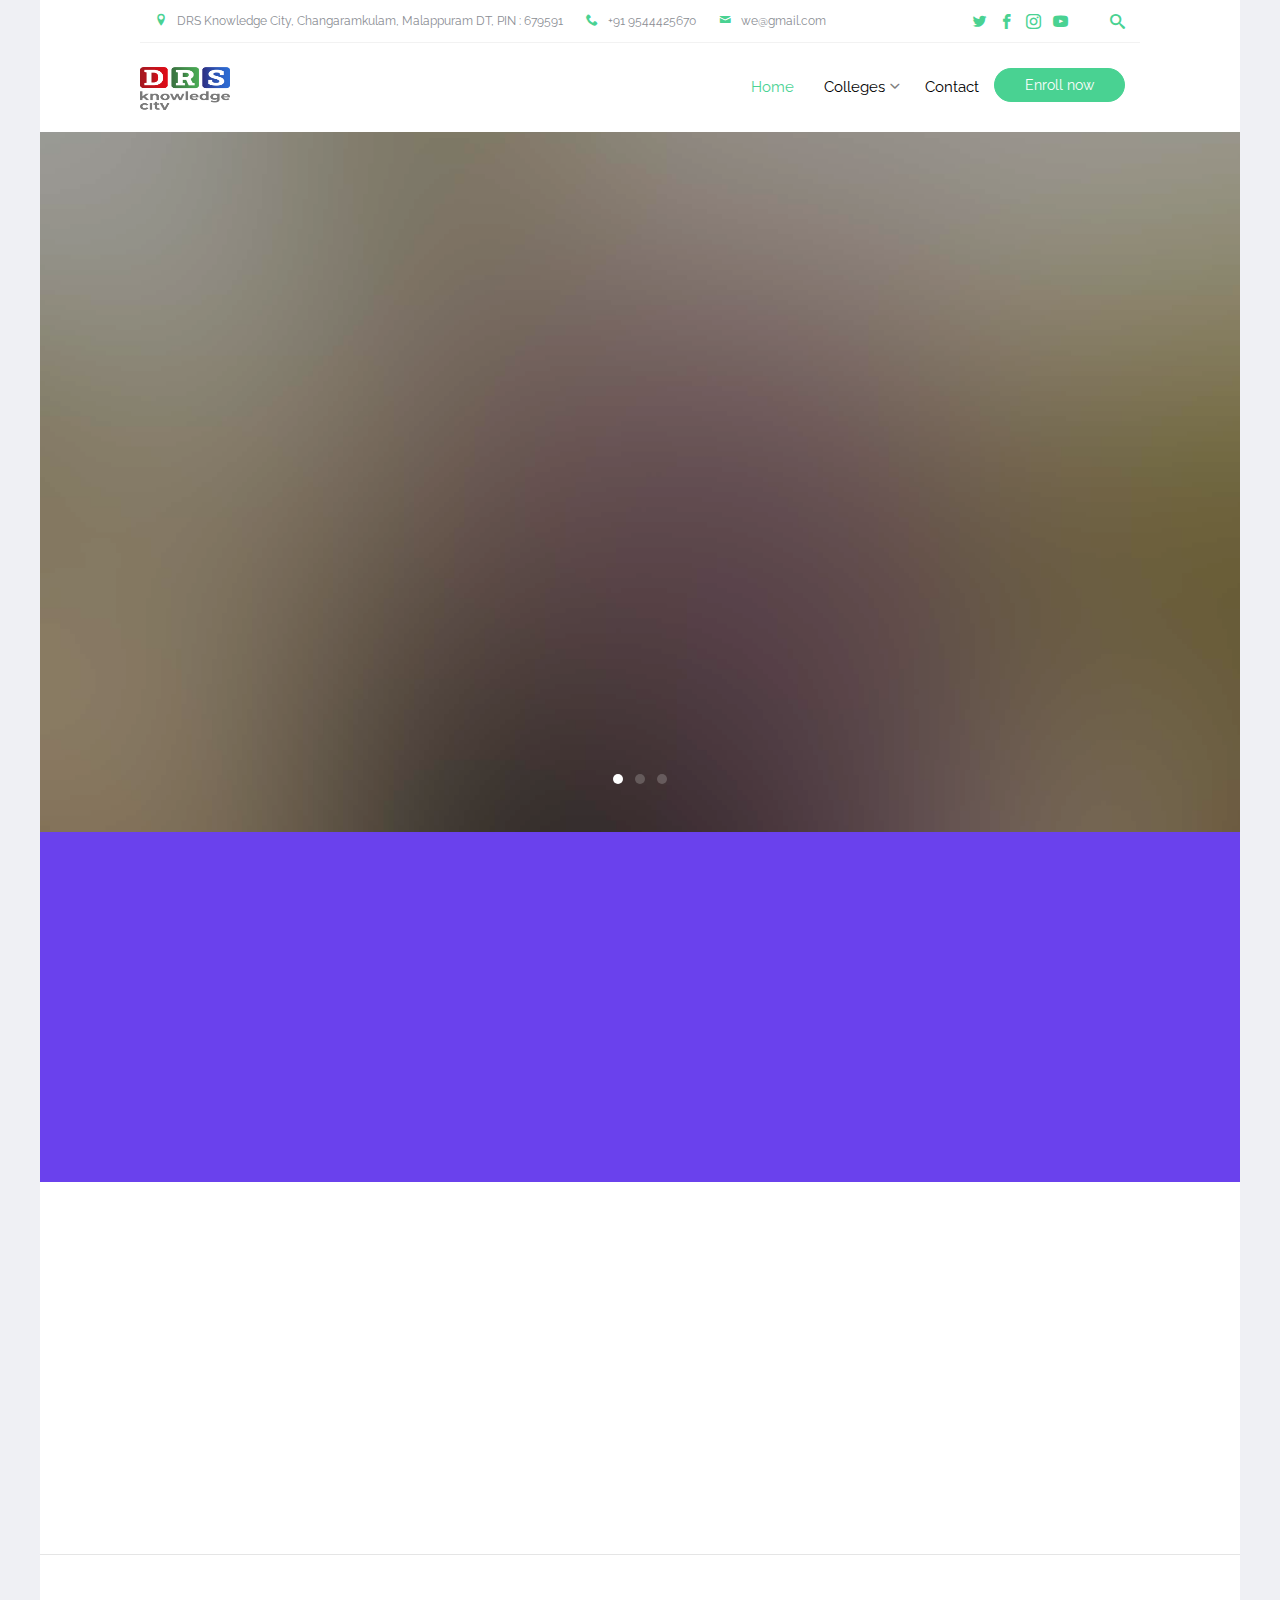
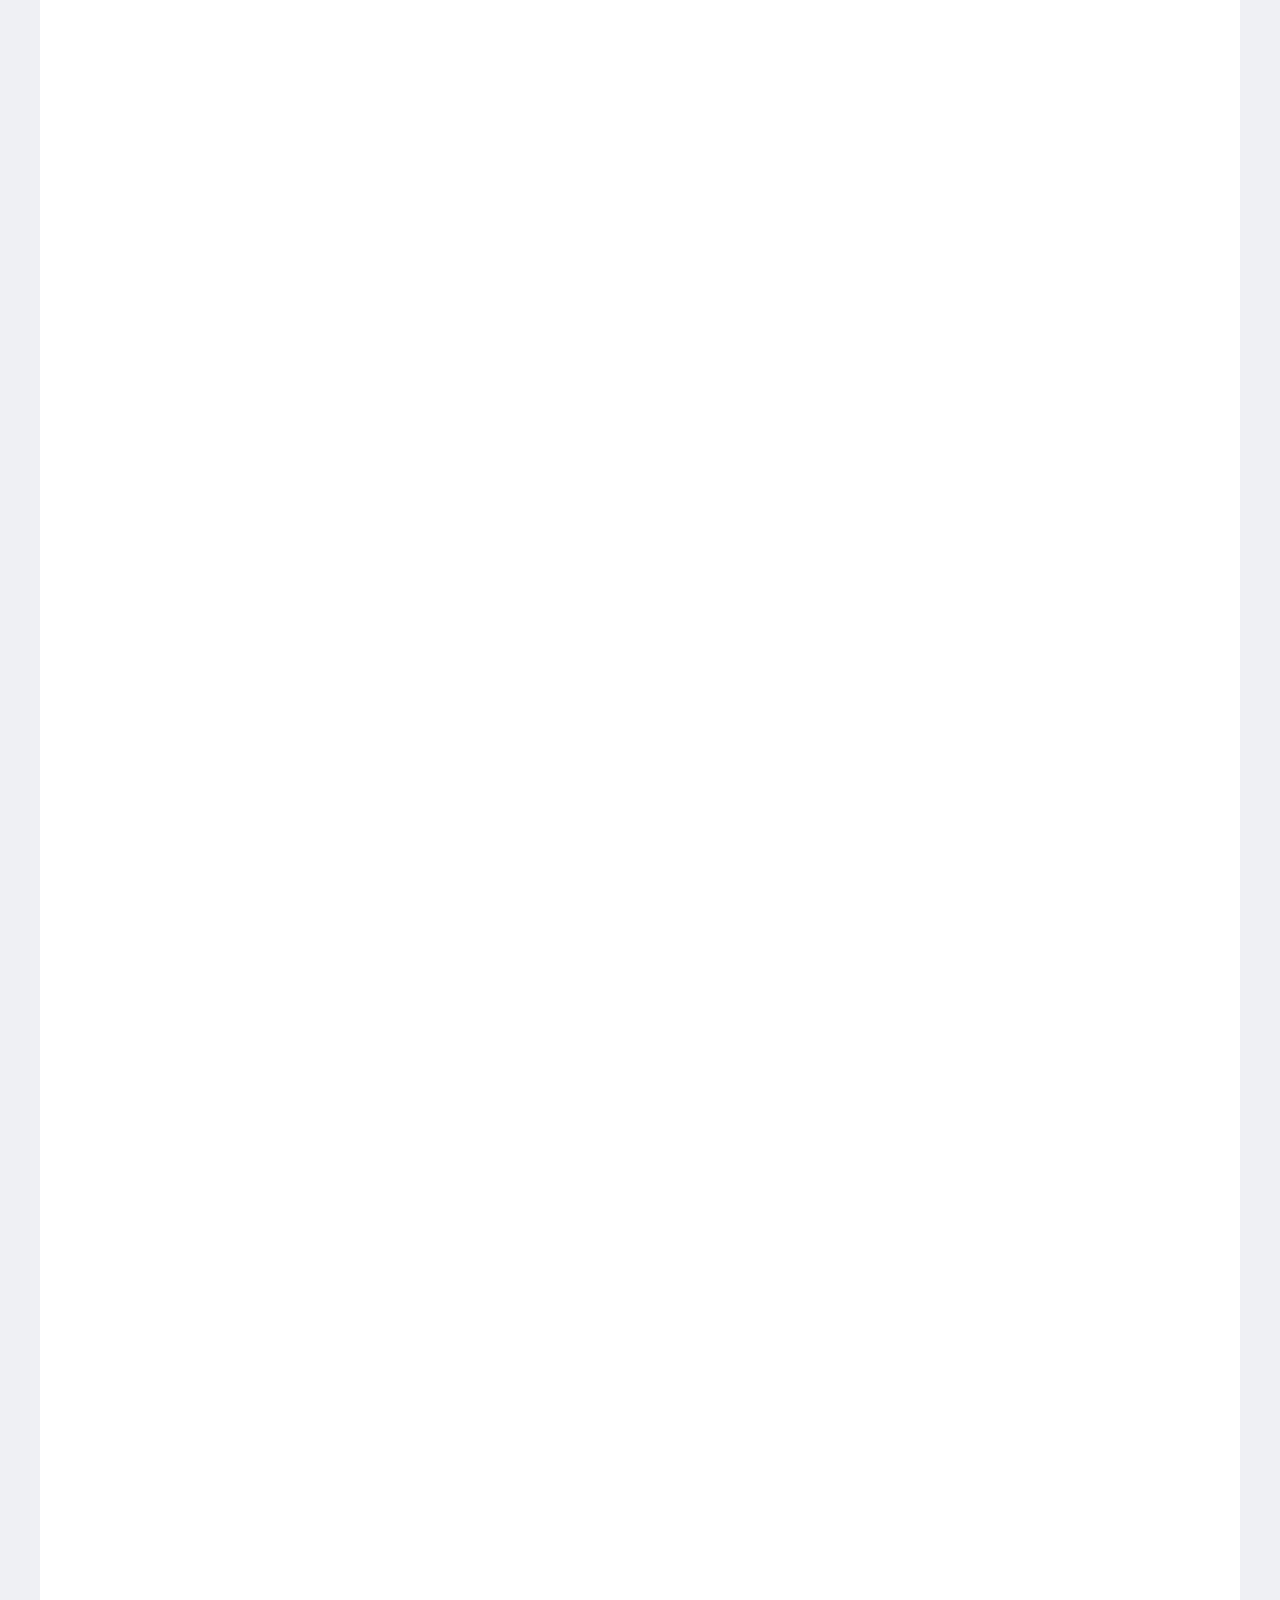
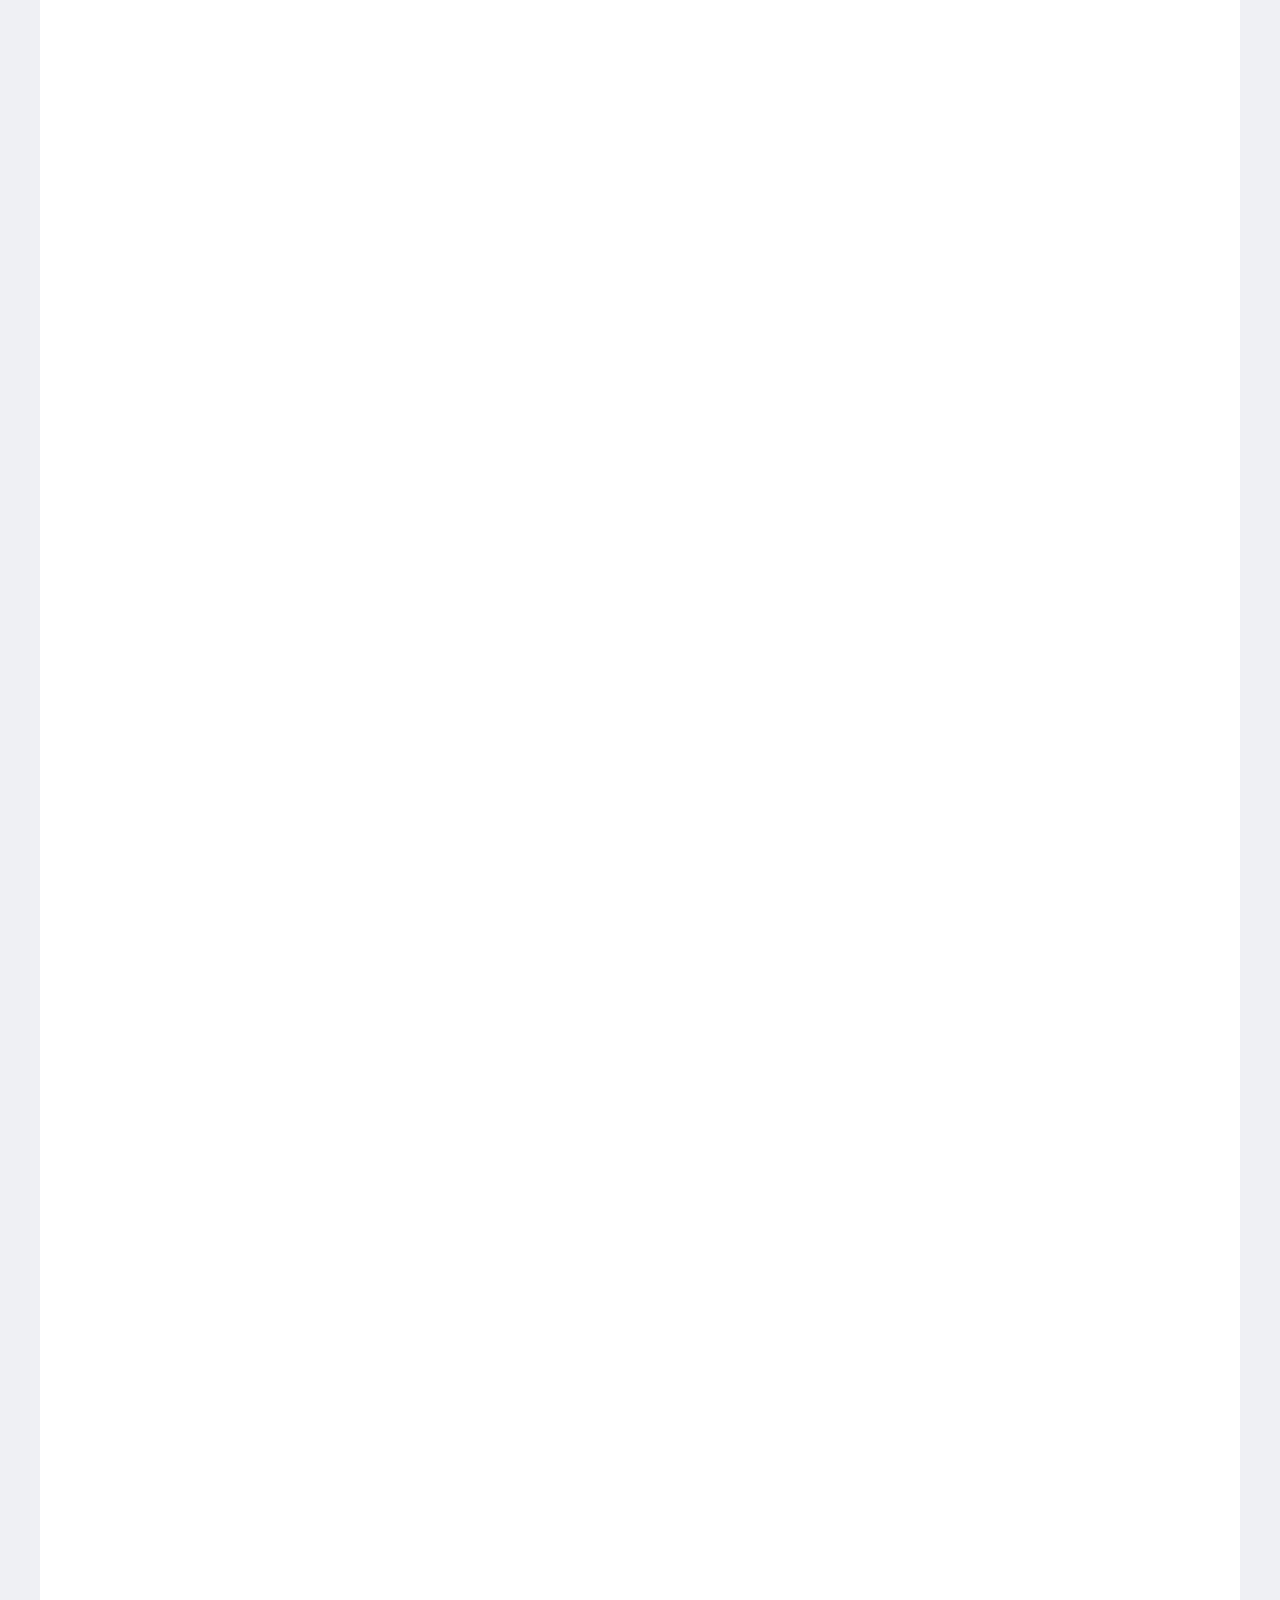
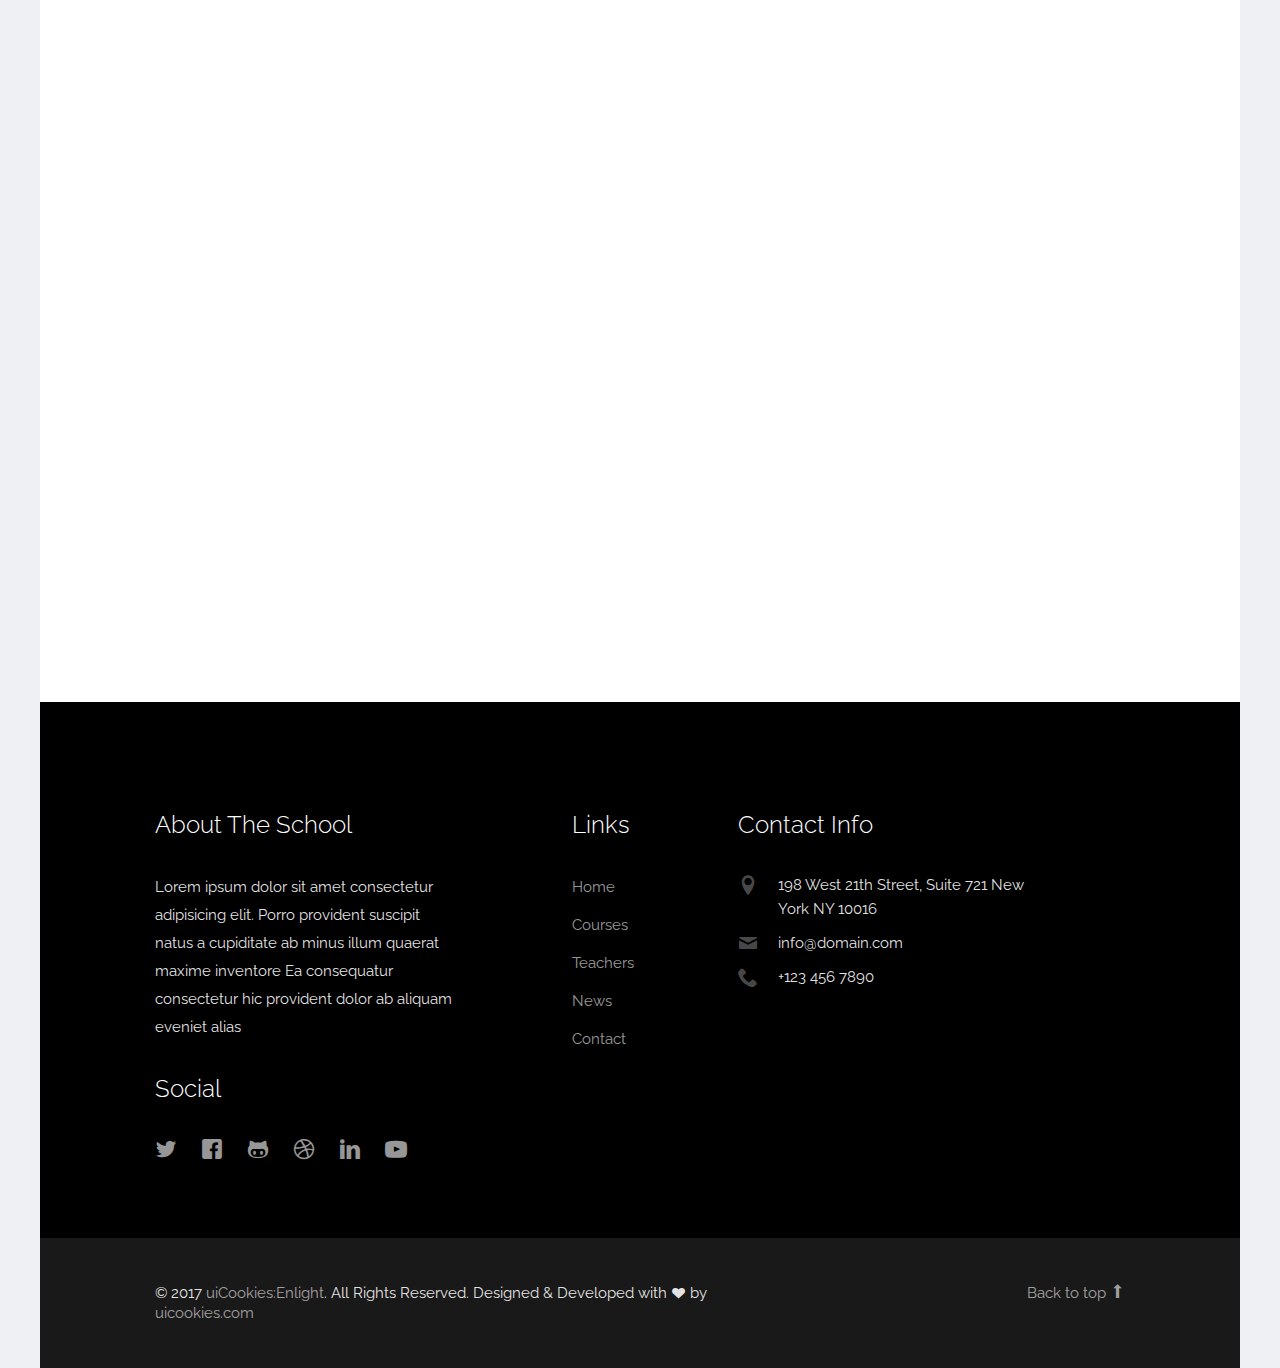
==== academy_of_science.html @ f232b22c "First commit" ====
<!DOCTYPE html>
<html lang="en">
<head>
    <meta charset="utf-8">
    <meta name="viewport" content="width=device-width, initial-scale=1">
    <title>uiCookies:Enlight &mdash; Free Bootstrap Theme, Free Responsive Bootstrap Website Template</title>
    <meta name="description" content="Free Bootstrap Theme by uicookies.com">
    <meta name="keywords"
          content="free website templates, free bootstrap themes, free template, free bootstrap, free website template">

    <link href="https://fonts.googleapis.com/css?family=Raleway:300,400,500,700|Open+Sans" rel="stylesheet">
    <link rel="stylesheet" href="css/styles-merged.css">
    <link rel="stylesheet" href="css/style.min.css">
    <link rel="stylesheet" href="css/custom.css">

    <!--[if lt IE 9]>
    <script src="js/vendor/html5shiv.min.js"></script>
    <script src="js/vendor/respond.min.js"></script>
    <script src="https://code.jquery.com/jquery-3.3.1.js"></script>

    <![endif]-->
</head>
<body>
<div class="probootstrap-page-wrapper">
    <div id="header"></div>
    <section class="flexslider">
        <ul class="slides">
            <li style="background-image: url(img/slider_1.jpg)" class="overlay">
                <div class="container">
                    <div class="row">
                        <div class="col-md-8 col-md-offset-2">
                            <div class="probootstrap-slider-text text-center">
                                <h1 class="probootstrap-heading probootstrap-animate">Your Bright Future is Our
                                    Mission</h1>
                            </div>
                        </div>
                    </div>
                </div>
            </li>
            <li style="background-image: url(img/slider_2.jpg)" class="overlay">
                <div class="container">
                    <div class="row">
                        <div class="col-md-8 col-md-offset-2">
                            <div class="probootstrap-slider-text text-center">
                                <h1 class="probootstrap-heading probootstrap-animate">Education is Life</h1>
                            </div>
                        </div>
                    </div>
                </div>

            </li>
            <li style="background-image: url(img/slider_3.jpg)" class="overlay">
                <div class="container">
                    <div class="row">
                        <div class="col-md-8 col-md-offset-2">
                            <div class="probootstrap-slider-text text-center">
                                <h1 class="probootstrap-heading probootstrap-animate">Helping Each of Our Students
                                    Fulfill the Potential</h1>
                            </div>
                        </div>
                    </div>
                </div>
            </li>
        </ul>
    </section>


    <section class="probootstrap-section probootstrap-section-colored">
        <div class="container">
            <div class="row">
                <div class="col-md-12 text-left section-heading probootstrap-animate">
                    <h2>Welcome to DRS School of Science</h2>
                </div>
            </div>
        </div>
    </section>

    <section class="probootstrap-section">
        <div class="container">
            <div class="row">
                <div class="col-md-12">
                    <div class="probootstrap-flex-block">
                        <div class="probootstrap-text probootstrap-animate">
                            <h3>About Us</h3>
                            <p>The Doctor’s Academy of Science
                                is providing a perfect platform for
                                all the paramedical courses.
                                We are providing internship in
                                major hospital</p>
                            <p><a href="#" class="btn btn-primary">Learn More</a></p>
                        </div>
                        <div class="probootstrap-image probootstrap-animate"
                             style="background-image: url(img/slider_3.jpg)">
                            <a href="https://vimeo.com/45830194" class="btn-video popup-vimeo"><i
                                    class="icon-play3"></i></a>
                        </div>
                    </div>
                </div>
            </div>
        </div>
    </section>

    <section class="probootstrap-section probootstrap-bg-white probootstrap-border-top">
        <div class="container">
            <div class="row">
                <div class="col-md-6 col-md-offset-3 text-center section-heading probootstrap-animate">
                    <h1 style="color:black">Our Featured Courses</h1>
                </div>
            </div>
            <div class="row">
                <div class="col-md-12 probootstrap-animate">
                    <h2>UG PROGRAMMES</h2>

                </div>
            </div>
            <!-- END row -->
            <div class="row">
                <div class="col-md-12">
                    <div class="probootstrap-service-2 probootstrap-animate">
                        <div class="image">
                            <div class="image-bg">
                                <img src="img/img_sm_1.jpg" alt="Free Bootstrap Template by uicookies.com">
                            </div>
                        </div>
                        <div class="text">
                            <span class="probootstrap-meta"><i class="icon-calendar2"></i> July 10, 2017</span>
                            <h3> B.VOC in Operation Theatre Technology</h3>
                            <p>B.Voc in Operation theatre technology OT
                                course provides you with the understanding
                                of the professional skills to become a
                                technician. In an operation theatre, both
                                the doctors as well as the technicians work
                                together. It is effort that provides successful
                                results.</p>
                            <p><a href="#" class="btn btn-primary">Enroll now</a> <span class="enrolled-count">2,928 students enrolled</span>
                            </p>
                        </div>
                    </div>

                    <div class="probootstrap-service-2 probootstrap-animate">
                        <div class="image">
                            <div class="image-bg">
                                <img src="img/img_sm_3.jpg" alt="Free Bootstrap Template by uicookies.com">
                            </div>
                        </div>
                        <div class="text">
                            <span class="probootstrap-meta"><i class="icon-calendar2"></i> July 10, 2017</span>
                            <h3>B.VOC Medical Imaging Technology</h3>
                            <p>A graduate of B.Voc in Medical imaging
                                technology is an all-rounder as far as imaging
                                is concerned. The course envisages to build
                                in an overall expertise in the student, of
                                imaging patients with care. This student
                                would be capable of offering a range of services
                                from X-Ray imaging to CT scan imaging to MRI
                                imaging to cath lab imagin.</p>
                            <p><a href="#" class="btn btn-primary">Enroll now</a> <span class="enrolled-count">7,202 students enrolled</span>
                            </p>
                        </div>
                    </div>

                    <div class="probootstrap-service-2 probootstrap-animate">
                        <div class="image">
                            <div class="image-bg">
                                <img src="img/img_sm_3.jpg" alt="Free Bootstrap Template by uicookies.com">
                            </div>
                        </div>
                        <div class="text">
                            <span class="probootstrap-meta"><i class="icon-calendar2"></i> July 10, 2017</span>
                            <h3>B.VOC Cardiac Care Technology</h3>
                            <p>B.Voc in Cardiac care technology is a 3-year
                                full-time undergraduate course divided into
                                6 semesters. Cardiac care technology is an
                                allied course in medicine. Cardiac technologists
                                assist physicians during invasive
                                cardiovascular testing; a tube is inserted
                                into one of the blood vessels that carry blood
                                into the hear.</p>
                            <p><a href="#" class="btn btn-primary">Enroll now</a> <span class="enrolled-count">7,202 students enrolled</span>
                            </p>
                        </div>
                    </div>
                    <div class="probootstrap-service-2 probootstrap-animate">
                        <div class="image">
                            <div class="image-bg">
                                <img src="img/img_sm_3.jpg" alt="Free Bootstrap Template by uicookies.com">
                            </div>
                        </div>
                        <div class="text">
                            <span class="probootstrap-meta"><i class="icon-calendar2"></i> July 10, 2017</span>
                            <h3>B.VOC Medical Laboratory Technology</h3>
                            <p>B.Voc Medical lab technology is a
                                vocational training program. It is an
                                undergraduate level training program.
                                This training program will help you build
                                a decent career in allied health sector.
                                Lab technician, lab technologist, lab
                                supervisor-these are some of the job
                                profiles.</p>
                            <p><a href="#" class="btn btn-primary">Enroll now</a> <span class="enrolled-count">7,202 students enrolled</span>
                            </p>
                        </div>
                    </div>
                    <div class="probootstrap-service-2 probootstrap-animate">
                        <div class="image">
                            <div class="image-bg">
                                <img src="img/img_sm_3.jpg" alt="Free Bootstrap Template by uicookies.com">
                            </div>
                        </div>
                        <div class="text">
                            <span class="probootstrap-meta"><i class="icon-calendar2"></i> July 10, 2017</span>
                            <h3>B.VOC Dialysis Technology</h3>
                            <p>B.Voc in Dialysis technology is a three years
                                bachelor degree course in dialysis technology.
                                Dialysis technician are medical personnel who
                                cleans the blood of metabolic waste products
                                by the process hemodialysis do Hemodylysis,
                                maintain and operate the equipment used for
                                dialysis.</p>
                            <p><a href="#" class="btn btn-primary">Enroll now</a> <span class="enrolled-count">7,202 students enrolled</span>
                            </p>
                        </div>
                    </div>

                </div>

            </div>

        </div>
    </section>

    <section class="probootstrap-section probootstrap-bg-white">
        <div class="container">
            <div class="row">
                <div class="col-md-12 probootstrap-animate">
                    <h2>DIPLOMA PROGRAMMES </h2>

                </div>
            </div>
            <!-- END row -->
            <div class="row">
                <div class="col-md-12">
                    <div class="probootstrap-service-2 probootstrap-animate">
                        <div class="image">
                            <div class="image-bg">
                                <img src="img/img_sm_1.jpg" alt="Free Bootstrap Template by uicookies.com">
                            </div>
                        </div>
                        <div class="text">
                            <span class="probootstrap-meta"><i class="icon-calendar2"></i> July 10, 2017</span>
                            <h3>DIPLOMA IN Operation Theatre Technology</h3>
                            <p>Diploma in operation theatre technology is a two year
                                diploma program designed to build a trained and
                                qualified professional who will assist medical
                                professionals in the operation theatre of hospitals,
                                intensive care units as well as emergency
                                departments.</p>
                            <p><a href="#" class="btn btn-primary">Enroll now</a> <span class="enrolled-count">2,928 students enrolled</span>
                            </p>
                        </div>
                    </div>


                    <div class="probootstrap-service-2 probootstrap-animate">
                        <div class="image">
                            <div class="image-bg">
                                <img src="img/img_sm_3.jpg" alt="Free Bootstrap Template by uicookies.com">
                            </div>
                        </div>
                        <div class="text">
                            <span class="probootstrap-meta"><i class="icon-calendar2"></i> July 10, 2017</span>
                            <h3>DIPLOMA IN Radiology & Imaging
                                Technology</h3>
                            <p>Diploma in Radiology & imaging technology
                                is a two-year academic programme that will
                                provide students with a broad knowledge in
                                biophysical& health sciences to enable them
                                to acquire lessons in handling radio imaging
                                equipment and procedure.</p>
                            <p><a href="#" class="btn btn-primary">Enroll now</a> <span class="enrolled-count">7,202 students enrolled</span>
                            </p>
                        </div>
                    </div>
                    <div class="probootstrap-service-2 probootstrap-animate">
                        <div class="image">
                            <div class="image-bg">
                                <img src="img/img_sm_3.jpg" alt="Free Bootstrap Template by uicookies.com">
                            </div>
                        </div>
                        <div class="text">
                            <span class="probootstrap-meta"><i class="icon-calendar2"></i> July 10, 2017</span>
                            <h3>DIPLOMA IN Medical Laboratory Technology</h3>
                            <p>Diploma in Medical laboratory technology is a
                                2 year diploma program designed to impart
                                experiential learning to the students in order
                                to develop a workforce to combat ever increasing
                                demand of medical lab technicians in the health
                                care sector. The programme is designed with
                                specifific inputs from industry experts, based on
                                the latest technologies available and in practice,
                                for individuals intrested in entering the field of
                                clinical laboratory science.</p>
                            <p><a href="#" class="btn btn-primary">Enroll now</a> <span class="enrolled-count">7,202 students enrolled</span>
                            </p>
                        </div>
                    </div>
                    <div class="probootstrap-service-2 probootstrap-animate">
                        <div class="image">
                            <div class="image-bg">
                                <img src="img/img_sm_3.jpg" alt="Free Bootstrap Template by uicookies.com">
                            </div>
                        </div>
                        <div class="text">
                            <span class="probootstrap-meta"><i class="icon-calendar2"></i> July 10, 2017</span>
                            <h3>DIPLOMA IN Dialysis Technician</h3>
                            <p>Diploma in Dialysis technician is a 2 year diploma
                                program designed to build a well-informed and
                                duty trained dialysis technicians for working
                                efficiently in hospitals, medical clinics, dialysis
                                centers, paramedical teaching and training
                                institutions.</p>
                            <p><a href="#" class="btn btn-primary">Enroll now</a> <span class="enrolled-count">7,202 students enrolled</span>
                            </p>
                        </div>
                    </div>

                </div>

            </div>

        </div>
    </section>

    <div id="footer"></div>
</div>

<!-- END wrapper -->


<script src="js/scripts.min.js"></script>
<script src="js/main.min.js"></script>
<script src="js/custom.js"></script>
<script>
$(function(){
  $("#header").load("header.html");
  $("#footer").load("footer.html");
});














</script>

</body>
</html>
---- css/style.min.css ----
/*!==============================
 * Theme Name: Enlight
 * Theme URL: https://probootstrap.com/enlight-free-education-responsive-bootstrap-website-template
 * Author: ProBootstrap.com
 * Author URL: https://probootstrap.com
 * License: Released for free under the Creative Commons Attribution 3.0 license (probootstrap.com/license)
 */body,h1,h2,h3,h4,h5,h6{font-family:Raleway,Arial,sans-serif}.probootstrap-header-top,a{-webkit-transition:.3s all}@font-face{font-family:icomoon;src:url(../fonts/icomoon/icomoon.eot?1z9v6x);src:url(../fonts/icomoon/icomoon.eot?1z9v6x#iefix) format("embedded-opentype"),url(../fonts/icomoon/icomoon.ttf?1z9v6x) format("truetype"),url(../fonts/icomoon/icomoon.woff?1z9v6x) format("woff"),url(../fonts/icomoon/icomoon.svg?1z9v6x#icomoon) format("svg");font-weight:400;font-style:normal}html{overflow-x:hidden}body{background:#EFF0F4;color:#8b8e94;line-height:28px;font-size:15px}h1,h2,h3,h4,h5,h6{color:#181920;line-height:1.5;font-weight:300;margin:0 0 30px}h1{font-size:46px}h2,h4{font-size:36px}h3{font-size:28px}h5,h6{font-size:14px}ol,p,ul{margin-bottom:30px}a{transition:.3s all;color:#6a41ed}a:active,a:focus,a:hover{color:#582aeb;text-decoration:none}.flexslider .probootstrap-heading,.hero-text-heading,.probootstrap-hero h1{font-size:52px;margin-bottom:10px;margin-top:0;line-height:64px;color:#fff;font-weight:300}@media screen and (max-width:768px){.flexslider .probootstrap-heading,.hero-text-heading,.probootstrap-hero h1{font-size:40px;line-height:1.5}.probootstrap-header-top{display:none}.probootstrap-header-top.active{display:block}}.probootstrap-navbar .dropdown-submenu>a:before,.probootstrap-navbar .dropdown>a:before{font-family:icomoon;font-style:normal;font-weight:400;line-height:1;speak:none;font-variant:normal;-webkit-font-smoothing:antialiased;-moz-osx-font-smoothing:grayscale}@media screen and (max-width:480px){.flexslider .probootstrap-heading,.hero-text-heading,.probootstrap-hero h1{font-size:30px}}.flexslider .probootstrap-subheading,.hero-text-subheading,.probootstrap-hero p{font-size:16px;color:rgba(255,255,255,.9)}.flexslider .probootstrap-subheading:last-child,.hero-text-subheading:last-child,.probootstrap-hero p:last-child{margin-bottom:0}.probootstrap-page-wrapper{max-width:1500px;margin:0 auto;background:#fff}@media screen and (max-width:1500px){.probootstrap-page-wrapper{max-width:1200px}.probootstrap-page-wrapper .container{max-width:1000px}}@media screen and (max-width:1200px){.probootstrap-page-wrapper{max-width:960px}.probootstrap-page-wrapper .container{max-width:900px}}.probootstrap-sidebar-inner{background:#fff;padding:40px;margin-bottom:40px;-webkit-box-shadow:0 2px 20px 0 rgba(0,0,0,.1);box-shadow:0 2px 20px 0 rgba(0,0,0,.1)}.probootstrap-side-menu{padding:0;margin:0}.probootstrap-side-menu li{padding:0;margin:0 0 20px;list-style:none;font-size:16px}.probootstrap-side-menu li.active,.probootstrap-side-menu li.active a{color:#000}.probootstrap-header-top{margin-top:0;position:relative;transition:.3s all}.probootstrap-header-top>.container{border-bottom:1px solid #f2f2f2}.probootstrap-top-quick-contact-info{padding-top:7px;padding-bottom:7px;font-size:12px}.probootstrap-top-quick-contact-info span{display:inline-block;margin-right:20px}.probootstrap-top-quick-contact-info span i{display:inline-block;margin-right:10px;color:#49D292}.probootstrap-top-social{text-align:right}.probootstrap-top-social ul{padding:0;margin:5px 0 0}.probootstrap-top-social ul li{list-style:none;padding:0;margin:0;display:inline-block}.probootstrap-top-social ul li a{display:inline-block;padding:4px;color:#49D292}.probootstrap-top-social ul li:last-child a{padding-right:0}.probootstrap-search-icon{margin-left:30px}.probootstrap-navbar{border:none;-webkit-box-shadow:none;box-shadow:none;border-radius:0;margin-bottom:0;background:#fff;-webkit-transition:.3s all;transition:.3s all}@media screen and (max-width:768px){.probootstrap-top-social{text-align:left}.probootstrap-navbar{background:#fff;-webkit-box-shadow:0 2px 10px 0 rgba(0,0,0,.1);box-shadow:0 2px 10px 0 rgba(0,0,0,.1)}}.probootstrap-navbar .btn-more{position:absolute;right:80px;top:13px;z-index:100}.probootstrap-navbar .btn-more a{color:#b3b2b2}.probootstrap-navbar .btn-more a:hover{color:#1a1919}.probootstrap-navbar .navbar-toggle:focus,.probootstrap-navbar .navbar-toggle:hover{background-color:transparent}.probootstrap-navbar .navbar-toggle{border:none}.probootstrap-navbar .navbar-toggle span.icon-bar{-webkit-transition:all .15s;transition:all .15s}.probootstrap-navbar .navbar-toggle span:nth-child(2){-webkit-transform:rotate(45deg);transform:rotate(45deg);-webkit-transform-origin:10% 10%;transform-origin:10% 10%}.probootstrap-navbar .navbar-toggle span:nth-child(3){opacity:0}.probootstrap-navbar .navbar-toggle span:nth-child(4){-webkit-transform:rotate(-45deg);transform:rotate(-45deg);-webkit-transform-origin:10% 90%;transform-origin:10% 90%}.probootstrap-navbar .navbar-toggle.collapsed span:nth-child(2),.probootstrap-navbar .navbar-toggle.collapsed span:nth-child(4){-webkit-transform:rotate(0);transform:rotate(0)}.probootstrap-navbar .navbar-toggle.collapsed span:nth-child(3){opacity:1}.probootstrap-navbar .navbar-brand,.probootstrap-navbar .navbar-nav>li>a,.probootstrap-navbar .parent-nav-link-padding{margin-left:15px;margin-right:15px;padding:34px 0}.probootstrap-navbar .dropdown-header{color:rgba(255,255,255,.2);padding-left:10px;text-transform:uppercase}.probootstrap-navbar .dropdown>a{padding-right:10px!important;position:relative;display:block}@media screen and (max-width:480px){.probootstrap-navbar .btn-more{right:70px}.probootstrap-navbar .dropdown>a{display:block;padding-right:0}}.probootstrap-navbar .dropdown>a:before{text-transform:none;position:absolute;top:50%;right:0;margin-right:-10px;margin-top:-11px;content:"\e924";font-size:20px;color:rgba(0,0,0,.5);-webkit-transition:.3s all;transition:.3s all}@media screen and (max-width:768px){.probootstrap-navbar .navbar-brand,.probootstrap-navbar .navbar-nav>li>a,.probootstrap-navbar .parent-nav-link-padding{padding-top:15px!important;padding-bottom:15px!important}.probootstrap-navbar .dropdown>a:before{color:rgba(0,0,0,.2)}}.probootstrap-navbar .dropdown>a:hover:before{-webkit-transform:rotate(180deg);transform:rotate(180deg)}.probootstrap-navbar .dropdown.open>a,.probootstrap-navbar .dropdown:active>a,.probootstrap-navbar .dropdown:focus>a,.probootstrap-navbar .dropdown:hover>a{-webkit-transition:.3s all;transition:.3s all}.probootstrap-navbar .dropdown.open>a:before,.probootstrap-navbar .dropdown:active>a:before,.probootstrap-navbar .dropdown:focus>a:before,.probootstrap-navbar .dropdown:hover>a:before{-webkit-transform:rotate(180deg);transform:rotate(180deg)}.probootstrap-navbar .dropdown>.dropdown-menu>li a{padding:10px;color:rgba(255,255,255,.8)}.probootstrap-navbar .dropdown>.dropdown-menu>li a:hover,.probootstrap-navbar .dropdown>.dropdown-menu>li.open>a,.probootstrap-navbar .dropdown>.dropdown-menu>li:active>a,.probootstrap-navbar .dropdown>.dropdown-menu>li:focus>a,.probootstrap-navbar .dropdown>.dropdown-menu>li:hover>a{color:#49D292;background:#fff;border-top:none}.probootstrap-navbar .dropdown>.dropdown-menu>li.dropdown-submenu.open>a,.probootstrap-navbar .dropdown>.dropdown-menu>li.dropdown-submenu:active>a,.probootstrap-navbar .dropdown>.dropdown-menu>li.dropdown-submenu:focus>a,.probootstrap-navbar .dropdown>.dropdown-menu>li.dropdown-submenu:hover>a{border-top:none}.probootstrap-navbar .dropdown>.dropdown-menu>li.dropdown-submenu.open>a:before,.probootstrap-navbar .dropdown>.dropdown-menu>li.dropdown-submenu:active>a:before,.probootstrap-navbar .dropdown>.dropdown-menu>li.dropdown-submenu:focus>a:before,.probootstrap-navbar .dropdown>.dropdown-menu>li.dropdown-submenu:hover>a:before{color:#000}.probootstrap-navbar .dropdown>.dropdown-menu>li.active>a{color:#fff}.probootstrap-navbar .navbar-right .dropdown-menu{right:auto}.probootstrap-navbar .dropdown-menu{border:none;background:#49D292;border-radius:0;-webkit-box-shadow:0 0 7px 0 rgba(0,0,0,.15);box-shadow:0 0 7px 0 rgba(0,0,0,.15);min-width:200px;white-space:normal;word-wrap:break-word}.probootstrap-search,.probootstrap-service-2 .image .image-bg img{min-width:100%;min-height:100%}.probootstrap-navbar .dropdown-menu a{white-space:normal}@media screen and (max-width:768px){.probootstrap-navbar .dropdown-menu{width:100%;padding:10px 15px}.probootstrap-navbar .dropdown-menu a{color:#fff}}.probootstrap-navbar .navbar-brand{padding-top:0!important;padding-bottom:0!important;font-size:30px;text-transform:uppercase;background:url(../img/logo.png) left 100% no-repeat;top:24px;position:relative;width:160px;height:43px;text-indent:-999999px;-webkit-transition:.2s all;transition:.2s all}@media screen and (max-width:768px){.probootstrap-navbar .navbar-brand{top:5px!important;background-position:left 100%}}@media screen and (max-width:480px){.probootstrap-navbar .navbar-brand{top:6px!important}}@media only screen and (-webkit-min-device-pixel-ratio:2),only screen and (min--moz-device-pixel-ratio:2),only screen and (min-device-pixel-ratio:2),only screen and (min-resolution:192dpi),only screen and (min-resolution:2dppx){.probootstrap-navbar .navbar-brand{position:relative;width:160px;height:43px;background:url(../img/logo@2x.png) left 100% no-repeat;background-size:cover}}.probootstrap-navbar .navbar-nav>li>a{color:#000;font-size:15px;position:relative}@media screen and (max-width:768px){.probootstrap-navbar .navbar-nav>li>a{padding-top:8px;padding-bottom:8px;color:rgba(0,0,0,.7)}}.probootstrap-navbar .navbar-nav>li>a:active,.probootstrap-navbar .navbar-nav>li>a:focus,.probootstrap-navbar .navbar-nav>li>a:hover{color:rgba(0,0,0,.7)}.probootstrap-navbar .navbar-nav>li.open>a,.probootstrap-navbar .navbar-nav>li.open>a:focus,.probootstrap-navbar .navbar-nav>li.open>a:hover{background:0 0}.probootstrap-navbar .navbar-nav>li.active>a{background:0 0!important;color:#49D292!important}.probootstrap-navbar .navbar-nav .dropdown li.active>a,.probootstrap-navbar .navbar-nav>li.active>a:active,.probootstrap-navbar .navbar-nav>li.active>a:focus,.probootstrap-navbar .navbar-nav>li.active>a:hover{background:0 0}.probootstrap-navbar .navbar-nav>li>.dropdown-menu:before{border:1px solid #49D292;content:"";position:absolute;top:-20px;left:40px;border-color:rgba(73,210,146,0);border-bottom-color:#49D292;border-width:10px;margin-left:-10px}@media screen and (max-width:768px){.probootstrap-navbar .navbar-nav>li.active>a{color:rgba(0,0,0,.7)!important}.probootstrap-navbar .navbar-nav>li>.dropdown-menu:before{display:none}}.probootstrap-navbar .dropdown-submenu{position:relative}.probootstrap-navbar .dropdown-submenu .dropdown-menu{top:0;left:100%;margin-top:-1px}.probootstrap-navbar .dropdown-submenu>a{display:block}.probootstrap-navbar .dropdown-submenu>a:before{text-transform:none;position:absolute;top:50%;right:0;margin-right:10px;margin-top:-11px;content:"\e926";font-size:20px;color:rgba(0,0,0,.5);-webkit-transition:.3s all;transition:.3s all}@media screen and (max-width:768px){.probootstrap-navbar .dropdown-submenu>a:before{color:rgba(0,0,0,.2)}}.probootstrap-navbar .dropdown-submenu>a:hover:before{color:rgba(0,0,0,.3);-webkit-transform:rotate(180deg);transform:rotate(180deg)}.probootstrap-navbar.scrolled{background:#fff;-webkit-box-shadow:0 1px 3px 0 rgba(0,0,0,.09);box-shadow:0 1px 3px 0 rgba(0,0,0,.09)}.probootstrap-navbar.scrolled .navbar-brand,.probootstrap-navbar.scrolled .navbar-nav>li>a,.probootstrap-navbar.scrolled .parent-nav-link-padding{padding-top:20px;padding-bottom:20px}.probootstrap-navbar.scrolled .navbar-brand{top:10px;background-position:left 100%}.probootstrap-navbar.scrolled .dropdown>a:before{color:rgba(0,0,0,.4)}.probootstrap-navbar.scrolled .navbar-nav>li>a{color:rgba(0,0,0,.7)}.probootstrap-navbar.scrolled .navbar-nav>li>a:hover{color:rgba(0,0,0,.7)!important}.probootstrap-navbar.scrolled .navbar-nav>li.active>a{color:#000!important}.container-fluid .navbar-brand{margin-left:15px}.container-fluid .dropdown-submenu{position:relative}.container-fluid .dropdown-submenu .dropdown-menu{top:0;left:auto;right:100%;margin-top:-1px}.probootstrap-hero{background-size:cover;background-position:center center}.probootstrap-hero>.overlay{position:absolute;top:0;left:0;right:0;bottom:0;background:rgba(0,0,0,.3);z-index:1}.probootstrap-hero>.container{position:relative;z-index:2}.probootstrap-hero .probootstrap-hero-text{padding-top:200px;padding-bottom:200px}@media screen and (max-width:768px){.probootstrap-navbar.scrolled .navbar-nav>li.active>a{color:#000!important}.probootstrap-hero .probootstrap-hero-text{padding-top:50px;padding-bottom:50px}}.probootstrap-hero.probootstrap-sm-hero .probootstrap-hero-text{padding-top:150px;padding-bottom:150px}@media screen and (max-width:768px){.probootstrap-hero.probootstrap-sm-hero .probootstrap-hero-text{padding-top:50px;padding-bottom:50px}}.probootstrap-hero.probootstrap-xs-hero .probootstrap-hero-text{padding-top:90px;padding-bottom:90px}@media screen and (max-width:768px){.probootstrap-hero.probootstrap-xs-hero .probootstrap-hero-text{padding-top:50px;padding-bottom:50px}}.probootstrap-hero .btn{position:relative;font-size:18px;width:200px}@media screen and (max-width:480px){.container-fluid .dropdown-submenu:hover>.dropdown-menu,.probootstrap-navbar .dropdown-submenu:hover>.dropdown-menu{display:block}.probootstrap-hero .btn{width:100%;margin-bottom:10px}}.probootstrap-hero .btn.btn-primary{text-transform:uppercase;padding:15px 20px}.probootstrap-hero.probootstrap-hero-colored{background:#6a41ed}.probootstrap-hero.probootstrap-hero-colored h1{color:#fff}.probootstrap-hero.probootstrap-hero-colored p{color:rgba(255,255,255,.8)}.probootstrap-feature-showcase{margin-top:100px;position:relative}.probootstrap-home-showcase-wrap{width:100%}.probootstrap-home-showcase-wrap .probootstrap-home-showcase-inner{-webkit-box-shadow:0 0 40px 0 rgba(0,0,0,.08);box-shadow:0 0 40px 0 rgba(0,0,0,.08);z-index:1;height:500px;overflow:hidden;width:100%;position:relative}@media screen and (max-width:768px){.probootstrap-feature-showcase{margin-top:0}.probootstrap-home-showcase-wrap .probootstrap-home-showcase-inner{height:100%}}.probootstrap-home-showcase-wrap .probootstrap-home-showcase-inner .probootstrap-chrome{background:#dddde0;padding:15px;border-radius:5px 5px 0 0;position:relative}.probootstrap-home-showcase-wrap .probootstrap-home-showcase-inner .probootstrap-chrome>div{position:absolute;left:10px;top:50%;margin-top:-3px}.probootstrap-home-showcase-wrap .probootstrap-home-showcase-inner .probootstrap-chrome>div>span{width:5px;height:5px;display:block;float:left;margin-right:4px;background:#898991;border-radius:50%}@media screen and (max-width:768px){.probootstrap-home-showcase-wrap .probootstrap-image-showcase{height:400px}}@media screen and (max-width:480px){.probootstrap-home-showcase-wrap .probootstrap-image-showcase{height:200px}.probootstrap-cta h2{text-align:center}}.probootstrap-home-showcase-wrap .probootstrap-image-showcase>ul{padding:0;margin:0;position:relative}.probootstrap-home-showcase-wrap .probootstrap-image-showcase>ul>li{padding:0;margin:0;list-style:none;position:absolute;top:0;bottom:0;height:100%;width:100%;opacity:0;visibility:hidden;-webkit-transition:.3s all;transition:.3s all}.probootstrap-home-showcase-wrap .probootstrap-image-showcase>ul>li img{max-width:100%}.probootstrap-home-showcase-wrap .probootstrap-image-showcase>ul>li.active{opacity:1;visibility:visible}.probootstrap-showcase-nav{margin-top:30px}.probootstrap-showcase-nav ul{padding:0;margin:0}.probootstrap-showcase-nav ul li{margin:0 0 15px;padding:0 0 0 20px;list-style:none}.probootstrap-showcase-nav ul li>a{color:rgba(0,0,0,.5);margin-bottom:10px;font-weight:700;text-transform:uppercase}.probootstrap-showcase-nav ul li p{display:none}.probootstrap-showcase-nav ul li.active{padding:20px;background:#fff;border-radius:4px;-webkit-box-shadow:0 0 40px 0 rgba(0,0,0,.08);box-shadow:0 0 40px 0 rgba(0,0,0,.08)}.probootstrap-showcase-nav ul li.active>a{color:#6a41ed;padding-left:0;display:block}.probootstrap-showcase-nav ul li.active p{display:block;font-size:13px;line-height:20px;margin-bottom:0}.btn{border:none;border-radius:30px;padding-left:30px;padding-right:30px}.btn:active{-webkit-transition:.2s all;transition:.2s all;-webkit-transform:scale(.95);transform:scale(.95);-webkit-box-shadow:none;box-shadow:none}.btn.btn-lg{line-height:1.5}.btn.btn-primary{border:1px solid #49D292;background:#49D292;color:#fff}.btn.btn-primary:active,.btn.btn-primary:focus,.btn.btn-primary:hover{background:#51d497}.btn.btn-primary:active,.btn.btn-primary:focus{outline:0;border:1px solid #49D292}.btn.btn-ghost{background:0 0;border:1px solid #49D292;color:#49D292}.btn.btn-ghost:hover{background:#49D292;color:#fff}.btn.btn-ghost:active,.btn.btn-ghost:focus{outline:0;background:0 0;color:#49D292;border:1px solid #49D292}.probootstrap-section{padding:7em 0;position:relative}.probootstrap-section.probootstrap-section-sm{padding:3em 0}.probootstrap-section.probootstrap-border-top{border-top:1px solid rgba(0,0,0,.1)}.probootstrap-section.probootstrap-border-bottom{border-bottom:1px solid rgba(0,0,0,.1)}.probootstrap-section>.container.probootstrap-border-top{padding-top:50px;border-top:1px solid rgba(0,0,0,.1)}.probootstrap-section.probootstrap-section-colored{background:#6a41ed}.probootstrap-section.probootstrap-section-colored .section-heading h2{color:#fff}.probootstrap-section.probootstrap-section-colored .section-heading p{color:rgba(255,255,255,.6)}.probootstrap-section.probootstrap-bg-white{background:#fff}.probootstrap-section.probootstrap-bg{background-size:cover;background-repeat:no-repeat;background-position:center center}.probootstrap-section.probootstrap-bg:before{position:absolute;content:"";background:rgba(0,0,0,.4);top:0;left:0;right:0;bottom:0}.section-heading{margin-bottom:70px}.section-heading h1{color:#fff}@media screen and (max-width:768px){.probootstrap-section{padding:3em 0}.section-heading h1{font-size:24px;line-height:24px}}.section-heading h2{line-height:40px;font-size:40px;font-weight:300}@media screen and (max-width:768px){.section-heading h2{font-size:24px;line-height:24px}.section-heading p{font-size:16px}}.lead{font-size:18px;line-height:32px}.probootstrap-cta{padding:3em 0;background:#6a41ed;color:#fff}.probootstrap-cta h2{margin:12px 0 0;padding:0;color:#fff;float:left;line-height:1.5;font-weight:300}@media screen and (max-width:768px){.probootstrap-cta h2{float:none;width:100%;margin:0 0 30px}}.probootstrap-cta .btn{float:right;margin-top:10px}@media screen and (max-width:768px){.probootstrap-cta .btn{float:none;width:100%;margin-top:0}}.probootstrap-cta .btn.btn-ghost{width:200px;border:1px solid #fff;color:#fff}@media screen and (max-width:480px){.probootstrap-cta .btn.btn-ghost{width:100%}}.probootstrap-cta .btn.btn-ghost:hover{background:#fff;color:#6a41ed}.probootstrap-footer{padding:7em 0 0;background:#000;color:rgba(255,255,255,.9)}.probootstrap-footer a{color:rgba(255,255,255,.6)}.probootstrap-footer a:hover{color:#fff}.probootstrap-footer .probootstrap-copyright{padding:3em 0;margin-top:20px;background:#1a1919}@media screen and (max-width:768px){.probootstrap-footer{padding:3em 0}.probootstrap-footer .probootstrap-copyright{margin-top:0}}.probootstrap-footer .probootstrap-copyright p{line-height:20px}.probootstrap-footer .probootstrap-copyright p .icon{position:relative;top:2px}.probootstrap-footer .probootstrap-copyright p:last-child{margin-bottom:0}.probootstrap-footer .probootstrap-footer-widget{float:left;width:100%;margin-bottom:30px}.probootstrap-footer .probootstrap-footer-widget h3{color:#fff;font-size:24px;font-weight:300}.probootstrap-footer .probootstrap-footer-widget ul{margin:0;padding:0 0 20px}.probootstrap-footer .probootstrap-footer-widget ul li{margin:0 0 10px;padding:0;list-style:none}.probootstrap-footer .probootstrap-footer-widget .probootstrap-contact-info li{display:block}.probootstrap-footer .probootstrap-footer-widget .probootstrap-contact-info li i{display:table-cell;vertical-align:top;width:40px;color:rgba(255,255,255,.3)}.probootstrap-footer .probootstrap-footer-widget .probootstrap-contact-info li span{vertical-align:top;display:table-cell}.probootstrap-footer .probootstrap-back-to-top{text-align:right}.probootstrap-search{position:fixed;top:0;left:0;height:100vh;width:100vw;background:#fff;z-index:9999;-webkit-transition:.3s all;transition:.3s all;opacity:0;visibility:hidden}.probootstrap-search.active{opacity:1;visibility:visible}.probootstrap-search .probootstrap-close{color:#b3b2b2;right:30px;top:30px;position:absolute;font-size:28px}@media screen and (max-width:768px){.probootstrap-footer .probootstrap-back-to-top{text-align:left;margin-top:30px}.probootstrap-search .probootstrap-close{right:20px;top:20px}}.probootstrap-search .probootstrap-close:hover{color:#807f7f}.probootstrap-search form{position:absolute;left:50%;top:50%;-webkit-transform:translateY(-50%) translateX(-50%);transform:translateY(-50%) translateX(-50%);width:70%}@media screen and (max-width:768px){.probootstrap-search form{width:80%}}.probootstrap-search form input{color:#000;width:100%;font-size:50px;height:100px;border:none;-webkit-appearance:none;-moz-appearance:none;appearance:none;border-radius:0!important}@media screen and (max-width:768px){.probootstrap-search form input{font-size:18px;height:50px}}.probootstrap-search form input:active,.probootstrap-search form input:focus{outline:0}.probootstrap-uppercase{color:#b3b2b2;font-size:14px;margin-bottom:5px}.probootstrap-footer-social{padding:0;margin:0}.probootstrap-footer-social li{display:inline;padding:0;margin:0;list-style:none}.probootstrap-footer-social li a{padding:10px;font-size:22px}.probootstrap-footer-social li:first-child>a{padding-left:0}.probootstrap-teacher{padding:20px;border:1px solid #e6e5e5;-webkit-transition:.3s all;transition:.3s all;position:relative;top:0;margin-bottom:20px}.probootstrap-teacher .media{margin-bottom:20px}.probootstrap-teacher .media img{border-radius:50%;width:90px;margin:0 auto}.probootstrap-teacher .text h3{font-size:20px;margin:0}.probootstrap-teacher .text p{margin-bottom:10px}.probootstrap-teacher .probootstrap-footer-social li a{font-size:15px}.probootstrap-teacher .probootstrap-footer-social li.twitter a{color:#1da1f2}.probootstrap-teacher .probootstrap-footer-social li.facebook a{color:#3b5998}.probootstrap-teacher .probootstrap-footer-social li.instagram a{color:#e1306c}.probootstrap-teacher .probootstrap-footer-social li.google-plus a{color:#dd4b39}.probootstrap-teacher:focus,.probootstrap-teacher:hover{top:-10px;border:1px solid transparent;-webkit-box-shadow:0 2px 20px 0 rgba(0,0,0,.1);box-shadow:0 2px 20px 0 rgba(0,0,0,.1)}.probootstrap-counter-wrap{float:left;width:100%;margin-bottom:30px}.probootstrap-counter-wrap .probootstrap-icon,.probootstrap-counter-wrap .probootstrap-text{display:table-cell;vertical-align:top}.probootstrap-counter-wrap .probootstrap-icon{width:60px}.probootstrap-counter-wrap .probootstrap-icon i{font-size:40px;color:#49D292}.probootstrap-counter-wrap .probootstrap-text .probootstrap-counter{display:block;font-size:40px;color:#000;margin-bottom:10px;font-family:"Open Sans",Arial,sans-serif}.probootstrap-counter-wrap .probootstrap-text .probootstrap-counter-label{display:block;color:#b3b2b2;line-height:20px}.probootstrap-overlap{margin-top:-150px;position:relative}@media screen and (max-width:768px){.probootstrap-overlap{margin-top:-100px}}.probootstrap-flex-block{display:-webkit-box;display:-ms-flexbox;display:flex;-ms-flex-wrap:wrap;flex-wrap:wrap;margin-top:-200px;position:relative}.probootstrap-flex-block .probootstrap-text{width:30%;margin-right:20px;background:#fff;padding:40px;-webkit-box-shadow:0 2px 20px 0 rgba(0,0,0,.1);box-shadow:0 2px 20px 0 rgba(0,0,0,.1)}@media screen and (max-width:768px){.probootstrap-flex-block{margin-top:-100px}.probootstrap-flex-block .probootstrap-text{width:100%;margin-right:0}}.probootstrap-flex-block .probootstrap-text h3{margin:0 0 20px;padding:0;font-size:20px}.probootstrap-flex-block .probootstrap-text p:last-child{margin-bottom:0}.probootstrap-flex-block .probootstrap-image{width:67%;background-size:cover;background-repeat:no-repeat;margin-right:0;position:relative}.probootstrap-flex-block .probootstrap-image .btn-video{display:block;position:absolute;top:0;left:0;right:0;bottom:0;height:100%;width:100%}.probootstrap-flex-block .probootstrap-image .btn-video i{position:absolute;font-size:70px;color:#fff;left:50%;top:50%;-webkit-transform:translateY(-50%) translateX(-50%);transform:translateY(-50%) translateX(-50%)}.probootstrap-flex-block .probootstrap-image .btn-video:before{-webkit-transition:.3s all;transition:.3s all;background:rgba(0,0,0,.2);position:absolute;content:"";top:0;left:0;right:0;bottom:0}.probootstrap-flex-block .probootstrap-image .btn-video:hover:before{background:rgba(0,0,0,.3)}@media screen and (max-width:768px){.probootstrap-flex-block .probootstrap-image{width:100%;height:300px}}.nav-pills.probootstrap-center,.nav-tabs.probootstrap-center{text-align:center}.nav-pills.probootstrap-center>li,.nav-tabs.probootstrap-center>li{float:none;display:inline-block;zoom:1}.nav-pills.probootstrap-tabs>li>a,.nav-tabs.probootstrap-tabs>li>a{border-radius:0;padding:20px 30px;background:#49D292;color:#fff;font-size:16px;border:none!important}@media screen and (max-width:480px){.probootstrap-flex-block .probootstrap-image{height:200px}.nav-pills.probootstrap-center>li,.nav-pills.probootstrap-tabs>li>a,.nav-tabs.probootstrap-center>li,.nav-tabs.probootstrap-tabs>li>a{width:100%;display:block}}.nav-pills.probootstrap-tabs>li>a:hover,.nav-tabs.probootstrap-tabs>li>a:hover{background:#35cd86}.nav-pills.probootstrap-tabs>li>a:active,.nav-pills.probootstrap-tabs>li>a:focus,.nav-tabs.probootstrap-tabs>li>a:active,.nav-tabs.probootstrap-tabs>li>a:focus{outline:0}.nav-pills.probootstrap-tabs>li.active>a,.nav-tabs.probootstrap-tabs>li.active>a{background:#fff;color:#000}.nav-pills.probootstrap-tabs.no-border,.nav-tabs.probootstrap-tabs.no-border{border-bottom:none}.probootstrap-tab-style-1{position:absolute;bottom:1px;width:100%}@media screen and (max-width:768px){.probootstrap-tab-section{padding-bottom:0!important}.probootstrap-tab-style-1{position:relative}}.probootstrap-date,.probootstrap-location{display:block;color:#666}.probootstrap-date i,.probootstrap-location i{color:#ccc;position:relative;top:2px;width:30px;display:inline-block;zoom:1}.probootstrap-featured-news-box .probootstrap-media{position:relative;z-index:1}.probootstrap-featured-news-box .probootstrap-text{position:relative;z-index:2;background:#fff;padding:20px;-webkit-box-shadow:0 2px 10px 0 rgba(0,0,0,.05);box-shadow:0 2px 10px 0 rgba(0,0,0,.05);margin-left:10px;margin-right:10px;top:-30px;-webkit-transition:.3s all;transition:.3s all;border-bottom:3px solid #6a41ed}.probootstrap-featured-news-box .probootstrap-text h3{font-size:18px;margin:0 0 10px;line-height:22px}.probootstrap-featured-news-box .probootstrap-text p{color:#666}.probootstrap-featured-news-box:focus,.probootstrap-featured-news-box:hover{outline:0}.probootstrap-featured-news-box:focus .probootstrap-text,.probootstrap-featured-news-box:hover .probootstrap-text{background:#6a41ed;top:-40px;-webkit-box-shadow:0 2px 20px 0 rgba(0,0,0,.1);box-shadow:0 2px 20px 0 rgba(0,0,0,.1)}.probootstrap-featured-news-box:focus .probootstrap-text h3,.probootstrap-featured-news-box:hover .probootstrap-text h3{font-size:18px;margin:0 0 10px;color:#fff}.probootstrap-featured-news-box:focus .probootstrap-text p,.probootstrap-featured-news-box:hover .probootstrap-text p{color:rgba(255,255,255,.7)}.probootstrap-featured-news-box:focus .probootstrap-text .probootstrap-date,.probootstrap-featured-news-box:focus .probootstrap-text .probootstrap-location,.probootstrap-featured-news-box:hover .probootstrap-text .probootstrap-date,.probootstrap-featured-news-box:hover .probootstrap-text .probootstrap-location{color:rgba(255,255,255,.8)}.probootstrap-featured-news-box:focus .probootstrap-text .probootstrap-date i,.probootstrap-featured-news-box:focus .probootstrap-text .probootstrap-location i,.probootstrap-featured-news-box:hover .probootstrap-text .probootstrap-date i,.probootstrap-featured-news-box:hover .probootstrap-text .probootstrap-location i{color:rgba(255,255,255,.4)}.service{margin-bottom:30px;float:left;width:100%;padding:40px;border:1px solid rgba(0,0,0,.1)}.service .icon{display:block;margin-bottom:30px}.service .icon i{font-size:40px;color:#49D292}.service h3{font-size:22px;margin-bottom:20px}.service p{font-size:15px}.service.left-icon{padding:0;border:none;margin-bottom:20px!important}.service.left-icon .icon,.service.left-icon .text{display:table-cell;vertical-align:top}.service.left-icon .icon{width:70px;position:relative;top:20px}.service.left-icon .icon i{font-size:40px}.service.left-icon .text{display:table-cell}.service.left-icon h3{font-size:22px;margin-bottom:0}.service.left-icon p{font-size:14px}.service.left-icon p:last-child{margin-bottom:0}.service.hover_service{-webkit-transition:.3s all;transition:.3s all}.service.hover_service:focus,.service.hover_service:hover{-webkit-box-shadow:0 2px 20px 0 rgba(0,0,0,.1);box-shadow:0 2px 20px 0 rgba(0,0,0,.1);border:1px solid transparent}.probootstrap-service-2{display:-webkit-box;display:-ms-flexbox;display:flex;-ms-flex-wrap:wrap;flex-wrap:wrap;-webkit-box-shadow:0 2px 20px 0 rgba(0,0,0,.1);box-shadow:0 2px 20px 0 rgba(0,0,0,.1);margin-bottom:40px}.probootstrap-service-2 .image{width:40%;overflow:hidden;position:relative}.probootstrap-service-2 .text{width:60%;padding:20px}@media screen and (max-width:480px){.probootstrap-service-2 .image,.probootstrap-service-2 .text{width:100%}.probootstrap-service-2 .image{width:100%;height:200px}}.probootstrap-service-2 .image .image-bg{position:absolute;left:50%;top:50%;-webkit-transform:translateY(-50%) translateX(-50%);transform:translateY(-50%) translateX(-50%)}.probootstrap-service-2 .text h3{font-size:20px;margin:0}.probootstrap-service-2 .text p{margin-bottom:20px}.probootstrap-service-2 .text p:last-child{margin-bottom:0}.probootstrap-service-2 .text .probootstrap-meta{font-size:14px;color:#b3b2b2}.enrolled-count{display:block;margin-top:10px;font-size:12px;color:#b3b2b2;font-family:"Open Sans",Arial,sans-serif;font-style:italic}.probootstrap-gallery{width:100%;float:left}.probootstrap-gallery figure{display:block;width:32%;margin-right:2%;float:left;margin-bottom:20px}.probootstrap-gallery figure:nth-of-type(3n+3){margin-right:0}.probootstrap-gallery figure figcaption{display:none}.probootstrap-gallery img{width:100%;height:auto}.probootstrap-gallery.four-col figure{width:23.5%;margin-right:2%;float:left}.probootstrap-gallery.four-col figure:nth-of-type(4n+4){margin-right:0}.probootstrap-gallery.three-col figure{width:32%;margin-right:2%;float:left}.probootstrap-gallery.three-col figure:nth-of-type(3n+3){margin-right:0}.probootstrap-gallery.two-col figure{width:49%;margin-right:2%;float:left}.probootstrap-gallery.two-col figure:nth-of-type(2n+2){margin-right:0}.grid-item{float:left}.gutter-sizer{width:2%}.isotope .isotope-item{-webkit-transition-duration:.6s;transition-duration:.6s;-webkit-transition-property:-webkit-transform,opacity;-webkit-transition-property:opacity,-webkit-transform;transition-property:opacity,-webkit-transform;transition-property:transform,opacity;transition-property:transform,opacity,-webkit-transform}.grid-item,.grid-sizer{margin-bottom:0}.grid-item img,.grid-sizer img{max-width:100%;margin-bottom:0;transition:all .3s ease-in-out;-moz-transition:all .3s ease-in-out;-webkit-transition:all .3s ease-in-out}.two-cols .grid-item,.two-cols .grid-sizer{width:49%}@media screen and (max-width:768px){.two-cols .grid-item,.two-cols .grid-sizer{width:49%}}@media screen and (max-width:768px) and (max-width:992px){.two-cols .grid-item img,.two-cols .grid-sizer img{margin-bottom:10px}}@media screen and (max-width:768px) and (max-width:768px){.two-cols .grid-item img,.two-cols .grid-sizer img{margin-bottom:10px}}@media screen and (max-width:480px){.two-cols .grid-item,.two-cols .grid-sizer{width:100%;margin-left:0;margin-right:0}}.three-cols .grid-item,.three-cols .grid-sizer{width:32%}@media screen and (max-width:768px){.three-cols .grid-item,.three-cols .grid-sizer{width:48%;margin-bottom:10px}}@media screen and (max-width:480px){.three-cols .grid-item,.three-cols .grid-sizer{width:100%;margin-left:0;margin-right:0}}.four-cols .grid-item,.four-cols .grid-sizer{width:23.5%}@media screen and (max-width:768px){.four-cols .grid-item,.four-cols .grid-sizer{width:32%;margin-bottom:10px}}@media screen and (max-width:480px){.four-cols .grid-item,.four-cols .grid-sizer{width:100%;margin-left:0;margin-right:0}}.probootstrap-gallery-item{padding:0;margin:0 0 20px;list-style:none;float:left;cursor:pointer;position:relative}.probootstrap-gallery-item img{max-width:100%;-webkit-transition:.3s all;transition:.3s all}.probootstrap-gallery-item a{display:block;float:left;width:100%}.probootstrap-gallery-item:hover img{opacity:.7}.probootstrap-form{margin-bottom:50px}.probootstrap-form label{font-weight:400}.probootstrap-form .form-control{height:46px;-webkit-box-shadow:none;box-shadow:none;font-size:16px;-webkit-appearance:none;-moz-appearance:none;appearance:none}.probootstrap-form .form-control:active,.probootstrap-form .form-control:focus{-webkit-box-shadow:none;box-shadow:none;border-color:#6a41ed}.probootstrap-form textarea.form-control{height:inherit;resize:vertical}.probootstrap-animate{opacity:0;visibility:hidden}.modal .modal-content{border-radius:0;border:none;position:relative;-webkit-box-shadow:0 0 40px 0 rgba(0,0,0,.2);box-shadow:0 0 40px 0 rgba(0,0,0,.2)}.modal .modal-content .close{position:absolute;top:10px;right:10px;z-index:100;font-size:26px}.modal .probootstrap-modal-flex{display:-webkit-box;display:-ms-flexbox;display:flex;-ms-flex-wrap:wrap;flex-wrap:wrap}.modal .probootstrap-modal-flex .probootstrap-modal-figure{width:40%;background-size:cover;background-position:center center;background-repeat:no-repeat}.modal .probootstrap-modal-flex .probootstrap-modal-content{width:60%;padding:40px;position:relative}@media screen and (max-width:480px){.modal .modal-content .close{top:20px;right:20px}.modal .probootstrap-modal-flex .probootstrap-modal-figure{height:200px}.modal .probootstrap-modal-flex .probootstrap-modal-content{padding-left:15px;padding-right:15px}.modal .probootstrap-modal-flex .probootstrap-modal-content,.modal .probootstrap-modal-flex .probootstrap-modal-figure{width:100%}.modal .probootstrap-modal-flex .btn{margin-bottom:10px}}.modal .probootstrap-modal-flex .form-control{height:40px}.modal .probootstrap-modal-flex .probootstrap-remember{float:left}.modal .probootstrap-modal-flex .probootstrap-forgot{float:right}.modal .probootstrap-modal-flex .form-group{position:relative}.modal .probootstrap-modal-flex .probootstrap-or{padding:10px 0;text-align:center;display:block;font-size:11px;text-transform:uppercase}.modal .probootstrap-modal-flex .probootstrap-or>span{display:block}.modal .probootstrap-modal-flex .probootstrap-or>span:before{height:1px;left:0;right:0;top:50%;background:#ccc;width:100%;content:"";position:absolute}.modal .probootstrap-modal-flex .probootstrap-or em{color:#ccc;display:inline-block;background:#fff;position:relative;z-index:2;padding:0 4px;font-style:normal}.modal .probootstrap-modal-flex .btn-connect-facebook{background:#3b5998;border-color:#3b5998;color:#fff}.modal .probootstrap-modal-flex .btn-connect-twitter{background:#1da1f2;border-color:#1da1f2;color:#fff}.modal .probootstrap-modal-flex .btn-connect-google{background:#ea4335;border-color:#ea4335;color:#fff}.modal .vertical-alignment-helper{display:table;height:100%;width:100%;pointer-events:none}.modal .vertical-align-center{display:table-cell;vertical-align:middle;pointer-events:none}.modal .modal-content{width:inherit;height:inherit;margin:0 auto;pointer-events:all}.probootstrap-contact-info{padding:0;margin:0 0 30px}.probootstrap-contact-info li{padding:0;margin:20px 0 15px;list-style:none;line-height:24px}.probootstrap-contact-info li>i,.probootstrap-contact-info li>span{vertical-align:top;display:table-cell}.probootstrap-contact-info li>i{font-size:20px;position:relative;top:2px;width:30px}.probootstrap-team{margin-bottom:30px;float:left;display:block;position:relative;overflow:hidden;z-index:2;border-radius:6px}.probootstrap-team img{-webkit-transition:.3s all;transition:.3s all;-webkit-transition-timing-function:cubic-bezier(.57,.21,.69,1.25);transition-timing-function:cubic-bezier(.57,.21,.69,1.25)}.probootstrap-team .probootstrap-team-info{visibility:hidden;opacity:0;position:absolute;top:50%;width:100%;-webkit-transform:translateY(-50%);transform:translateY(-50%);-webkit-transition:.3s all;transition:.3s all;-webkit-transition-timing-function:cubic-bezier(.57,.21,.69,1.25);transition-timing-function:cubic-bezier(.57,.21,.69,1.25);text-align:center;margin-top:20px;z-index:3;display:block}@media screen and (max-width:480px){.modal .probootstrap-modal-flex .probootstrap-forgot{float:left}.probootstrap-team{overflow:visible}.probootstrap-team img{max-width:100%}.probootstrap-team .probootstrap-team-info{position:relative;top:inherit!important;margin-top:0!important;visibility:visible;opacity:1;-webkit-transform:translateY(0);transform:translateY(0)}}.flexslider .slides>li.overlay:before,.probootstrap-team:before{content:"";top:0;left:0;bottom:0;right:0}.probootstrap-team .probootstrap-team-info h3{color:#fff}.probootstrap-team .probootstrap-team-info h3 .position{display:block;font-size:14px;color:rgba(255,255,255,.4)}.probootstrap-team:before{visibility:hidden;opacity:0;position:absolute;background:rgba(0,0,0,.8);-webkit-transition:.3s all;transition:.3s all;z-index:1;border-radius:5px}.flexslider,.probootstrap-pricing,.probootstrap-pricing-wrap{position:relative}.probootstrap-team:focus img,.probootstrap-team:hover img{-webkit-transform:scale(1.1);transform:scale(1.1)}.probootstrap-team:focus:before,.probootstrap-team:hover:before{visibility:visible;opacity:1}@media screen and (max-width:480px){.probootstrap-team .probootstrap-team-info h3{color:rgba(0,0,0,.7)}.probootstrap-team .probootstrap-team-info h3 .position{display:block;font-size:14px;color:rgba(0,0,0,.4)}.probootstrap-team:focus:before,.probootstrap-team:hover:before{display:none}}.probootstrap-team:focus .probootstrap-team-info,.probootstrap-team:hover .probootstrap-team-info{opacity:1;visibility:visible;margin-top:0}.probootstrap-flex-section{padding:7em 0}.probootstrap-flex-section.probootstrap-bg-white{background:#fff}.probootstrap-flex{display:-webkit-box;display:-ms-flexbox;display:flex;-ms-flex-wrap:wrap;flex-wrap:wrap}.probootstrap-flex .probootstrap-flex-item{width:33.3333%;padding:40px;-webkit-transition:.3s all;transition:.3s all;-webkit-transition-timing-function:cubic-bezier(.57,.21,.69,1.25);transition-timing-function:cubic-bezier(.57,.21,.69,1.25);z-index:1;position:relative;border-radius:4px}@media screen and (max-width:768px){.probootstrap-flex .probootstrap-flex-item{padding:30px;width:50%}}@media screen and (max-width:480px){.probootstrap-flex .probootstrap-flex-item{padding:20px;margin-bottom:20px}}.probootstrap-flex .probootstrap-flex-item .service,.probootstrap-flex .probootstrap-flex-item p:last-child{margin-bottom:0}.probootstrap-flex .probootstrap-flex-item.active,.probootstrap-flex .probootstrap-flex-item:focus,.probootstrap-flex .probootstrap-flex-item:hover{-webkit-box-shadow:0 0 40px 0 rgba(0,0,0,.08);box-shadow:0 0 40px 0 rgba(0,0,0,.08);z-index:2;background:#fff}.proboostrap-clients .client-logo{margin-bottom:30px}@media screen and (max-width:768px){.proboostrap-clients .client-logo{margin-bottom:30px}}.probootstrap-pricing{background:#fff;float:left;width:100%;padding:20px;text-align:center;-webkit-box-shadow:0 0 40px 0 rgba(0,0,0,.08);box-shadow:0 0 40px 0 rgba(0,0,0,.08);z-index:2;margin-top:-200px}@media screen and (max-width:992px){.probootstrap-pricing{margin-top:0!important;margin-bottom:30px}}.probootstrap-pricing.popular{z-index:10;margin-top:-215px;padding-top:40px}@media screen and (max-width:992px){.probootstrap-pricing.popular{margin-top:0!important}}.probootstrap-pricing h3{font-size:16px;text-transform:uppercase;letter-spacing:.1em;margin-bottom:50px}.probootstrap-pricing h3>span{margin-top:10px;display:block;text-transform:none;letter-spacing:normal;color:#6a41ed;font-size:14px}.probootstrap-pricing .probootstrap-price-wrap{margin-bottom:50px}.probootstrap-pricing .probootstrap-price-wrap .probootstrap-price{font-size:50px;color:#6a41ed;font-weight:100;display:block;margin-bottom:10px}.probootstrap-pricing .probootstrap-price-wrap .probootstrap-price-per-month{font-size:13px}.probootstrap-pricing ul{padding:0 30px;margin:0 0 50px}@media screen and (max-width:480px){.probootstrap-flex .probootstrap-flex-item{width:100%}.probootstrap-pricing ul{padding:0 10px}}.probootstrap-pricing ul li{padding:0;margin:0 0 20px;line-height:24px;list-style:none}.probootstrap-testimony-wrap{background:#fff;border-radius:4px;padding:20px}.probootstrap-testimony-wrap figure{margin-bottom:20px}.probootstrap-testimony-wrap figure img{height:80px;width:80px!important;margin:0 auto;border-radius:50%}.probootstrap-testimony-wrap blockquote{border-left:none;padding:0;margin-bottom:0;color:#000}.probootstrap-testimony-wrap blockquote cite{margin-top:30px;display:block;font-size:14px;color:rgba(0,0,0,.3)}.probootstrap-testimony-wrap blockquote cite span{font-style:normal;color:#000;font-weight:700}.owl-carousel-testimony .item{padding-bottom:40px;padding-top:20px}.owl-carousel-testimony .probootstrap-testimony-wrap{max-width:700px;margin:0 auto}.flexslider,.flexslider .slides>li,.slider-height{height:700px}.flexslider{z-index:2;background:0 0;border:none;margin:0}.flexslider .probootstrap-subheading{font-size:20px}.flexslider .probootstrap-slider-text{margin-top:300px}@media screen and (max-width:480px){.flexslider,.flexslider .slides>li,.slider-height{height:400px}.flexslider .probootstrap-slider-text{margin-top:150px}.flexslider .flex-direction-nav{display:none}}.mt0,.owl-carousel .owl-controls,.owl-carousel-posts .owl-controls{margin-top:0}.flexslider .slides>li{background-size:cover;background-position:center center;background-repeat:none}.flexslider .slides>li.overlay:before{background:rgba(0,0,0,.3);position:absolute}.flexslider .flex-control-paging{position:absolute;bottom:30px;z-index:20}.flexslider .flex-direction-nav a{text-decoration:none;display:block;width:30px;height:30px;position:absolute;top:50%;-webkit-transform:translateY(-50%);transform:translateY(-50%);z-index:10;overflow:hidden;opacity:0;cursor:pointer;color:rgba(0,0,0,.8);text-shadow:1px 1px 0 rgba(255,255,255,.3);-webkit-transition:all .3s ease-in-out;transition:all .3s ease-in-out;background:rgba(0,0,0,.8);border-radius:0;padding:30px}.flexslider .flex-direction-nav a:before{font-family:icomoon;speak:none;font-style:normal;font-weight:400;font-variant:normal;text-transform:none;line-height:1;-webkit-font-smoothing:antialiased;-moz-osx-font-smoothing:grayscale;position:absolute;content:"\e929";-webkit-transition:.3s all;transition:.3s all;font-size:30px;display:inline-block;color:rgba(255,255,255,.8);left:50%;top:50%;-webkit-transform:translate(-50%,-50%);transform:translate(-50%,-50%)}.flexslider .flex-direction-nav a.flex-next:before{content:"\e92a";left:50%;top:50%;-webkit-transform:translate(-50%,-50%);transform:translate(-50%,-50%)}.flex-direction-nav .flex-prev{left:0}.flex-direction-nav .flex-next{right:0;text-align:right}.flexslider:hover .flex-direction-nav .flex-prev{opacity:.7;left:0}.flexslider:hover .flex-direction-nav .flex-prev:hover{opacity:1}.flexslider:hover .flex-direction-nav .flex-next{opacity:.7;right:0}.flex-control-paging li a{width:10px;height:10px;display:block;background:rgba(255,255,255,.2);cursor:pointer;text-indent:-9999px;-webkit-box-shadow:none;-o-box-shadow:none;box-shadow:none;border-radius:50%;-webkit-transition:.3s all;transition:.3s all}.flex-control-paging li a:hover{background:#333;background:rgba(255,255,255,.7)}.flex-control-paging li a.flex-active{background:#fff;cursor:default}.owl-carousel{margin-bottom:100px}.owl-carousel.border-rounded .item{border:1px solid rgba(0,0,0,.1);border-radius:4px;overflow:hidden}.owl-carousel .owl-controls .owl-nav .owl-next,.owl-carousel .owl-controls .owl-nav .owl-prev,.owl-carousel-posts .owl-controls .owl-nav .owl-next,.owl-carousel-posts .owl-controls .owl-nav .owl-prev{top:50%;-webkit-transform:translateY(-50%);transform:translateY(-50%);z-index:9999;position:absolute;-webkit-transition:.2s all;transition:.2s all}.owl-carousel-posts .owl-controls .owl-nav .owl-next,.owl-carousel-posts .owl-controls .owl-nav .owl-prev{top:24%}.owl-carousel .owl-controls .owl-nav .owl-next,.owl-carousel-posts .owl-controls .owl-nav .owl-next{right:20px}.owl-carousel .owl-controls .owl-nav .owl-prev,.owl-carousel-posts .owl-controls .owl-nav .owl-prev{left:20px}.owl-carousel-fullwidth .owl-controls .owl-nav .owl-next i,.owl-carousel-fullwidth .owl-controls .owl-nav .owl-next:hover i,.owl-carousel-fullwidth .owl-controls .owl-nav .owl-prev i,.owl-carousel-fullwidth .owl-controls .owl-nav .owl-prev:hover i,.owl-carousel-posts .owl-controls .owl-nav .owl-next i,.owl-carousel-posts .owl-controls .owl-nav .owl-next:hover i,.owl-carousel-posts .owl-controls .owl-nav .owl-prev i,.owl-carousel-posts .owl-controls .owl-nav .owl-prev:hover i{color:#000}.owl-carousel-fullwidth.fh5co-light-arrow .owl-controls .owl-nav .owl-next i,.owl-carousel-fullwidth.fh5co-light-arrow .owl-controls .owl-nav .owl-next:hover i,.owl-carousel-fullwidth.fh5co-light-arrow .owl-controls .owl-nav .owl-prev i,.owl-carousel-fullwidth.fh5co-light-arrow .owl-controls .owl-nav .owl-prev:hover i{color:#fff}.owl-theme .owl-controls .owl-nav [class*=owl-]{background:0 0!important}.owl-theme .owl-controls .owl-nav [class*=owl-] i{font-size:24px;background:rgba(0,0,0,.7)!important;padding:12px;-webkit-transition:.5s all;transition:.5s all}.mfp-no-margins .mfp-container,.mfp-no-margins img.mfp-img{padding:0}.owl-theme .owl-controls .owl-nav [class*=owl-]:focus i,.owl-theme .owl-controls .owl-nav [class*=owl-]:hover i{background:rgba(0,0,0,.7)!important}.owl-theme .owl-dots{position:absolute;bottom:-30px;width:100%;text-align:center}.owl-carousel-fullwidth.owl-theme .owl-dots,.owl-work.owl-theme .owl-dots{bottom:-30px;margin-bottom:-2.5em}.owl-theme .owl-dots .owl-dot span{width:8px;height:8px;background:rgba(0,0,0,.2);-webkit-transition:.2s all;transition:.2s all;border:2px solid transparent}.owl-theme .owl-dots .owl-dot span:hover{background:0 0;border:2px solid rgba(0,0,0,.2)}.owl-theme .owl-dots .owl-dot.active span,.owl-theme .owl-dots .owl-dot:hover span{background:0 0;border:2px solid #000}.probootstrap-testimonial:before{background:rgba(0,0,0,.7)!important}.probootstrap-testimonial .section-heading p{color:rgba(255,255,255,.9)!important}.probootstrap-testimonial .owl-theme .owl-dots .owl-dot span{background:rgba(255,255,255,.2)}.probootstrap-testimonial .owl-theme .owl-dots .owl-dot span:hover{background:0 0;border:2px solid rgba(255,255,255,.2)}.probootstrap-testimonial .owl-theme .owl-dots .owl-dot.active span,.probootstrap-testimonial .owl-theme .owl-dots .owl-dot:hover span{background:0 0;border:2px solid #fff}.mfp-fade.mfp-bg{opacity:0;-webkit-transition:all .15s ease-out;transition:all .15s ease-out}.mfp-fade.mfp-bg.mfp-ready{opacity:.8}.mfp-fade.mfp-bg.mfp-removing{opacity:0}.mfp-fade.mfp-wrap .mfp-content{opacity:0;-webkit-transition:all .15s ease-out;transition:all .15s ease-out}.mfp-fade.mfp-wrap.mfp-ready .mfp-content{opacity:1}.mfp-fade.mfp-wrap.mfp-removing .mfp-content{opacity:0}.image-link{cursor:-webkit-zoom-in;cursor:zoom-in}.mfp-with-zoom .mfp-container,.mfp-with-zoom.mfp-bg{opacity:0;-webkit-backface-visibility:hidden;-webkit-transition:all .3s ease-out;transition:all .3s ease-out}.mfp-with-zoom.mfp-ready .mfp-container{opacity:1}.mfp-with-zoom.mfp-ready.mfp-bg{opacity:.8}.mfp-with-zoom.mfp-removing .mfp-container,.mfp-with-zoom.mfp-removing.mfp-bg{opacity:0}.mfp-no-margins .mfp-figure:after{top:0;bottom:0}.mfp-title{text-align:center;padding:6px 0}.image-source-link{color:#DDD}.probootstrap-gutter0>div[class*=col-]{padding-right:0;padding-left:0}@media screen and (max-width:480px){.probootstrap-gutter0>div[class*=col-]{padding-right:15px;padding-left:15px}}.probootstrap-gutter40>div[class*=col-]{padding-right:20px;padding-left:20px}@media screen and (max-width:480px){.probootstrap-gutter40>div[class*=col-]{padding-right:15px;padding-left:15px}}.probootstrap-gutter60>div[class*=col-]{padding-right:30px;padding-left:30px}.mb0{margin-bottom:0}.mb10{margin-bottom:10px}.mb20{margin-bottom:20px}.mb30{margin-bottom:30px}.mb40{margin-bottom:40px}.mb50{margin-bottom:50px}.mb60{margin-bottom:60px}.mb70{margin-bottom:70px}.mb80{margin-bottom:80px}.mb90{margin-bottom:90px}.mb100{margin-bottom:100px}.mt10{margin-top:10px}.mt20{margin-top:20px}.mt30{margin-top:30px}.mt40{margin-top:40px}.mt50{margin-top:50px}.mt60{margin-top:60px}.mt70{margin-top:70px}.mt80{margin-top:80px}.mt90{margin-top:90px}.mt100{margin-top:100px}.pb0{padding-bottom:0!important}@media screen and (max-width:768px){.owl-theme .owl-controls .owl-nav{display:none}.img-sm-responsive,.img-xs-responsive{max-width:100%}}@media screen and (max-width:480px){.probootstrap-gutter60>div[class*=col-]{padding-right:15px;padding-left:15px}.col-xxs-12{float:none;width:100%}}
---- css/custom.css ----
/* Your custom css code goes here */
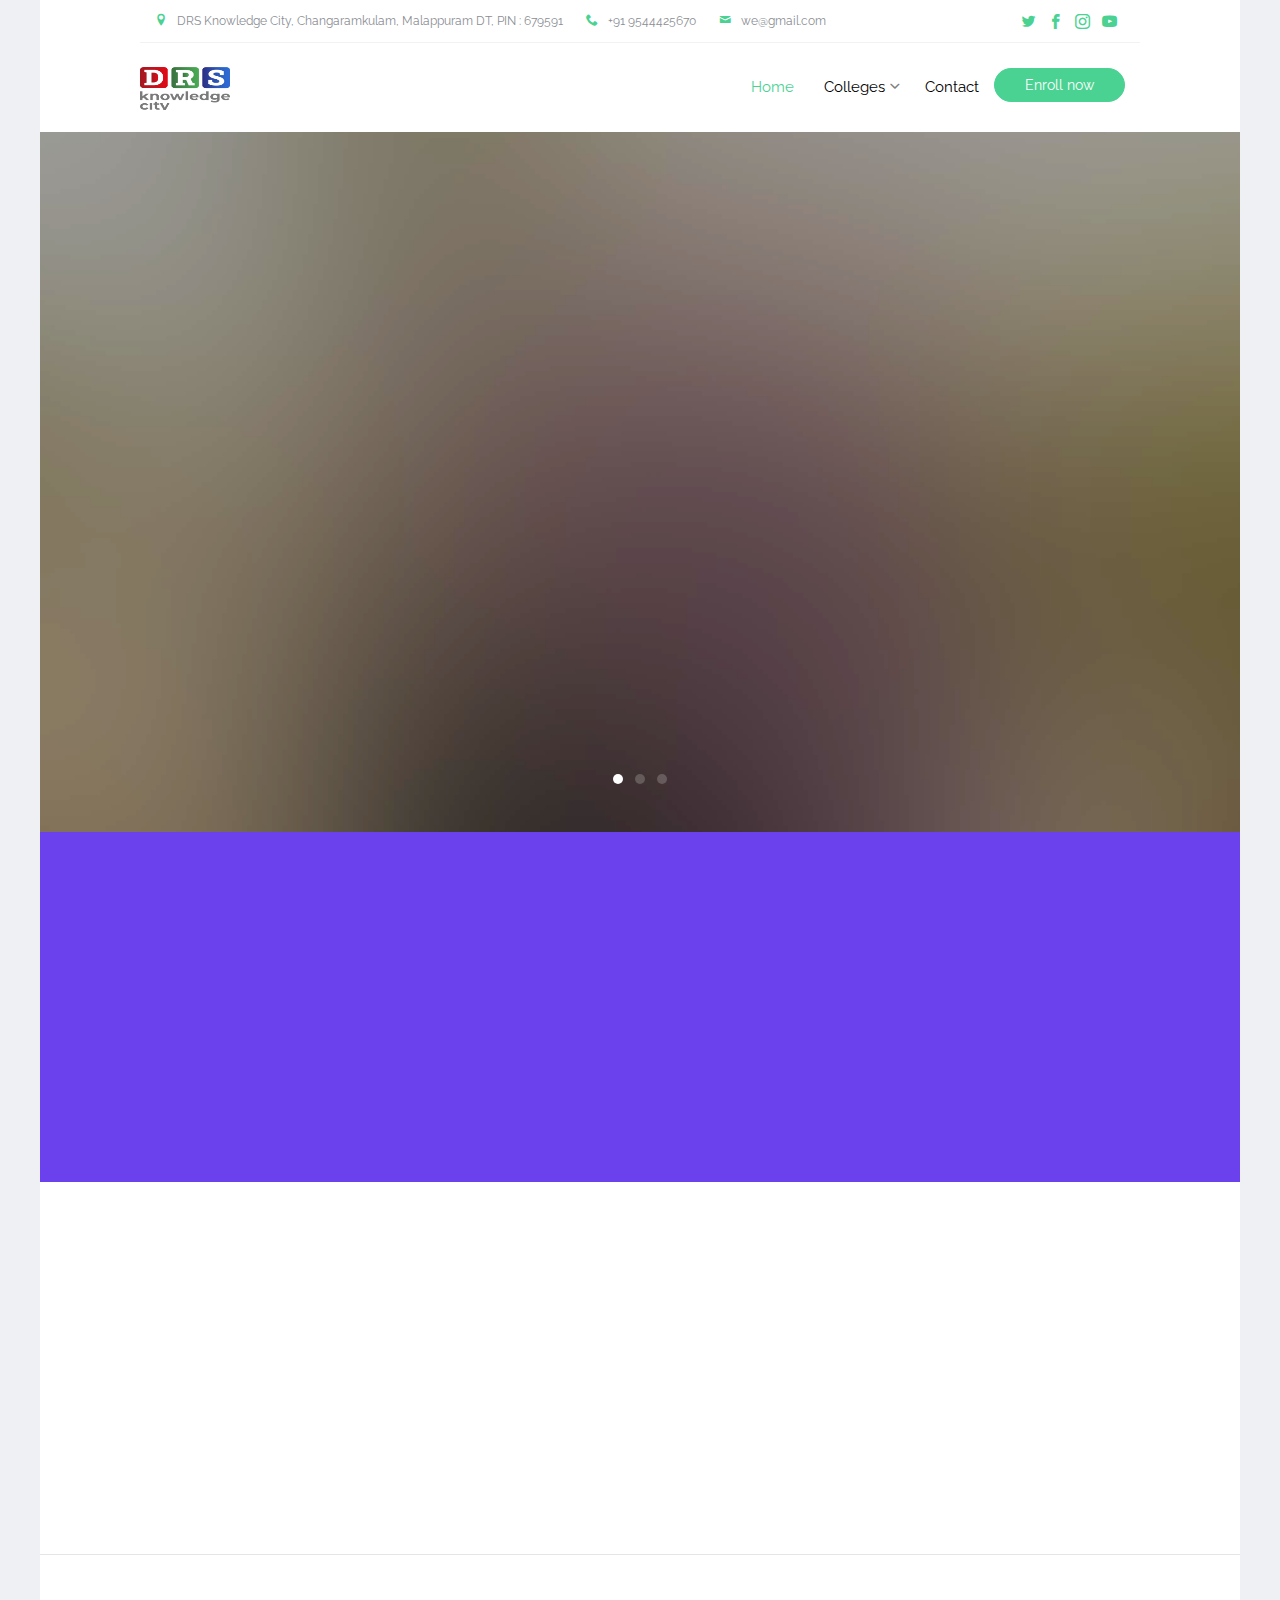
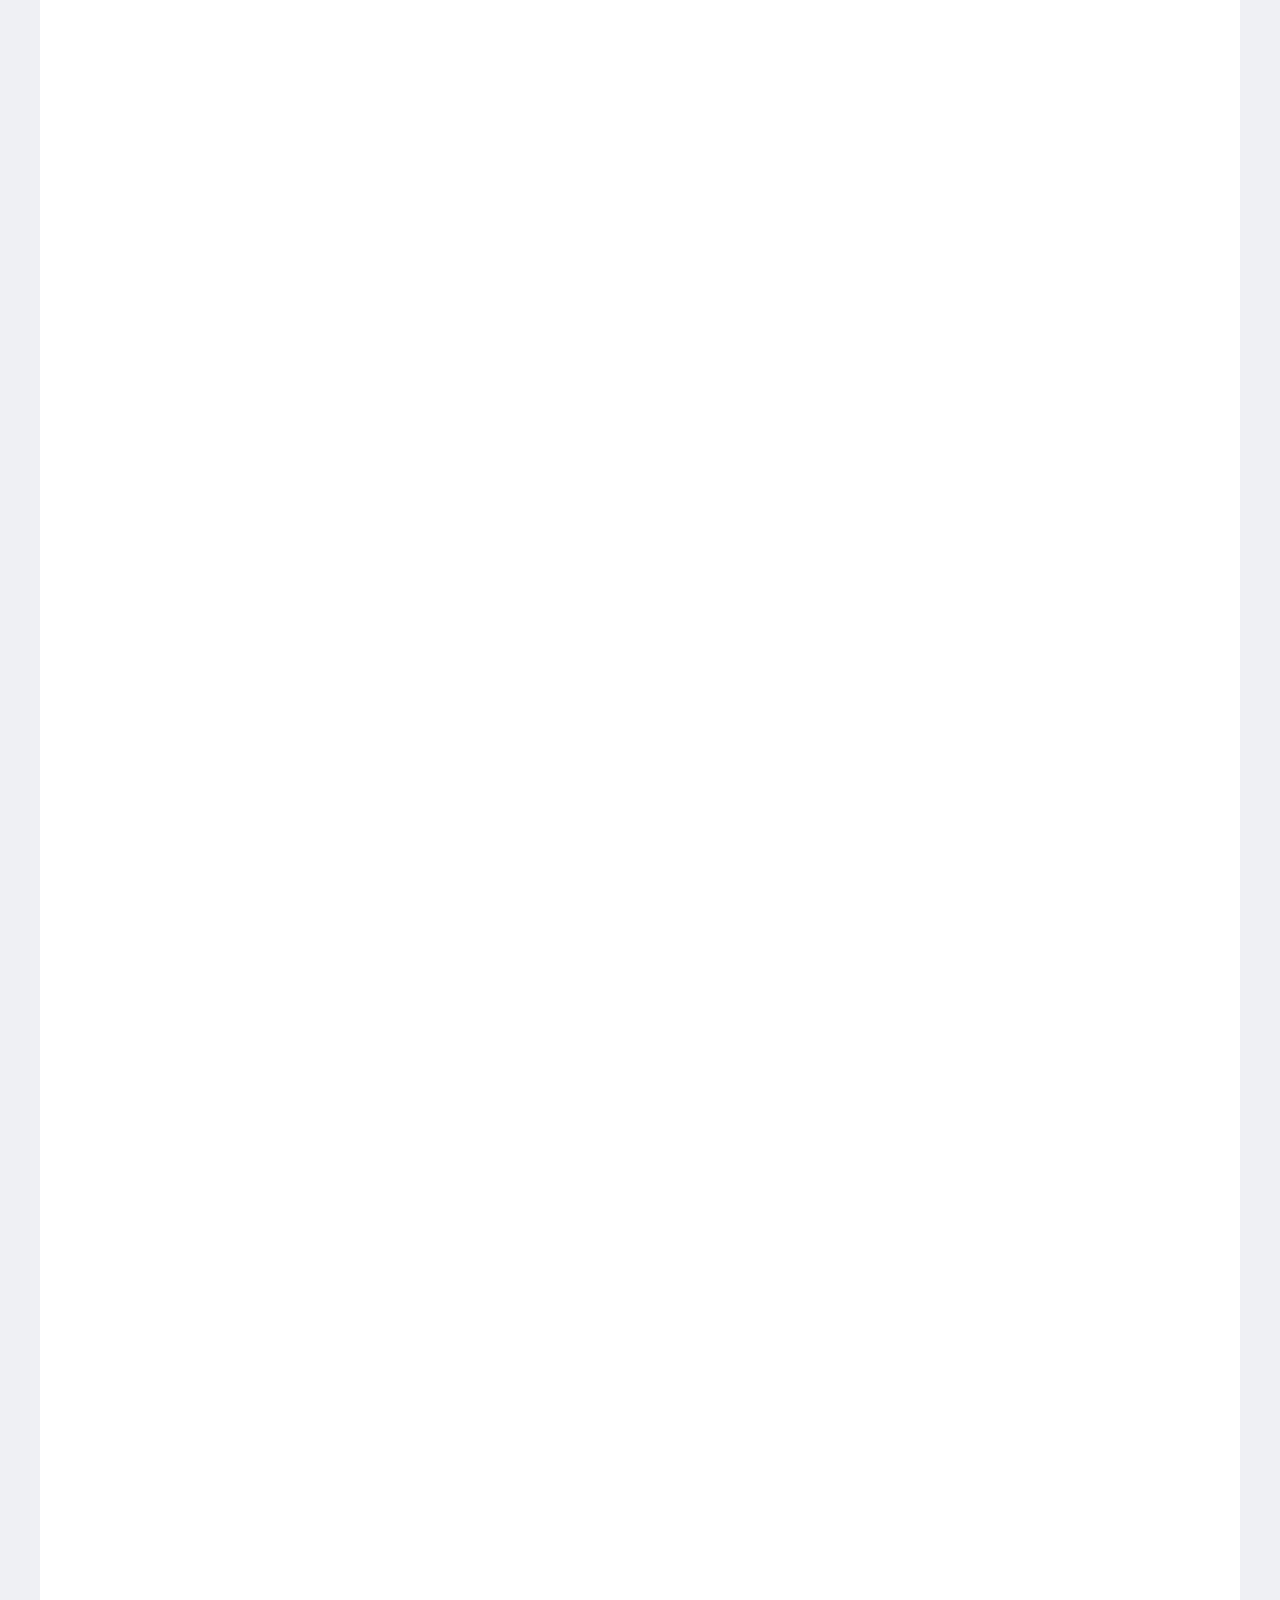
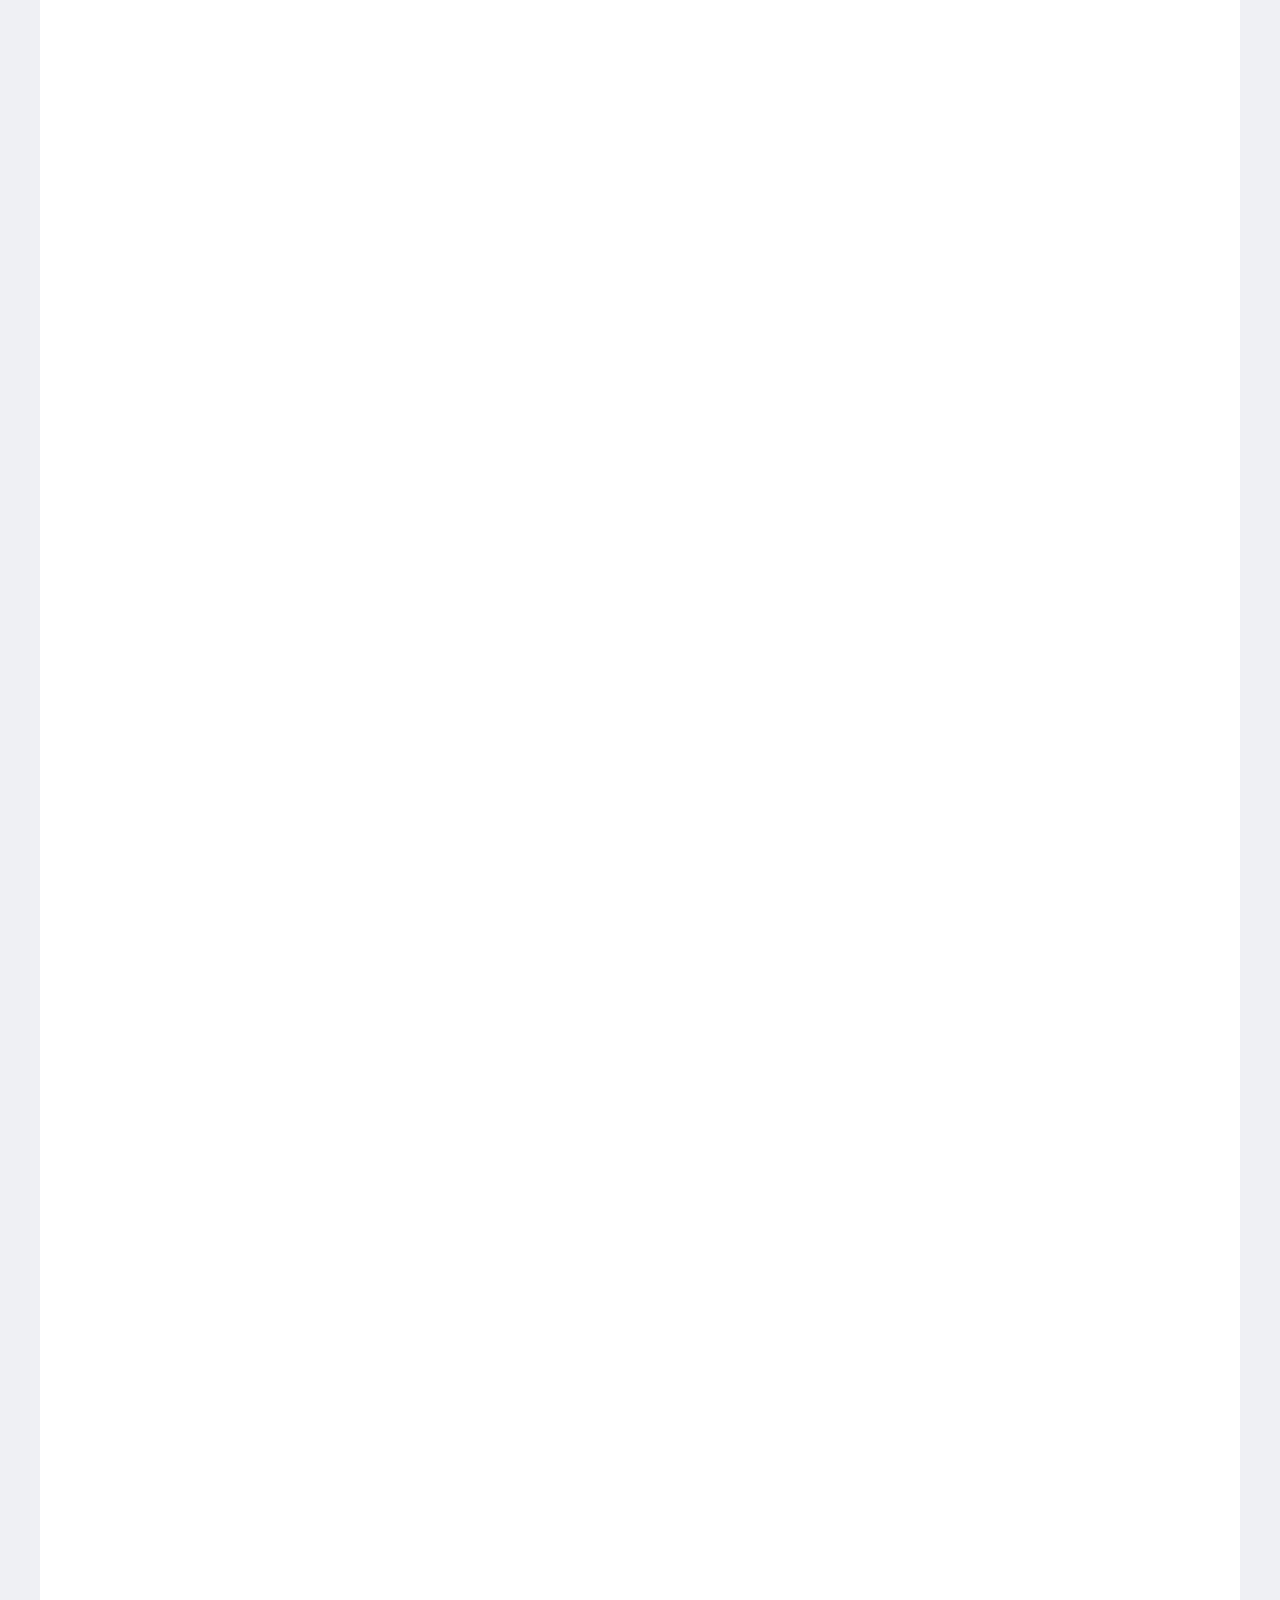
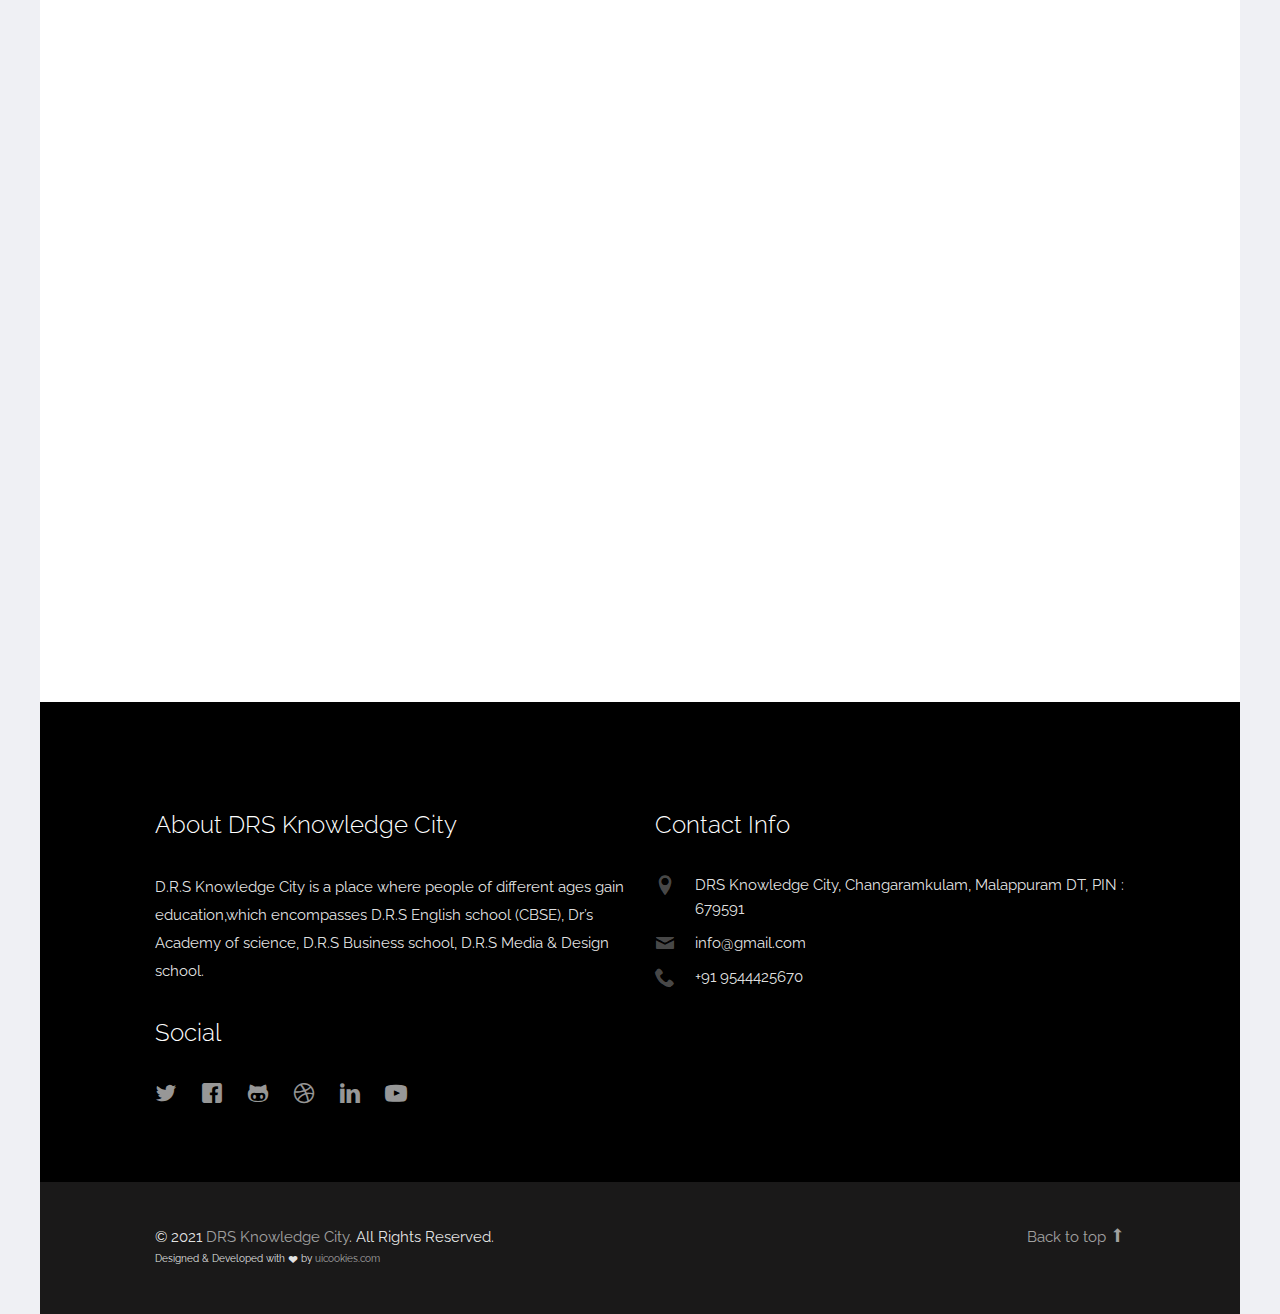
==== commit 5898cee9: "allfilechange" ====
--- a/academy_of_science.html
+++ b/academy_of_science.html
@@ -3,10 +3,11 @@
 <head>
     <meta charset="utf-8">
     <meta name="viewport" content="width=device-width, initial-scale=1">
-    <title>uiCookies:Enlight &mdash; Free Bootstrap Theme, Free Responsive Bootstrap Website Template</title>
-    <meta name="description" content="Free Bootstrap Theme by uicookies.com">
+    <title>D.R.S Academy Of Science</title>
+    <meta name="description" content="Where Learning Begins">
     <meta name="keywords"
-          content="free website templates, free bootstrap themes, free template, free bootstrap, free website template">
+          content="D.R.S English school (CBSE), Dr’s Academy of science, D.R.S Business
+                        school, D.R.S Media & Design school.">
 
     <link href="https://fonts.googleapis.com/css?family=Raleway:300,400,500,700|Open+Sans" rel="stylesheet">
     <link rel="stylesheet" href="css/styles-merged.css">
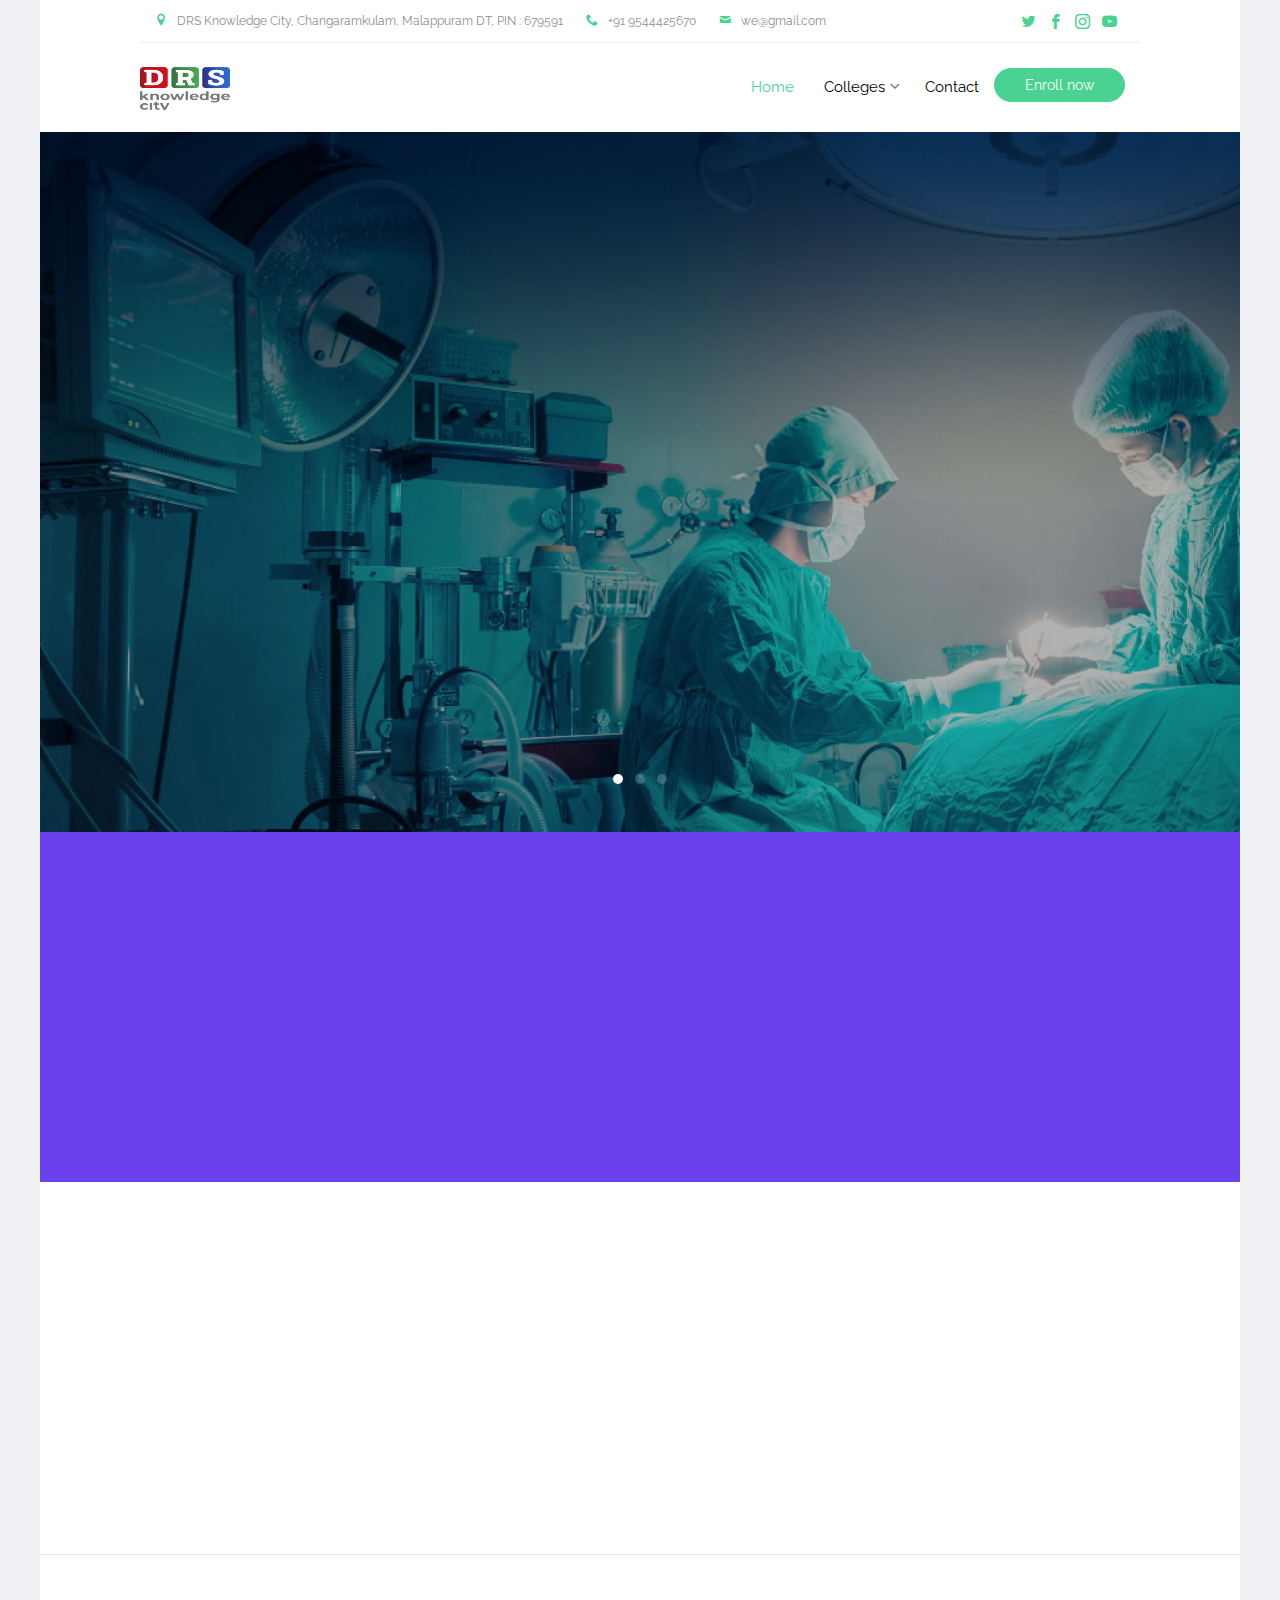
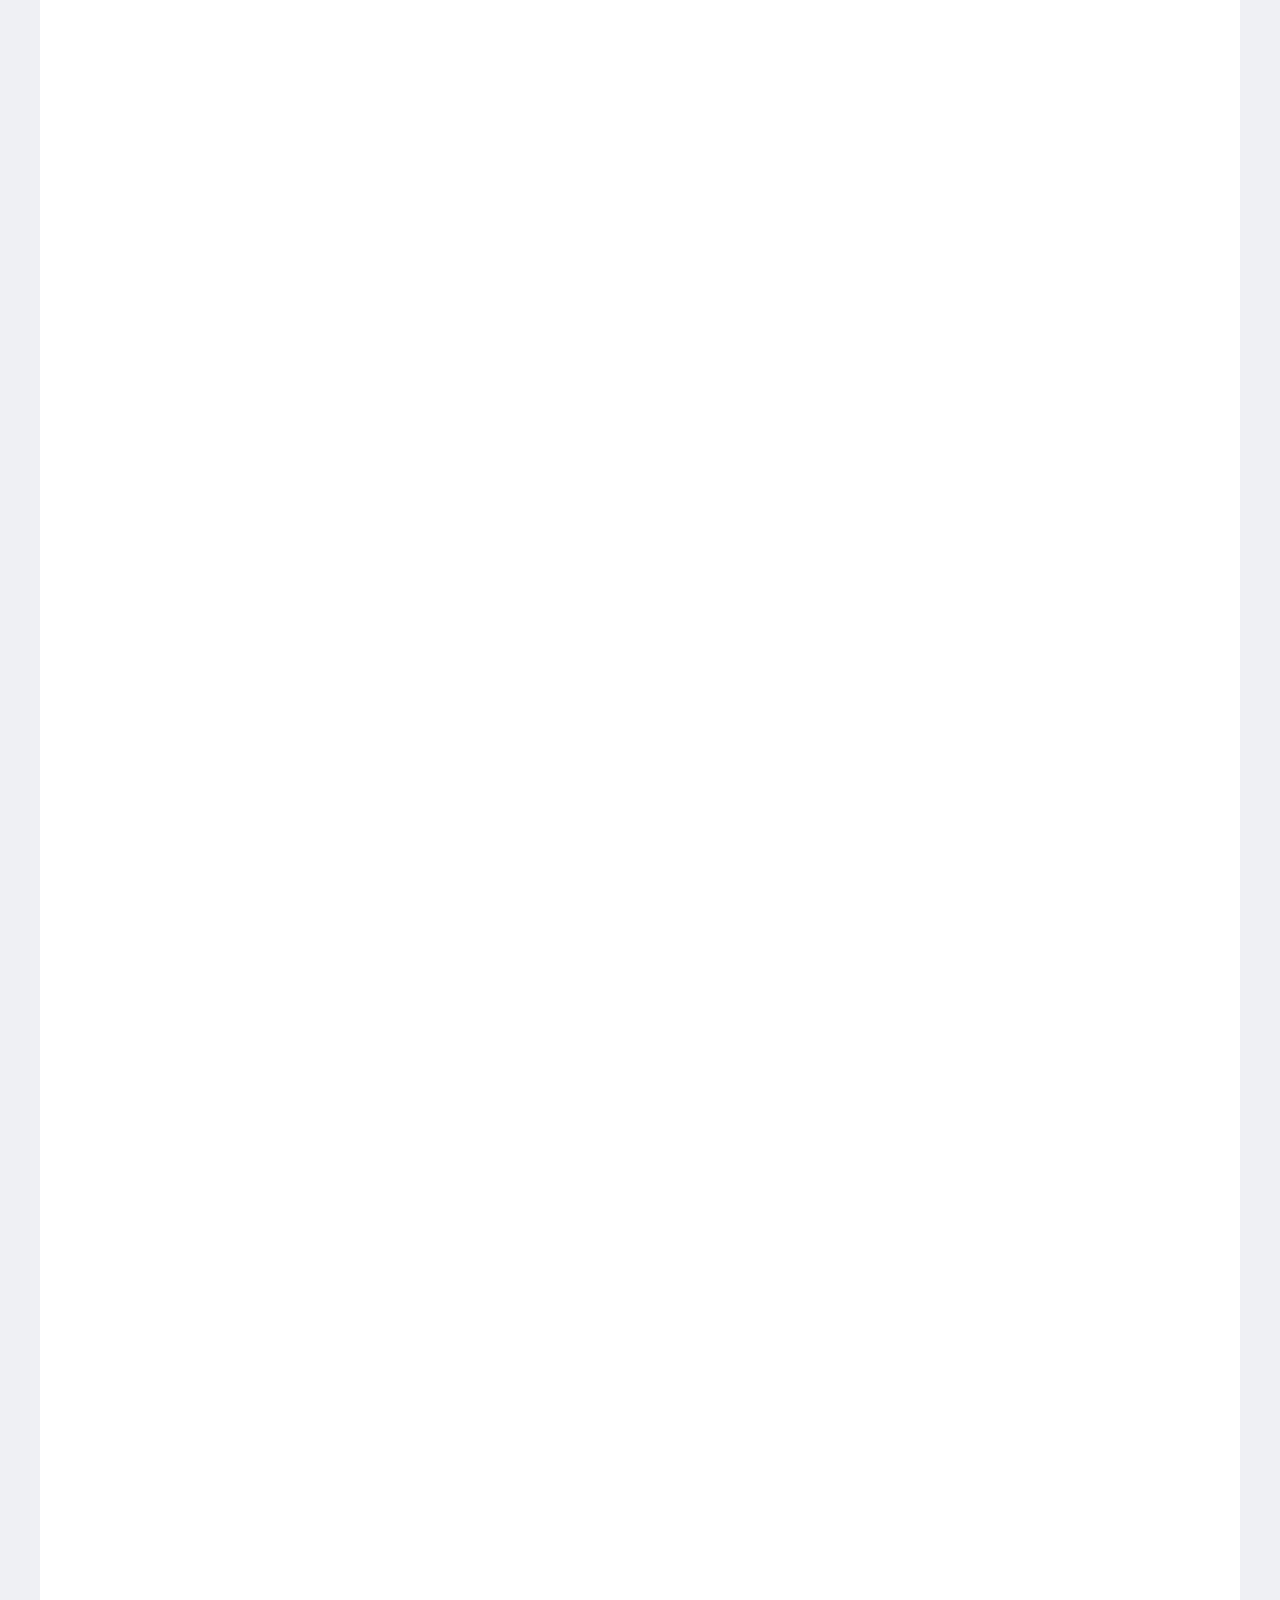
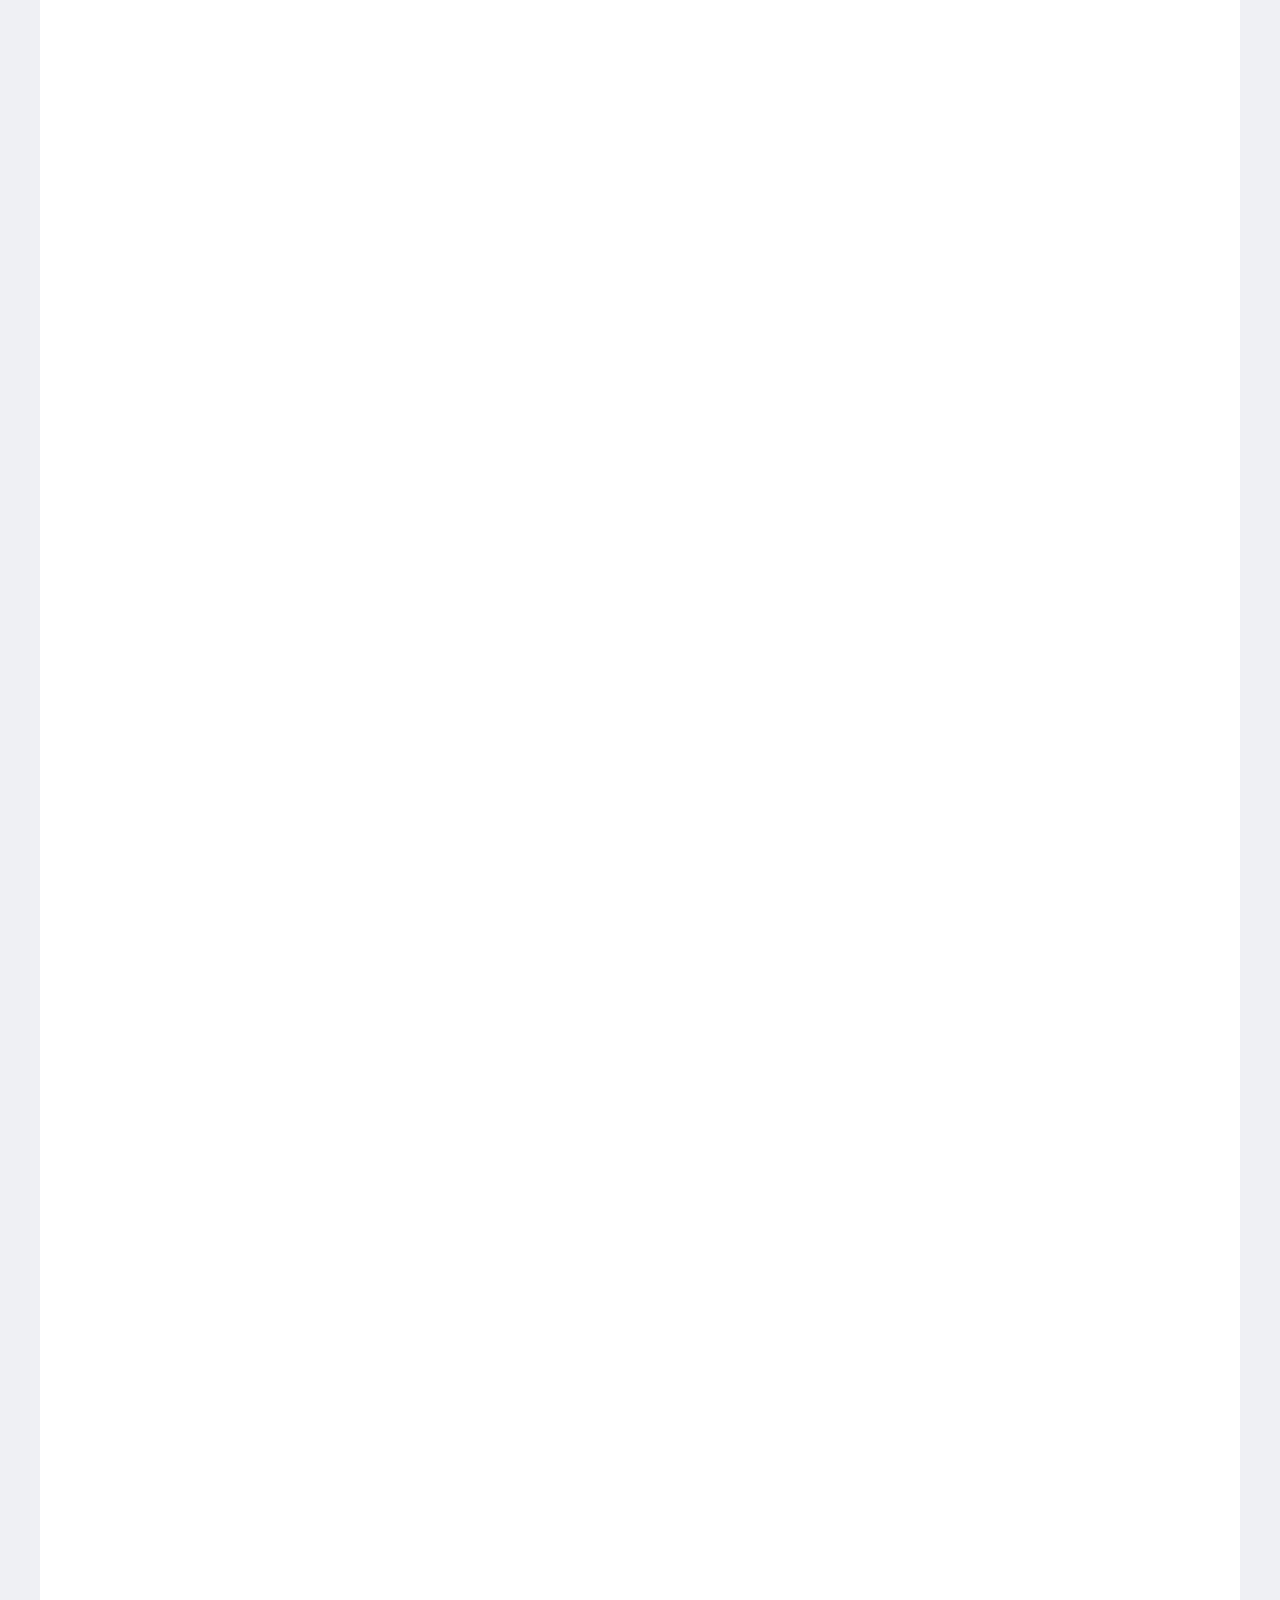
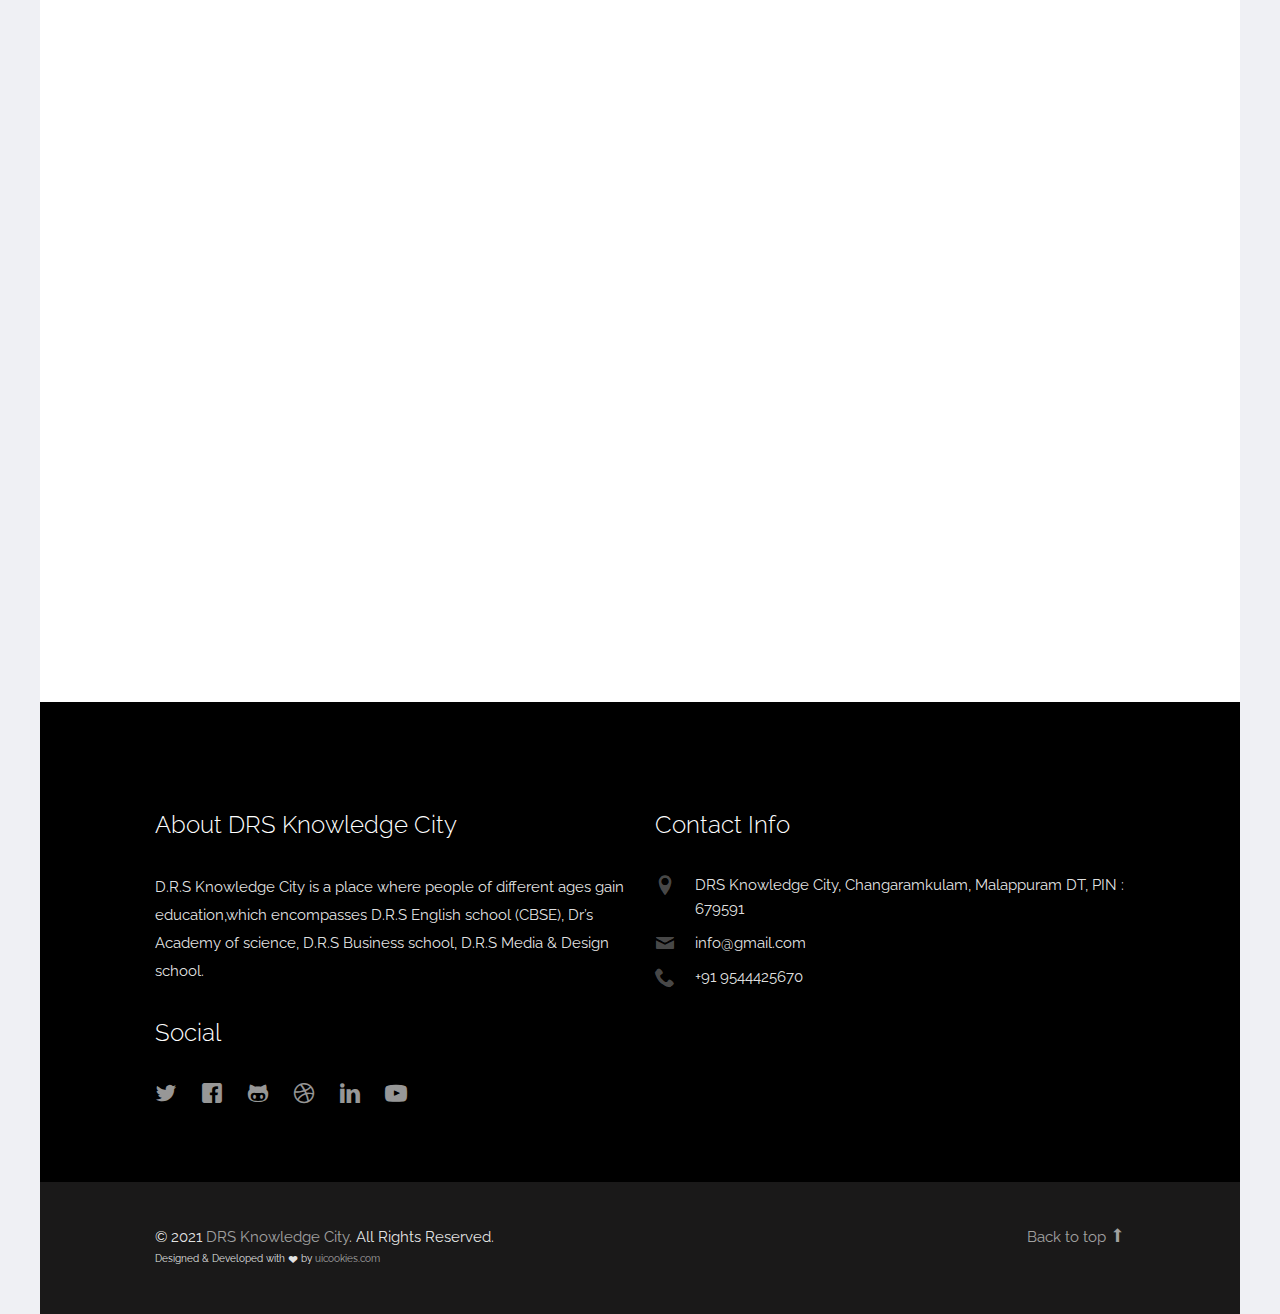
==== commit bbcbd304: "allfilechange2" ====
--- a/academy_of_science.html
+++ b/academy_of_science.html
@@ -26,38 +26,38 @@
     <div id="header"></div>
     <section class="flexslider">
         <ul class="slides">
-            <li style="background-image: url(img/slider_1.jpg)" class="overlay">
+            <li style="background-image: url(img/banners/operation_banner.jpg)" class="overlay">
                 <div class="container">
                     <div class="row">
                         <div class="col-md-8 col-md-offset-2">
-                            <div class="probootstrap-slider-text text-center">
-                                <h1 class="probootstrap-heading probootstrap-animate">Your Bright Future is Our
-                                    Mission</h1>
-                            </div>
+                            <!--<div class="probootstrap-slider-text text-center">-->
+                                <!--<h1 class="probootstrap-heading probootstrap-animate">Your Bright Future is Our-->
+                                    <!--Mission</h1>-->
+                            <!--</div>-->
                         </div>
                     </div>
                 </div>
             </li>
-            <li style="background-image: url(img/slider_2.jpg)" class="overlay">
+            <li style="background-image: url(img/banners/lab_banner.jpg)" class="overlay">
                 <div class="container">
                     <div class="row">
                         <div class="col-md-8 col-md-offset-2">
-                            <div class="probootstrap-slider-text text-center">
-                                <h1 class="probootstrap-heading probootstrap-animate">Education is Life</h1>
-                            </div>
+                            <!--<div class="probootstrap-slider-text text-center">-->
+                                <!--<h1 class="probootstrap-heading probootstrap-animate">Education is Life</h1>-->
+                            <!--</div>-->
                         </div>
                     </div>
                 </div>
 
             </li>
-            <li style="background-image: url(img/slider_3.jpg)" class="overlay">
+            <li style="background-image: url(img/banners/imaging_banner.jpg)" class="overlay">
                 <div class="container">
                     <div class="row">
                         <div class="col-md-8 col-md-offset-2">
-                            <div class="probootstrap-slider-text text-center">
-                                <h1 class="probootstrap-heading probootstrap-animate">Helping Each of Our Students
-                                    Fulfill the Potential</h1>
-                            </div>
+                            <!--<div class="probootstrap-slider-text text-center">-->
+                                <!--<h1 class="probootstrap-heading probootstrap-animate">Helping Each of Our Students-->
+                                    <!--Fulfill the Potential</h1>-->
+                            <!--</div>-->
                         </div>
                     </div>
                 </div>
@@ -91,9 +91,8 @@
                             <p><a href="#" class="btn btn-primary">Learn More</a></p>
                         </div>
                         <div class="probootstrap-image probootstrap-animate"
-                             style="background-image: url(img/slider_3.jpg)">
-                            <a href="https://vimeo.com/45830194" class="btn-video popup-vimeo"><i
-                                    class="icon-play3"></i></a>
+                             style="background-image: url(img/images/lab.jpg)">
+
                         </div>
                     </div>
                 </div>
@@ -120,7 +119,7 @@
                     <div class="probootstrap-service-2 probootstrap-animate">
                         <div class="image">
                             <div class="image-bg">
-                                <img src="img/img_sm_1.jpg" alt="Free Bootstrap Template by uicookies.com">
+                                <img src="img/banners/op_theator.jpg" >
                             </div>
                         </div>
                         <div class="text">
@@ -141,7 +140,7 @@
                     <div class="probootstrap-service-2 probootstrap-animate">
                         <div class="image">
                             <div class="image-bg">
-                                <img src="img/img_sm_3.jpg" alt="Free Bootstrap Template by uicookies.com">
+                                <img src="img/banners/med_imaging.jpg">
                             </div>
                         </div>
                         <div class="text">
@@ -163,7 +162,7 @@
                     <div class="probootstrap-service-2 probootstrap-animate">
                         <div class="image">
                             <div class="image-bg">
-                                <img src="img/img_sm_3.jpg" alt="Free Bootstrap Template by uicookies.com">
+                                <img src="img/images/cardiac.jpg" alt="Free Bootstrap Template by uicookies.com">
                             </div>
                         </div>
                         <div class="text">
@@ -184,7 +183,7 @@
                     <div class="probootstrap-service-2 probootstrap-animate">
                         <div class="image">
                             <div class="image-bg">
-                                <img src="img/img_sm_3.jpg" alt="Free Bootstrap Template by uicookies.com">
+                                <img src="img/banners/med_lab.jpg" alt="Free Bootstrap Template by uicookies.com">
                             </div>
                         </div>
                         <div class="text">
@@ -205,7 +204,7 @@
                     <div class="probootstrap-service-2 probootstrap-animate">
                         <div class="image">
                             <div class="image-bg">
-                                <img src="img/img_sm_3.jpg" alt="Free Bootstrap Template by uicookies.com">
+                                <img src="img/images/dialysis.jpg" alt="Free Bootstrap Template by uicookies.com">
                             </div>
                         </div>
                         <div class="text">
@@ -244,7 +243,7 @@
                     <div class="probootstrap-service-2 probootstrap-animate">
                         <div class="image">
                             <div class="image-bg">
-                                <img src="img/img_sm_1.jpg" alt="Free Bootstrap Template by uicookies.com">
+                                <img src="img/banners/op_theator.jpg">
                             </div>
                         </div>
                         <div class="text">
@@ -265,7 +264,7 @@
                     <div class="probootstrap-service-2 probootstrap-animate">
                         <div class="image">
                             <div class="image-bg">
-                                <img src="img/img_sm_3.jpg" alt="Free Bootstrap Template by uicookies.com">
+                                <img src="img/banners/med_imaging.jpg" >
                             </div>
                         </div>
                         <div class="text">
@@ -285,7 +284,7 @@
                     <div class="probootstrap-service-2 probootstrap-animate">
                         <div class="image">
                             <div class="image-bg">
-                                <img src="img/img_sm_3.jpg" alt="Free Bootstrap Template by uicookies.com">
+                                <img src="img/images/lab.jpg" >
                             </div>
                         </div>
                         <div class="text">
@@ -308,7 +307,7 @@
                     <div class="probootstrap-service-2 probootstrap-animate">
                         <div class="image">
                             <div class="image-bg">
-                                <img src="img/img_sm_3.jpg" alt="Free Bootstrap Template by uicookies.com">
+                                <img src="img/images/dialysis.jpg" >
                             </div>
                         </div>
                         <div class="text">
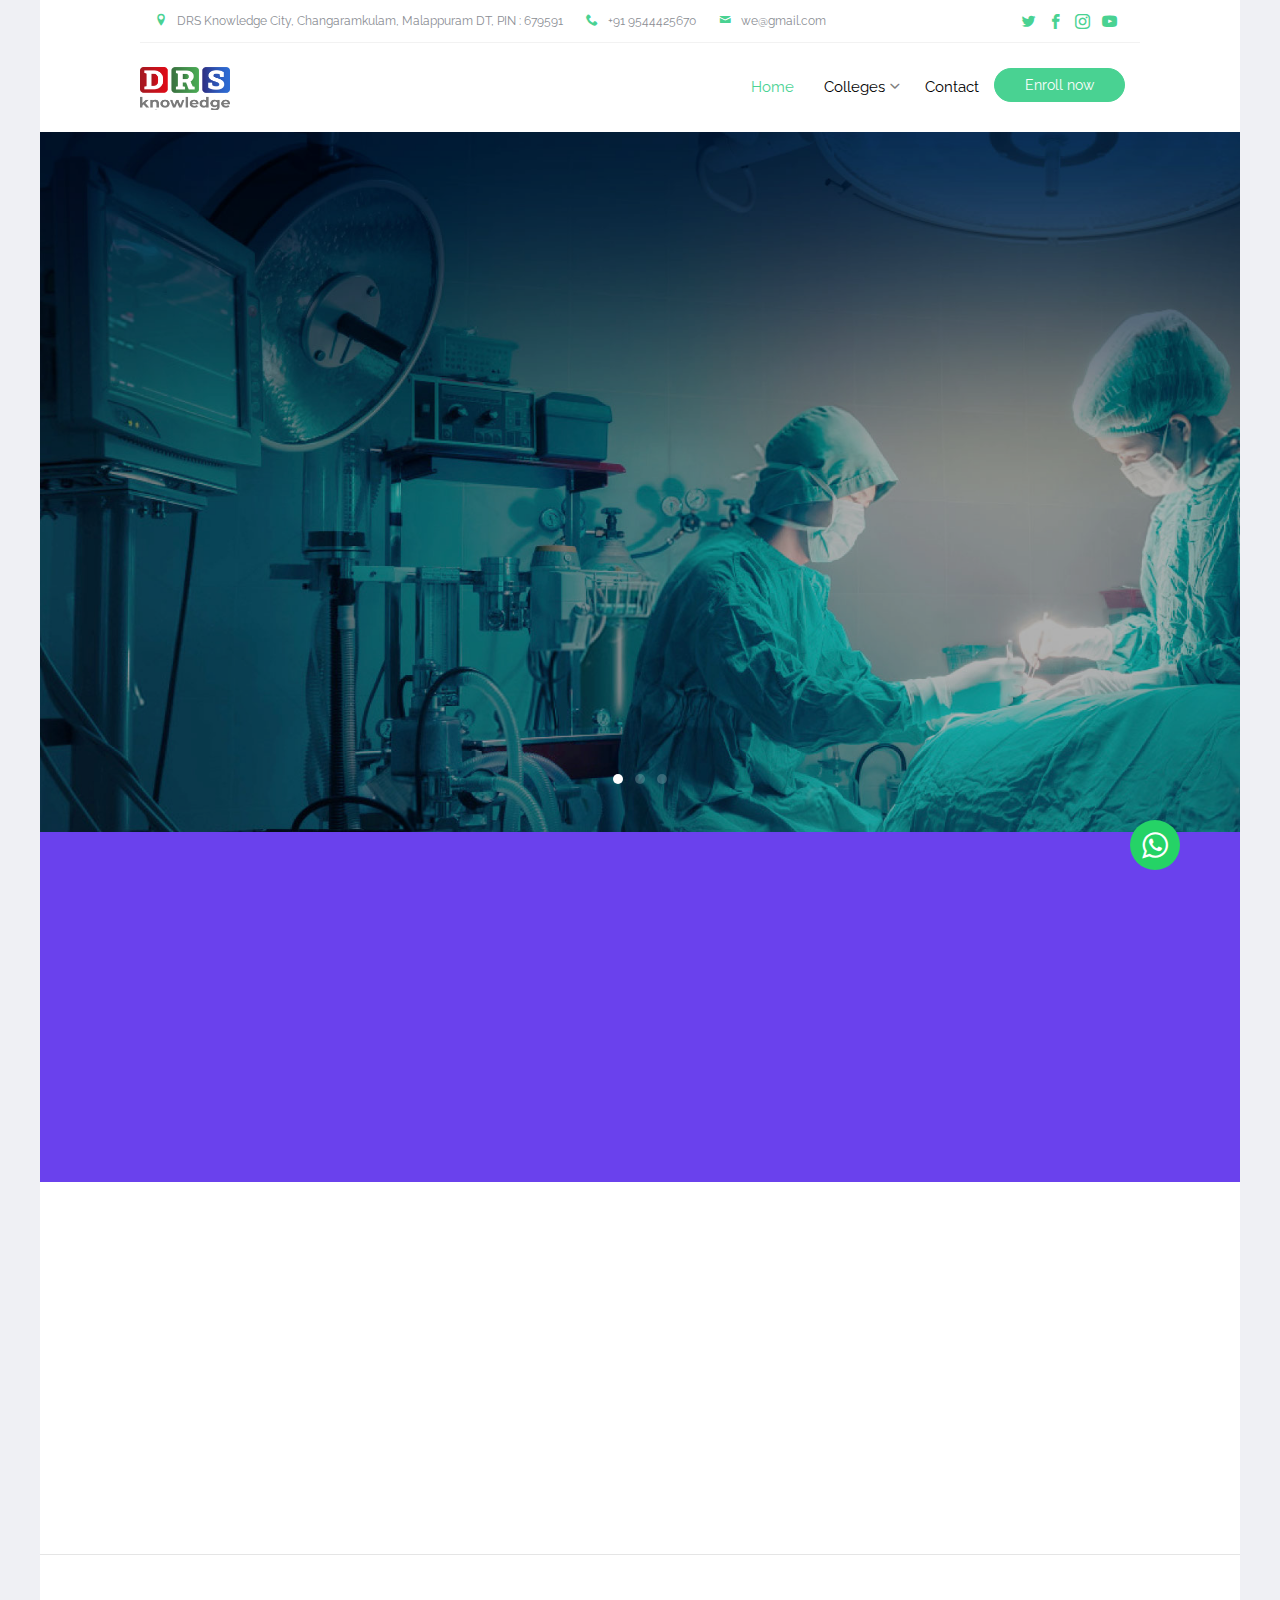
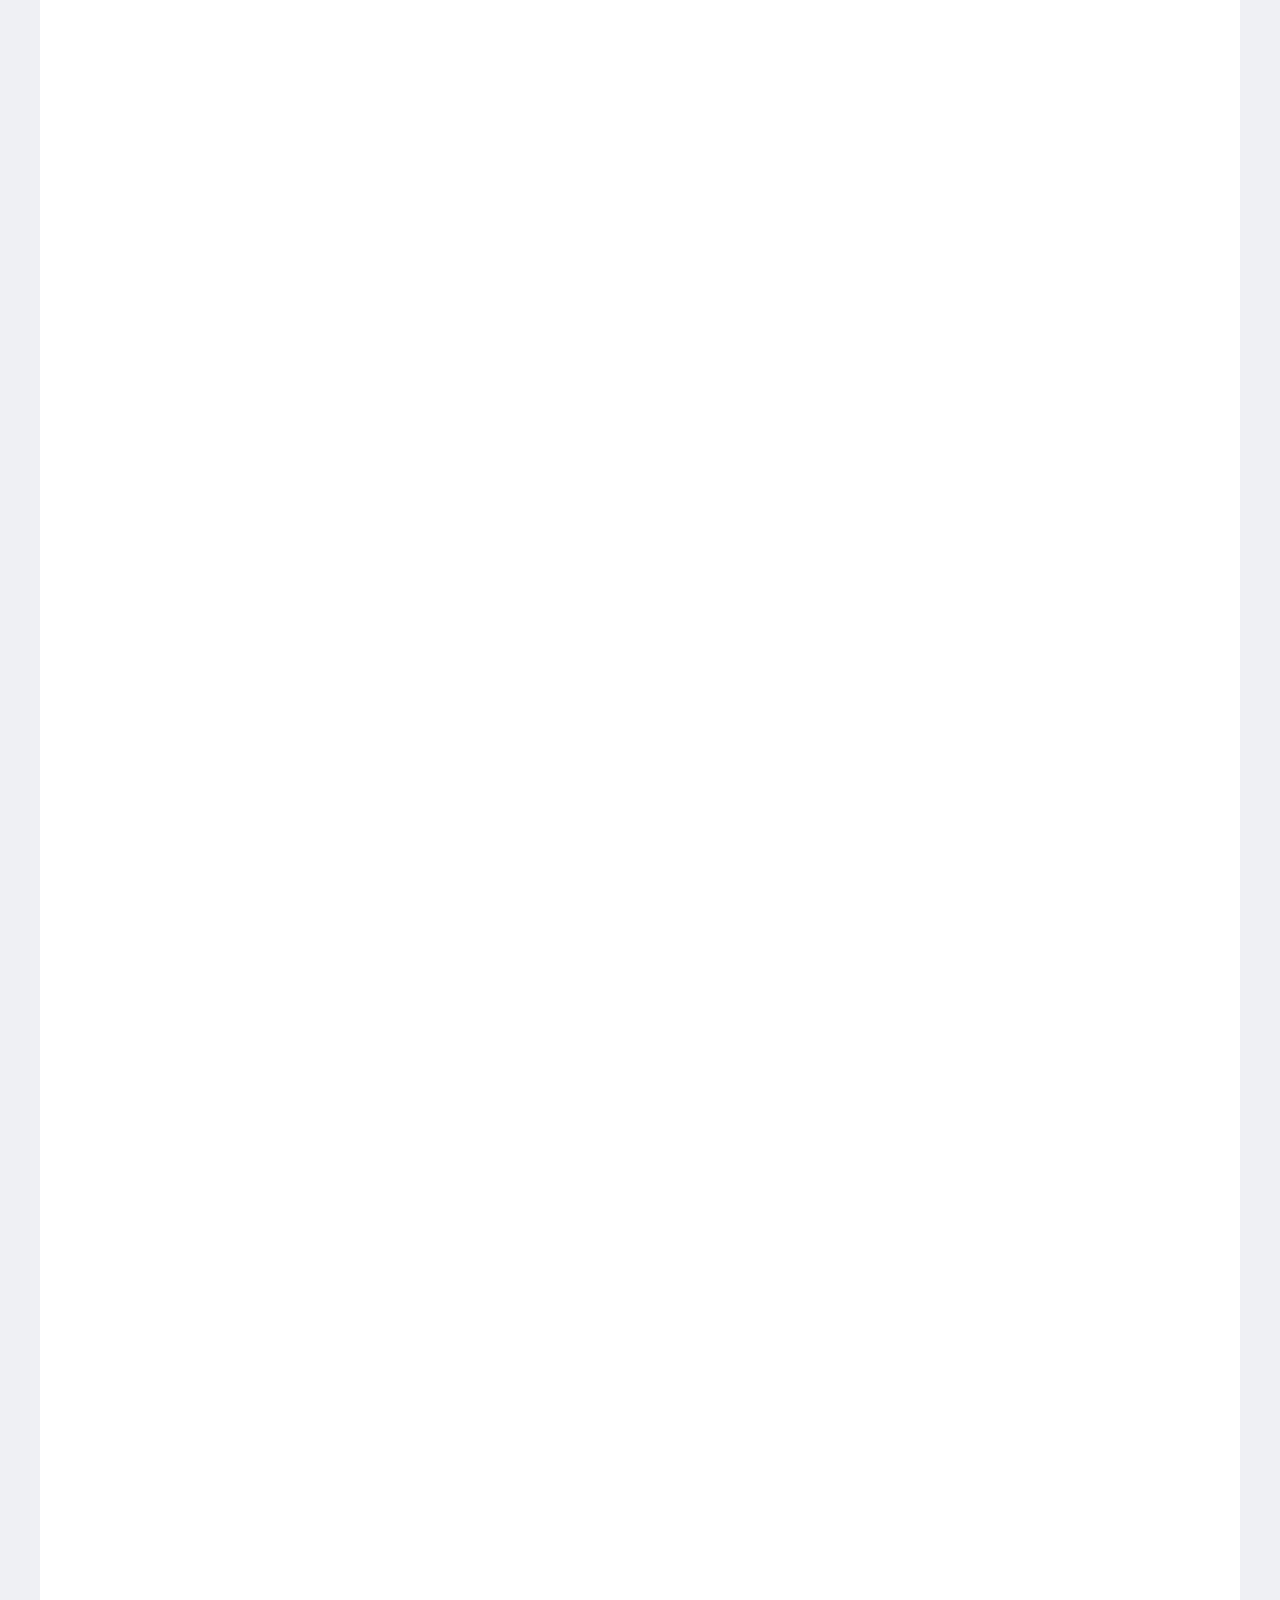
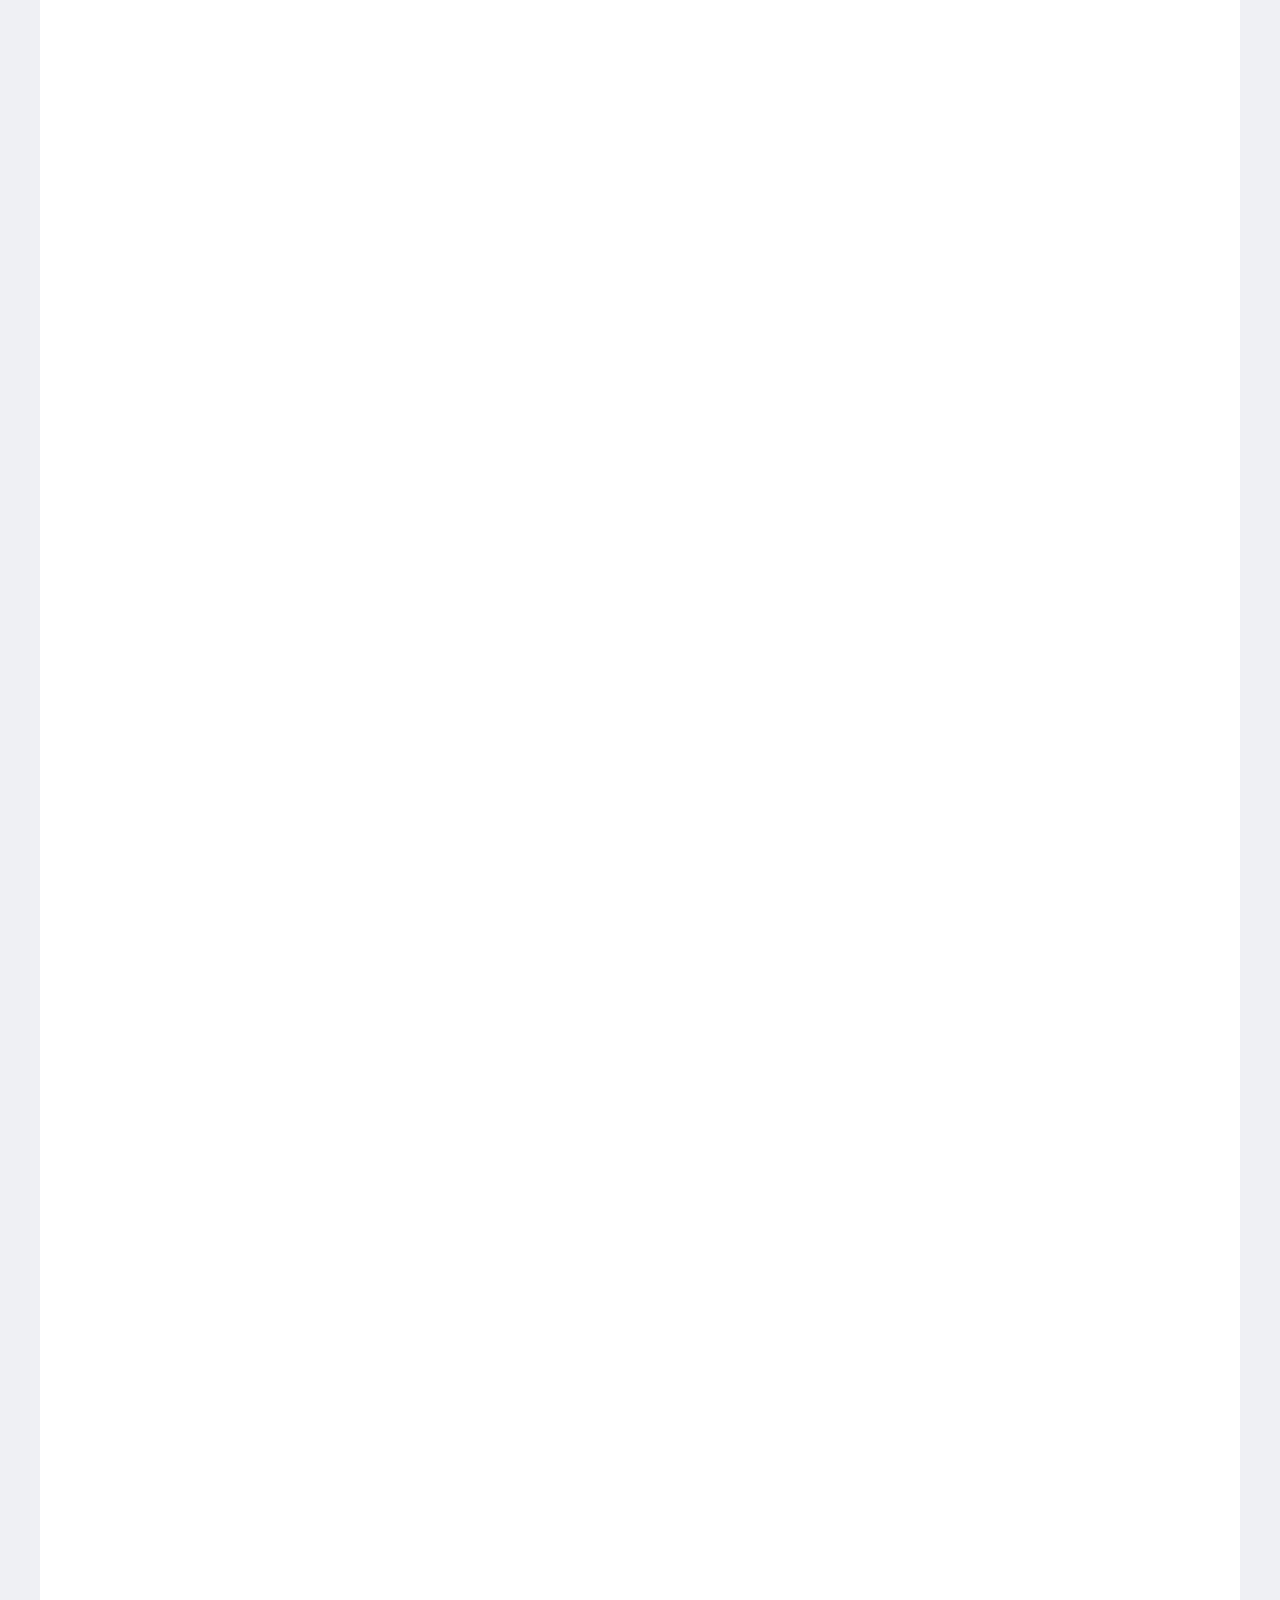
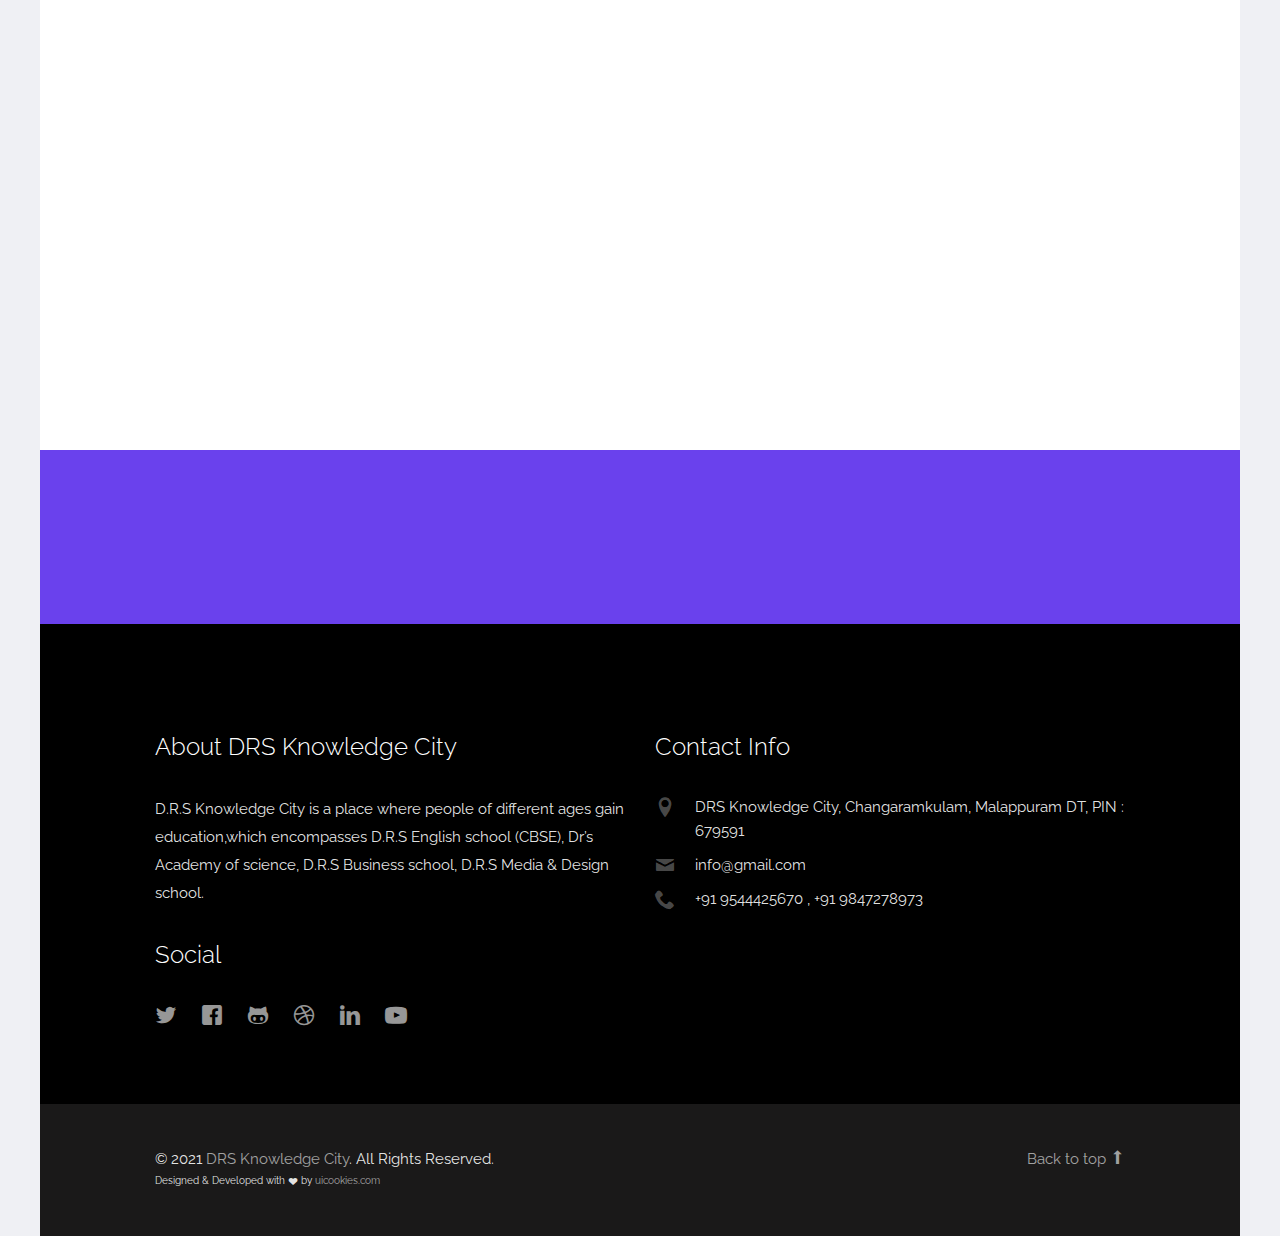
==== commit 6447a22e: "phone change" ====
--- a/academy_of_science.html
+++ b/academy_of_science.html
@@ -31,8 +31,8 @@
                     <div class="row">
                         <div class="col-md-8 col-md-offset-2">
                             <!--<div class="probootstrap-slider-text text-center">-->
-                                <!--<h1 class="probootstrap-heading probootstrap-animate">Your Bright Future is Our-->
-                                    <!--Mission</h1>-->
+                            <!--<h1 class="probootstrap-heading probootstrap-animate">Your Bright Future is Our-->
+                            <!--Mission</h1>-->
                             <!--</div>-->
                         </div>
                     </div>
@@ -43,7 +43,7 @@
                     <div class="row">
                         <div class="col-md-8 col-md-offset-2">
                             <!--<div class="probootstrap-slider-text text-center">-->
-                                <!--<h1 class="probootstrap-heading probootstrap-animate">Education is Life</h1>-->
+                            <!--<h1 class="probootstrap-heading probootstrap-animate">Education is Life</h1>-->
                             <!--</div>-->
                         </div>
                     </div>
@@ -55,8 +55,8 @@
                     <div class="row">
                         <div class="col-md-8 col-md-offset-2">
                             <!--<div class="probootstrap-slider-text text-center">-->
-                                <!--<h1 class="probootstrap-heading probootstrap-animate">Helping Each of Our Students-->
-                                    <!--Fulfill the Potential</h1>-->
+                            <!--<h1 class="probootstrap-heading probootstrap-animate">Helping Each of Our Students-->
+                            <!--Fulfill the Potential</h1>-->
                             <!--</div>-->
                         </div>
                     </div>
@@ -119,11 +119,11 @@
                     <div class="probootstrap-service-2 probootstrap-animate">
                         <div class="image">
                             <div class="image-bg">
-                                <img src="img/banners/op_theator.jpg" >
-                            </div>
-                        </div>
-                        <div class="text">
-                            <span class="probootstrap-meta"><i class="icon-calendar2"></i> July 10, 2017</span>
+                                <img src="img/banners/op_theator.jpg">
+                            </div>
+                        </div>
+                        <div class="text">
+
                             <h3> B.VOC in Operation Theatre Technology</h3>
                             <p>B.Voc in Operation theatre technology OT
                                 course provides you with the understanding
@@ -144,7 +144,7 @@
                             </div>
                         </div>
                         <div class="text">
-                            <span class="probootstrap-meta"><i class="icon-calendar2"></i> July 10, 2017</span>
+
                             <h3>B.VOC Medical Imaging Technology</h3>
                             <p>A graduate of B.Voc in Medical imaging
                                 technology is an all-rounder as far as imaging
@@ -166,7 +166,7 @@
                             </div>
                         </div>
                         <div class="text">
-                            <span class="probootstrap-meta"><i class="icon-calendar2"></i> July 10, 2017</span>
+
                             <h3>B.VOC Cardiac Care Technology</h3>
                             <p>B.Voc in Cardiac care technology is a 3-year
                                 full-time undergraduate course divided into
@@ -187,7 +187,7 @@
                             </div>
                         </div>
                         <div class="text">
-                            <span class="probootstrap-meta"><i class="icon-calendar2"></i> July 10, 2017</span>
+
                             <h3>B.VOC Medical Laboratory Technology</h3>
                             <p>B.Voc Medical lab technology is a
                                 vocational training program. It is an
@@ -208,7 +208,7 @@
                             </div>
                         </div>
                         <div class="text">
-                            <span class="probootstrap-meta"><i class="icon-calendar2"></i> July 10, 2017</span>
+
                             <h3>B.VOC Dialysis Technology</h3>
                             <p>B.Voc in Dialysis technology is a three years
                                 bachelor degree course in dialysis technology.
@@ -247,7 +247,7 @@
                             </div>
                         </div>
                         <div class="text">
-                            <span class="probootstrap-meta"><i class="icon-calendar2"></i> July 10, 2017</span>
+
                             <h3>DIPLOMA IN Operation Theatre Technology</h3>
                             <p>Diploma in operation theatre technology is a two year
                                 diploma program designed to build a trained and
@@ -264,11 +264,11 @@
                     <div class="probootstrap-service-2 probootstrap-animate">
                         <div class="image">
                             <div class="image-bg">
-                                <img src="img/banners/med_imaging.jpg" >
-                            </div>
-                        </div>
-                        <div class="text">
-                            <span class="probootstrap-meta"><i class="icon-calendar2"></i> July 10, 2017</span>
+                                <img src="img/banners/med_imaging.jpg">
+                            </div>
+                        </div>
+                        <div class="text">
+
                             <h3>DIPLOMA IN Radiology & Imaging
                                 Technology</h3>
                             <p>Diploma in Radiology & imaging technology
@@ -284,11 +284,11 @@
                     <div class="probootstrap-service-2 probootstrap-animate">
                         <div class="image">
                             <div class="image-bg">
-                                <img src="img/images/lab.jpg" >
-                            </div>
-                        </div>
-                        <div class="text">
-                            <span class="probootstrap-meta"><i class="icon-calendar2"></i> July 10, 2017</span>
+                                <img src="img/images/lab.jpg">
+                            </div>
+                        </div>
+                        <div class="text">
+
                             <h3>DIPLOMA IN Medical Laboratory Technology</h3>
                             <p>Diploma in Medical laboratory technology is a
                                 2 year diploma program designed to impart
@@ -307,11 +307,11 @@
                     <div class="probootstrap-service-2 probootstrap-animate">
                         <div class="image">
                             <div class="image-bg">
-                                <img src="img/images/dialysis.jpg" >
-                            </div>
-                        </div>
-                        <div class="text">
-                            <span class="probootstrap-meta"><i class="icon-calendar2"></i> July 10, 2017</span>
+                                <img src="img/images/dialysis.jpg">
+                            </div>
+                        </div>
+                        <div class="text">
+
                             <h3>DIPLOMA IN Dialysis Technician</h3>
                             <p>Diploma in Dialysis technician is a 2 year diploma
                                 program designed to build a well-informed and
@@ -328,6 +328,18 @@
 
             </div>
 
+        </div>
+    </section>
+
+    <section class="probootstrap-cta">
+        <div class="container">
+            <div class="row">
+                <div class="col-md-12 ">
+                    <h4 style="color:white;font-family: Arial, Helvetica, sans-serif"
+                        class="probootstrap-animate text-center" data-animate-effect="fadeInRight">Contact Now : +91
+                        8086960007</h4>
+                </div>
+            </div>
         </div>
     </section>
 
@@ -359,6 +371,7 @@
 
 
 
+
 </script>
 
 </body>
--- a/css/style.min.css
+++ b/css/style.min.css
@@ -4,4 +4,21 @@
  * Author: ProBootstrap.com
  * Author URL: https://probootstrap.com
  * License: Released for free under the Creative Commons Attribution 3.0 license (probootstrap.com/license)
- */body,h1,h2,h3,h4,h5,h6{font-family:Raleway,Arial,sans-serif}.probootstrap-header-top,a{-webkit-transition:.3s all}@font-face{font-family:icomoon;src:url(../fonts/icomoon/icomoon.eot?1z9v6x);src:url(../fonts/icomoon/icomoon.eot?1z9v6x#iefix) format("embedded-opentype"),url(../fonts/icomoon/icomoon.ttf?1z9v6x) format("truetype"),url(../fonts/icomoon/icomoon.woff?1z9v6x) format("woff"),url(../fonts/icomoon/icomoon.svg?1z9v6x#icomoon) format("svg");font-weight:400;font-style:normal}html{overflow-x:hidden}body{background:#EFF0F4;color:#8b8e94;line-height:28px;font-size:15px}h1,h2,h3,h4,h5,h6{color:#181920;line-height:1.5;font-weight:300;margin:0 0 30px}h1{font-size:46px}h2,h4{font-size:36px}h3{font-size:28px}h5,h6{font-size:14px}ol,p,ul{margin-bottom:30px}a{transition:.3s all;color:#6a41ed}a:active,a:focus,a:hover{color:#582aeb;text-decoration:none}.flexslider .probootstrap-heading,.hero-text-heading,.probootstrap-hero h1{font-size:52px;margin-bottom:10px;margin-top:0;line-height:64px;color:#fff;font-weight:300}@media screen and (max-width:768px){.flexslider .probootstrap-heading,.hero-text-heading,.probootstrap-hero h1{font-size:40px;line-height:1.5}.probootstrap-header-top{display:none}.probootstrap-header-top.active{display:block}}.probootstrap-navbar .dropdown-submenu>a:before,.probootstrap-navbar .dropdown>a:before{font-family:icomoon;font-style:normal;font-weight:400;line-height:1;speak:none;font-variant:normal;-webkit-font-smoothing:antialiased;-moz-osx-font-smoothing:grayscale}@media screen and (max-width:480px){.flexslider .probootstrap-heading,.hero-text-heading,.probootstrap-hero h1{font-size:30px}}.flexslider .probootstrap-subheading,.hero-text-subheading,.probootstrap-hero p{font-size:16px;color:rgba(255,255,255,.9)}.flexslider .probootstrap-subheading:last-child,.hero-text-subheading:last-child,.probootstrap-hero p:last-child{margin-bottom:0}.probootstrap-page-wrapper{max-width:1500px;margin:0 auto;background:#fff}@media screen and (max-width:1500px){.probootstrap-page-wrapper{max-width:1200px}.probootstrap-page-wrapper .container{max-width:1000px}}@media screen and (max-width:1200px){.probootstrap-page-wrapper{max-width:960px}.probootstrap-page-wrapper .container{max-width:900px}}.probootstrap-sidebar-inner{background:#fff;padding:40px;margin-bottom:40px;-webkit-box-shadow:0 2px 20px 0 rgba(0,0,0,.1);box-shadow:0 2px 20px 0 rgba(0,0,0,.1)}.probootstrap-side-menu{padding:0;margin:0}.probootstrap-side-menu li{padding:0;margin:0 0 20px;list-style:none;font-size:16px}.probootstrap-side-menu li.active,.probootstrap-side-menu li.active a{color:#000}.probootstrap-header-top{margin-top:0;position:relative;transition:.3s all}.probootstrap-header-top>.container{border-bottom:1px solid #f2f2f2}.probootstrap-top-quick-contact-info{padding-top:7px;padding-bottom:7px;font-size:12px}.probootstrap-top-quick-contact-info span{display:inline-block;margin-right:20px}.probootstrap-top-quick-contact-info span i{display:inline-block;margin-right:10px;color:#49D292}.probootstrap-top-social{text-align:right}.probootstrap-top-social ul{padding:0;margin:5px 0 0}.probootstrap-top-social ul li{list-style:none;padding:0;margin:0;display:inline-block}.probootstrap-top-social ul li a{display:inline-block;padding:4px;color:#49D292}.probootstrap-top-social ul li:last-child a{padding-right:0}.probootstrap-search-icon{margin-left:30px}.probootstrap-navbar{border:none;-webkit-box-shadow:none;box-shadow:none;border-radius:0;margin-bottom:0;background:#fff;-webkit-transition:.3s all;transition:.3s all}@media screen and (max-width:768px){.probootstrap-top-social{text-align:left}.probootstrap-navbar{background:#fff;-webkit-box-shadow:0 2px 10px 0 rgba(0,0,0,.1);box-shadow:0 2px 10px 0 rgba(0,0,0,.1)}}.probootstrap-navbar .btn-more{position:absolute;right:80px;top:13px;z-index:100}.probootstrap-navbar .btn-more a{color:#b3b2b2}.probootstrap-navbar .btn-more a:hover{color:#1a1919}.probootstrap-navbar .navbar-toggle:focus,.probootstrap-navbar .navbar-toggle:hover{background-color:transparent}.probootstrap-navbar .navbar-toggle{border:none}.probootstrap-navbar .navbar-toggle span.icon-bar{-webkit-transition:all .15s;transition:all .15s}.probootstrap-navbar .navbar-toggle span:nth-child(2){-webkit-transform:rotate(45deg);transform:rotate(45deg);-webkit-transform-origin:10% 10%;transform-origin:10% 10%}.probootstrap-navbar .navbar-toggle span:nth-child(3){opacity:0}.probootstrap-navbar .navbar-toggle span:nth-child(4){-webkit-transform:rotate(-45deg);transform:rotate(-45deg);-webkit-transform-origin:10% 90%;transform-origin:10% 90%}.probootstrap-navbar .navbar-toggle.collapsed span:nth-child(2),.probootstrap-navbar .navbar-toggle.collapsed span:nth-child(4){-webkit-transform:rotate(0);transform:rotate(0)}.probootstrap-navbar .navbar-toggle.collapsed span:nth-child(3){opacity:1}.probootstrap-navbar .navbar-brand,.probootstrap-navbar .navbar-nav>li>a,.probootstrap-navbar .parent-nav-link-padding{margin-left:15px;margin-right:15px;padding:34px 0}.probootstrap-navbar .dropdown-header{color:rgba(255,255,255,.2);padding-left:10px;text-transform:uppercase}.probootstrap-navbar .dropdown>a{padding-right:10px!important;position:relative;display:block}@media screen and (max-width:480px){.probootstrap-navbar .btn-more{right:70px}.probootstrap-navbar .dropdown>a{display:block;padding-right:0}}.probootstrap-navbar .dropdown>a:before{text-transform:none;position:absolute;top:50%;right:0;margin-right:-10px;margin-top:-11px;content:"\e924";font-size:20px;color:rgba(0,0,0,.5);-webkit-transition:.3s all;transition:.3s all}@media screen and (max-width:768px){.probootstrap-navbar .navbar-brand,.probootstrap-navbar .navbar-nav>li>a,.probootstrap-navbar .parent-nav-link-padding{padding-top:15px!important;padding-bottom:15px!important}.probootstrap-navbar .dropdown>a:before{color:rgba(0,0,0,.2)}}.probootstrap-navbar .dropdown>a:hover:before{-webkit-transform:rotate(180deg);transform:rotate(180deg)}.probootstrap-navbar .dropdown.open>a,.probootstrap-navbar .dropdown:active>a,.probootstrap-navbar .dropdown:focus>a,.probootstrap-navbar .dropdown:hover>a{-webkit-transition:.3s all;transition:.3s all}.probootstrap-navbar .dropdown.open>a:before,.probootstrap-navbar .dropdown:active>a:before,.probootstrap-navbar .dropdown:focus>a:before,.probootstrap-navbar .dropdown:hover>a:before{-webkit-transform:rotate(180deg);transform:rotate(180deg)}.probootstrap-navbar .dropdown>.dropdown-menu>li a{padding:10px;color:rgba(255,255,255,.8)}.probootstrap-navbar .dropdown>.dropdown-menu>li a:hover,.probootstrap-navbar .dropdown>.dropdown-menu>li.open>a,.probootstrap-navbar .dropdown>.dropdown-menu>li:active>a,.probootstrap-navbar .dropdown>.dropdown-menu>li:focus>a,.probootstrap-navbar .dropdown>.dropdown-menu>li:hover>a{color:#49D292;background:#fff;border-top:none}.probootstrap-navbar .dropdown>.dropdown-menu>li.dropdown-submenu.open>a,.probootstrap-navbar .dropdown>.dropdown-menu>li.dropdown-submenu:active>a,.probootstrap-navbar .dropdown>.dropdown-menu>li.dropdown-submenu:focus>a,.probootstrap-navbar .dropdown>.dropdown-menu>li.dropdown-submenu:hover>a{border-top:none}.probootstrap-navbar .dropdown>.dropdown-menu>li.dropdown-submenu.open>a:before,.probootstrap-navbar .dropdown>.dropdown-menu>li.dropdown-submenu:active>a:before,.probootstrap-navbar .dropdown>.dropdown-menu>li.dropdown-submenu:focus>a:before,.probootstrap-navbar .dropdown>.dropdown-menu>li.dropdown-submenu:hover>a:before{color:#000}.probootstrap-navbar .dropdown>.dropdown-menu>li.active>a{color:#fff}.probootstrap-navbar .navbar-right .dropdown-menu{right:auto}.probootstrap-navbar .dropdown-menu{border:none;background:#49D292;border-radius:0;-webkit-box-shadow:0 0 7px 0 rgba(0,0,0,.15);box-shadow:0 0 7px 0 rgba(0,0,0,.15);min-width:200px;white-space:normal;word-wrap:break-word}.probootstrap-search,.probootstrap-service-2 .image .image-bg img{min-width:100%;min-height:100%}.probootstrap-navbar .dropdown-menu a{white-space:normal}@media screen and (max-width:768px){.probootstrap-navbar .dropdown-menu{width:100%;padding:10px 15px}.probootstrap-navbar .dropdown-menu a{color:#fff}}.probootstrap-navbar .navbar-brand{padding-top:0!important;padding-bottom:0!important;font-size:30px;text-transform:uppercase;background:url(../img/logo.png) left 100% no-repeat;top:24px;position:relative;width:160px;height:43px;text-indent:-999999px;-webkit-transition:.2s all;transition:.2s all}@media screen and (max-width:768px){.probootstrap-navbar .navbar-brand{top:5px!important;background-position:left 100%}}@media screen and (max-width:480px){.probootstrap-navbar .navbar-brand{top:6px!important}}@media only screen and (-webkit-min-device-pixel-ratio:2),only screen and (min--moz-device-pixel-ratio:2),only screen and (min-device-pixel-ratio:2),only screen and (min-resolution:192dpi),only screen and (min-resolution:2dppx){.probootstrap-navbar .navbar-brand{position:relative;width:160px;height:43px;background:url(../img/logo@2x.png) left 100% no-repeat;background-size:cover}}.probootstrap-navbar .navbar-nav>li>a{color:#000;font-size:15px;position:relative}@media screen and (max-width:768px){.probootstrap-navbar .navbar-nav>li>a{padding-top:8px;padding-bottom:8px;color:rgba(0,0,0,.7)}}.probootstrap-navbar .navbar-nav>li>a:active,.probootstrap-navbar .navbar-nav>li>a:focus,.probootstrap-navbar .navbar-nav>li>a:hover{color:rgba(0,0,0,.7)}.probootstrap-navbar .navbar-nav>li.open>a,.probootstrap-navbar .navbar-nav>li.open>a:focus,.probootstrap-navbar .navbar-nav>li.open>a:hover{background:0 0}.probootstrap-navbar .navbar-nav>li.active>a{background:0 0!important;color:#49D292!important}.probootstrap-navbar .navbar-nav .dropdown li.active>a,.probootstrap-navbar .navbar-nav>li.active>a:active,.probootstrap-navbar .navbar-nav>li.active>a:focus,.probootstrap-navbar .navbar-nav>li.active>a:hover{background:0 0}.probootstrap-navbar .navbar-nav>li>.dropdown-menu:before{border:1px solid #49D292;content:"";position:absolute;top:-20px;left:40px;border-color:rgba(73,210,146,0);border-bottom-color:#49D292;border-width:10px;margin-left:-10px}@media screen and (max-width:768px){.probootstrap-navbar .navbar-nav>li.active>a{color:rgba(0,0,0,.7)!important}.probootstrap-navbar .navbar-nav>li>.dropdown-menu:before{display:none}}.probootstrap-navbar .dropdown-submenu{position:relative}.probootstrap-navbar .dropdown-submenu .dropdown-menu{top:0;left:100%;margin-top:-1px}.probootstrap-navbar .dropdown-submenu>a{display:block}.probootstrap-navbar .dropdown-submenu>a:before{text-transform:none;position:absolute;top:50%;right:0;margin-right:10px;margin-top:-11px;content:"\e926";font-size:20px;color:rgba(0,0,0,.5);-webkit-transition:.3s all;transition:.3s all}@media screen and (max-width:768px){.probootstrap-navbar .dropdown-submenu>a:before{color:rgba(0,0,0,.2)}}.probootstrap-navbar .dropdown-submenu>a:hover:before{color:rgba(0,0,0,.3);-webkit-transform:rotate(180deg);transform:rotate(180deg)}.probootstrap-navbar.scrolled{background:#fff;-webkit-box-shadow:0 1px 3px 0 rgba(0,0,0,.09);box-shadow:0 1px 3px 0 rgba(0,0,0,.09)}.probootstrap-navbar.scrolled .navbar-brand,.probootstrap-navbar.scrolled .navbar-nav>li>a,.probootstrap-navbar.scrolled .parent-nav-link-padding{padding-top:20px;padding-bottom:20px}.probootstrap-navbar.scrolled .navbar-brand{top:10px;background-position:left 100%}.probootstrap-navbar.scrolled .dropdown>a:before{color:rgba(0,0,0,.4)}.probootstrap-navbar.scrolled .navbar-nav>li>a{color:rgba(0,0,0,.7)}.probootstrap-navbar.scrolled .navbar-nav>li>a:hover{color:rgba(0,0,0,.7)!important}.probootstrap-navbar.scrolled .navbar-nav>li.active>a{color:#000!important}.container-fluid .navbar-brand{margin-left:15px}.container-fluid .dropdown-submenu{position:relative}.container-fluid .dropdown-submenu .dropdown-menu{top:0;left:auto;right:100%;margin-top:-1px}.probootstrap-hero{background-size:cover;background-position:center center}.probootstrap-hero>.overlay{position:absolute;top:0;left:0;right:0;bottom:0;background:rgba(0,0,0,.3);z-index:1}.probootstrap-hero>.container{position:relative;z-index:2}.probootstrap-hero .probootstrap-hero-text{padding-top:200px;padding-bottom:200px}@media screen and (max-width:768px){.probootstrap-navbar.scrolled .navbar-nav>li.active>a{color:#000!important}.probootstrap-hero .probootstrap-hero-text{padding-top:50px;padding-bottom:50px}}.probootstrap-hero.probootstrap-sm-hero .probootstrap-hero-text{padding-top:150px;padding-bottom:150px}@media screen and (max-width:768px){.probootstrap-hero.probootstrap-sm-hero .probootstrap-hero-text{padding-top:50px;padding-bottom:50px}}.probootstrap-hero.probootstrap-xs-hero .probootstrap-hero-text{padding-top:90px;padding-bottom:90px}@media screen and (max-width:768px){.probootstrap-hero.probootstrap-xs-hero .probootstrap-hero-text{padding-top:50px;padding-bottom:50px}}.probootstrap-hero .btn{position:relative;font-size:18px;width:200px}@media screen and (max-width:480px){.container-fluid .dropdown-submenu:hover>.dropdown-menu,.probootstrap-navbar .dropdown-submenu:hover>.dropdown-menu{display:block}.probootstrap-hero .btn{width:100%;margin-bottom:10px}}.probootstrap-hero .btn.btn-primary{text-transform:uppercase;padding:15px 20px}.probootstrap-hero.probootstrap-hero-colored{background:#6a41ed}.probootstrap-hero.probootstrap-hero-colored h1{color:#fff}.probootstrap-hero.probootstrap-hero-colored p{color:rgba(255,255,255,.8)}.probootstrap-feature-showcase{margin-top:100px;position:relative}.probootstrap-home-showcase-wrap{width:100%}.probootstrap-home-showcase-wrap .probootstrap-home-showcase-inner{-webkit-box-shadow:0 0 40px 0 rgba(0,0,0,.08);box-shadow:0 0 40px 0 rgba(0,0,0,.08);z-index:1;height:500px;overflow:hidden;width:100%;position:relative}@media screen and (max-width:768px){.probootstrap-feature-showcase{margin-top:0}.probootstrap-home-showcase-wrap .probootstrap-home-showcase-inner{height:100%}}.probootstrap-home-showcase-wrap .probootstrap-home-showcase-inner .probootstrap-chrome{background:#dddde0;padding:15px;border-radius:5px 5px 0 0;position:relative}.probootstrap-home-showcase-wrap .probootstrap-home-showcase-inner .probootstrap-chrome>div{position:absolute;left:10px;top:50%;margin-top:-3px}.probootstrap-home-showcase-wrap .probootstrap-home-showcase-inner .probootstrap-chrome>div>span{width:5px;height:5px;display:block;float:left;margin-right:4px;background:#898991;border-radius:50%}@media screen and (max-width:768px){.probootstrap-home-showcase-wrap .probootstrap-image-showcase{height:400px}}@media screen and (max-width:480px){.probootstrap-home-showcase-wrap .probootstrap-image-showcase{height:200px}.probootstrap-cta h2{text-align:center}}.probootstrap-home-showcase-wrap .probootstrap-image-showcase>ul{padding:0;margin:0;position:relative}.probootstrap-home-showcase-wrap .probootstrap-image-showcase>ul>li{padding:0;margin:0;list-style:none;position:absolute;top:0;bottom:0;height:100%;width:100%;opacity:0;visibility:hidden;-webkit-transition:.3s all;transition:.3s all}.probootstrap-home-showcase-wrap .probootstrap-image-showcase>ul>li img{max-width:100%}.probootstrap-home-showcase-wrap .probootstrap-image-showcase>ul>li.active{opacity:1;visibility:visible}.probootstrap-showcase-nav{margin-top:30px}.probootstrap-showcase-nav ul{padding:0;margin:0}.probootstrap-showcase-nav ul li{margin:0 0 15px;padding:0 0 0 20px;list-style:none}.probootstrap-showcase-nav ul li>a{color:rgba(0,0,0,.5);margin-bottom:10px;font-weight:700;text-transform:uppercase}.probootstrap-showcase-nav ul li p{display:none}.probootstrap-showcase-nav ul li.active{padding:20px;background:#fff;border-radius:4px;-webkit-box-shadow:0 0 40px 0 rgba(0,0,0,.08);box-shadow:0 0 40px 0 rgba(0,0,0,.08)}.probootstrap-showcase-nav ul li.active>a{color:#6a41ed;padding-left:0;display:block}.probootstrap-showcase-nav ul li.active p{display:block;font-size:13px;line-height:20px;margin-bottom:0}.btn{border:none;border-radius:30px;padding-left:30px;padding-right:30px}.btn:active{-webkit-transition:.2s all;transition:.2s all;-webkit-transform:scale(.95);transform:scale(.95);-webkit-box-shadow:none;box-shadow:none}.btn.btn-lg{line-height:1.5}.btn.btn-primary{border:1px solid #49D292;background:#49D292;color:#fff}.btn.btn-primary:active,.btn.btn-primary:focus,.btn.btn-primary:hover{background:#51d497}.btn.btn-primary:active,.btn.btn-primary:focus{outline:0;border:1px solid #49D292}.btn.btn-ghost{background:0 0;border:1px solid #49D292;color:#49D292}.btn.btn-ghost:hover{background:#49D292;color:#fff}.btn.btn-ghost:active,.btn.btn-ghost:focus{outline:0;background:0 0;color:#49D292;border:1px solid #49D292}.probootstrap-section{padding:7em 0;position:relative}.probootstrap-section.probootstrap-section-sm{padding:3em 0}.probootstrap-section.probootstrap-border-top{border-top:1px solid rgba(0,0,0,.1)}.probootstrap-section.probootstrap-border-bottom{border-bottom:1px solid rgba(0,0,0,.1)}.probootstrap-section>.container.probootstrap-border-top{padding-top:50px;border-top:1px solid rgba(0,0,0,.1)}.probootstrap-section.probootstrap-section-colored{background:#6a41ed}.probootstrap-section.probootstrap-section-colored .section-heading h2{color:#fff}.probootstrap-section.probootstrap-section-colored .section-heading p{color:rgba(255,255,255,.6)}.probootstrap-section.probootstrap-bg-white{background:#fff}.probootstrap-section.probootstrap-bg{background-size:cover;background-repeat:no-repeat;background-position:center center}.probootstrap-section.probootstrap-bg:before{position:absolute;content:"";background:rgba(0,0,0,.4);top:0;left:0;right:0;bottom:0}.section-heading{margin-bottom:70px}.section-heading h1{color:#fff}@media screen and (max-width:768px){.probootstrap-section{padding:3em 0}.section-heading h1{font-size:24px;line-height:24px}}.section-heading h2{line-height:40px;font-size:40px;font-weight:300}@media screen and (max-width:768px){.section-heading h2{font-size:24px;line-height:24px}.section-heading p{font-size:16px}}.lead{font-size:18px;line-height:32px}.probootstrap-cta{padding:3em 0;background:#6a41ed;color:#fff}.probootstrap-cta h2{margin:12px 0 0;padding:0;color:#fff;float:left;line-height:1.5;font-weight:300}@media screen and (max-width:768px){.probootstrap-cta h2{float:none;width:100%;margin:0 0 30px}}.probootstrap-cta .btn{float:right;margin-top:10px}@media screen and (max-width:768px){.probootstrap-cta .btn{float:none;width:100%;margin-top:0}}.probootstrap-cta .btn.btn-ghost{width:200px;border:1px solid #fff;color:#fff}@media screen and (max-width:480px){.probootstrap-cta .btn.btn-ghost{width:100%}}.probootstrap-cta .btn.btn-ghost:hover{background:#fff;color:#6a41ed}.probootstrap-footer{padding:7em 0 0;background:#000;color:rgba(255,255,255,.9)}.probootstrap-footer a{color:rgba(255,255,255,.6)}.probootstrap-footer a:hover{color:#fff}.probootstrap-footer .probootstrap-copyright{padding:3em 0;margin-top:20px;background:#1a1919}@media screen and (max-width:768px){.probootstrap-footer{padding:3em 0}.probootstrap-footer .probootstrap-copyright{margin-top:0}}.probootstrap-footer .probootstrap-copyright p{line-height:20px}.probootstrap-footer .probootstrap-copyright p .icon{position:relative;top:2px}.probootstrap-footer .probootstrap-copyright p:last-child{margin-bottom:0}.probootstrap-footer .probootstrap-footer-widget{float:left;width:100%;margin-bottom:30px}.probootstrap-footer .probootstrap-footer-widget h3{color:#fff;font-size:24px;font-weight:300}.probootstrap-footer .probootstrap-footer-widget ul{margin:0;padding:0 0 20px}.probootstrap-footer .probootstrap-footer-widget ul li{margin:0 0 10px;padding:0;list-style:none}.probootstrap-footer .probootstrap-footer-widget .probootstrap-contact-info li{display:block}.probootstrap-footer .probootstrap-footer-widget .probootstrap-contact-info li i{display:table-cell;vertical-align:top;width:40px;color:rgba(255,255,255,.3)}.probootstrap-footer .probootstrap-footer-widget .probootstrap-contact-info li span{vertical-align:top;display:table-cell}.probootstrap-footer .probootstrap-back-to-top{text-align:right}.probootstrap-search{position:fixed;top:0;left:0;height:100vh;width:100vw;background:#fff;z-index:9999;-webkit-transition:.3s all;transition:.3s all;opacity:0;visibility:hidden}.probootstrap-search.active{opacity:1;visibility:visible}.probootstrap-search .probootstrap-close{color:#b3b2b2;right:30px;top:30px;position:absolute;font-size:28px}@media screen and (max-width:768px){.probootstrap-footer .probootstrap-back-to-top{text-align:left;margin-top:30px}.probootstrap-search .probootstrap-close{right:20px;top:20px}}.probootstrap-search .probootstrap-close:hover{color:#807f7f}.probootstrap-search form{position:absolute;left:50%;top:50%;-webkit-transform:translateY(-50%) translateX(-50%);transform:translateY(-50%) translateX(-50%);width:70%}@media screen and (max-width:768px){.probootstrap-search form{width:80%}}.probootstrap-search form input{color:#000;width:100%;font-size:50px;height:100px;border:none;-webkit-appearance:none;-moz-appearance:none;appearance:none;border-radius:0!important}@media screen and (max-width:768px){.probootstrap-search form input{font-size:18px;height:50px}}.probootstrap-search form input:active,.probootstrap-search form input:focus{outline:0}.probootstrap-uppercase{color:#b3b2b2;font-size:14px;margin-bottom:5px}.probootstrap-footer-social{padding:0;margin:0}.probootstrap-footer-social li{display:inline;padding:0;margin:0;list-style:none}.probootstrap-footer-social li a{padding:10px;font-size:22px}.probootstrap-footer-social li:first-child>a{padding-left:0}.probootstrap-teacher{padding:20px;border:1px solid #e6e5e5;-webkit-transition:.3s all;transition:.3s all;position:relative;top:0;margin-bottom:20px}.probootstrap-teacher .media{margin-bottom:20px}.probootstrap-teacher .media img{border-radius:50%;width:90px;margin:0 auto}.probootstrap-teacher .text h3{font-size:20px;margin:0}.probootstrap-teacher .text p{margin-bottom:10px}.probootstrap-teacher .probootstrap-footer-social li a{font-size:15px}.probootstrap-teacher .probootstrap-footer-social li.twitter a{color:#1da1f2}.probootstrap-teacher .probootstrap-footer-social li.facebook a{color:#3b5998}.probootstrap-teacher .probootstrap-footer-social li.instagram a{color:#e1306c}.probootstrap-teacher .probootstrap-footer-social li.google-plus a{color:#dd4b39}.probootstrap-teacher:focus,.probootstrap-teacher:hover{top:-10px;border:1px solid transparent;-webkit-box-shadow:0 2px 20px 0 rgba(0,0,0,.1);box-shadow:0 2px 20px 0 rgba(0,0,0,.1)}.probootstrap-counter-wrap{float:left;width:100%;margin-bottom:30px}.probootstrap-counter-wrap .probootstrap-icon,.probootstrap-counter-wrap .probootstrap-text{display:table-cell;vertical-align:top}.probootstrap-counter-wrap .probootstrap-icon{width:60px}.probootstrap-counter-wrap .probootstrap-icon i{font-size:40px;color:#49D292}.probootstrap-counter-wrap .probootstrap-text .probootstrap-counter{display:block;font-size:40px;color:#000;margin-bottom:10px;font-family:"Open Sans",Arial,sans-serif}.probootstrap-counter-wrap .probootstrap-text .probootstrap-counter-label{display:block;color:#b3b2b2;line-height:20px}.probootstrap-overlap{margin-top:-150px;position:relative}@media screen and (max-width:768px){.probootstrap-overlap{margin-top:-100px}}.probootstrap-flex-block{display:-webkit-box;display:-ms-flexbox;display:flex;-ms-flex-wrap:wrap;flex-wrap:wrap;margin-top:-200px;position:relative}.probootstrap-flex-block .probootstrap-text{width:30%;margin-right:20px;background:#fff;padding:40px;-webkit-box-shadow:0 2px 20px 0 rgba(0,0,0,.1);box-shadow:0 2px 20px 0 rgba(0,0,0,.1)}@media screen and (max-width:768px){.probootstrap-flex-block{margin-top:-100px}.probootstrap-flex-block .probootstrap-text{width:100%;margin-right:0}}.probootstrap-flex-block .probootstrap-text h3{margin:0 0 20px;padding:0;font-size:20px}.probootstrap-flex-block .probootstrap-text p:last-child{margin-bottom:0}.probootstrap-flex-block .probootstrap-image{width:67%;background-size:cover;background-repeat:no-repeat;margin-right:0;position:relative}.probootstrap-flex-block .probootstrap-image .btn-video{display:block;position:absolute;top:0;left:0;right:0;bottom:0;height:100%;width:100%}.probootstrap-flex-block .probootstrap-image .btn-video i{position:absolute;font-size:70px;color:#fff;left:50%;top:50%;-webkit-transform:translateY(-50%) translateX(-50%);transform:translateY(-50%) translateX(-50%)}.probootstrap-flex-block .probootstrap-image .btn-video:before{-webkit-transition:.3s all;transition:.3s all;background:rgba(0,0,0,.2);position:absolute;content:"";top:0;left:0;right:0;bottom:0}.probootstrap-flex-block .probootstrap-image .btn-video:hover:before{background:rgba(0,0,0,.3)}@media screen and (max-width:768px){.probootstrap-flex-block .probootstrap-image{width:100%;height:300px}}.nav-pills.probootstrap-center,.nav-tabs.probootstrap-center{text-align:center}.nav-pills.probootstrap-center>li,.nav-tabs.probootstrap-center>li{float:none;display:inline-block;zoom:1}.nav-pills.probootstrap-tabs>li>a,.nav-tabs.probootstrap-tabs>li>a{border-radius:0;padding:20px 30px;background:#49D292;color:#fff;font-size:16px;border:none!important}@media screen and (max-width:480px){.probootstrap-flex-block .probootstrap-image{height:200px}.nav-pills.probootstrap-center>li,.nav-pills.probootstrap-tabs>li>a,.nav-tabs.probootstrap-center>li,.nav-tabs.probootstrap-tabs>li>a{width:100%;display:block}}.nav-pills.probootstrap-tabs>li>a:hover,.nav-tabs.probootstrap-tabs>li>a:hover{background:#35cd86}.nav-pills.probootstrap-tabs>li>a:active,.nav-pills.probootstrap-tabs>li>a:focus,.nav-tabs.probootstrap-tabs>li>a:active,.nav-tabs.probootstrap-tabs>li>a:focus{outline:0}.nav-pills.probootstrap-tabs>li.active>a,.nav-tabs.probootstrap-tabs>li.active>a{background:#fff;color:#000}.nav-pills.probootstrap-tabs.no-border,.nav-tabs.probootstrap-tabs.no-border{border-bottom:none}.probootstrap-tab-style-1{position:absolute;bottom:1px;width:100%}@media screen and (max-width:768px){.probootstrap-tab-section{padding-bottom:0!important}.probootstrap-tab-style-1{position:relative}}.probootstrap-date,.probootstrap-location{display:block;color:#666}.probootstrap-date i,.probootstrap-location i{color:#ccc;position:relative;top:2px;width:30px;display:inline-block;zoom:1}.probootstrap-featured-news-box .probootstrap-media{position:relative;z-index:1}.probootstrap-featured-news-box .probootstrap-text{position:relative;z-index:2;background:#fff;padding:20px;-webkit-box-shadow:0 2px 10px 0 rgba(0,0,0,.05);box-shadow:0 2px 10px 0 rgba(0,0,0,.05);margin-left:10px;margin-right:10px;top:-30px;-webkit-transition:.3s all;transition:.3s all;border-bottom:3px solid #6a41ed}.probootstrap-featured-news-box .probootstrap-text h3{font-size:18px;margin:0 0 10px;line-height:22px}.probootstrap-featured-news-box .probootstrap-text p{color:#666}.probootstrap-featured-news-box:focus,.probootstrap-featured-news-box:hover{outline:0}.probootstrap-featured-news-box:focus .probootstrap-text,.probootstrap-featured-news-box:hover .probootstrap-text{background:#6a41ed;top:-40px;-webkit-box-shadow:0 2px 20px 0 rgba(0,0,0,.1);box-shadow:0 2px 20px 0 rgba(0,0,0,.1)}.probootstrap-featured-news-box:focus .probootstrap-text h3,.probootstrap-featured-news-box:hover .probootstrap-text h3{font-size:18px;margin:0 0 10px;color:#fff}.probootstrap-featured-news-box:focus .probootstrap-text p,.probootstrap-featured-news-box:hover .probootstrap-text p{color:rgba(255,255,255,.7)}.probootstrap-featured-news-box:focus .probootstrap-text .probootstrap-date,.probootstrap-featured-news-box:focus .probootstrap-text .probootstrap-location,.probootstrap-featured-news-box:hover .probootstrap-text .probootstrap-date,.probootstrap-featured-news-box:hover .probootstrap-text .probootstrap-location{color:rgba(255,255,255,.8)}.probootstrap-featured-news-box:focus .probootstrap-text .probootstrap-date i,.probootstrap-featured-news-box:focus .probootstrap-text .probootstrap-location i,.probootstrap-featured-news-box:hover .probootstrap-text .probootstrap-date i,.probootstrap-featured-news-box:hover .probootstrap-text .probootstrap-location i{color:rgba(255,255,255,.4)}.service{margin-bottom:30px;float:left;width:100%;padding:40px;border:1px solid rgba(0,0,0,.1)}.service .icon{display:block;margin-bottom:30px}.service .icon i{font-size:40px;color:#49D292}.service h3{font-size:22px;margin-bottom:20px}.service p{font-size:15px}.service.left-icon{padding:0;border:none;margin-bottom:20px!important}.service.left-icon .icon,.service.left-icon .text{display:table-cell;vertical-align:top}.service.left-icon .icon{width:70px;position:relative;top:20px}.service.left-icon .icon i{font-size:40px}.service.left-icon .text{display:table-cell}.service.left-icon h3{font-size:22px;margin-bottom:0}.service.left-icon p{font-size:14px}.service.left-icon p:last-child{margin-bottom:0}.service.hover_service{-webkit-transition:.3s all;transition:.3s all}.service.hover_service:focus,.service.hover_service:hover{-webkit-box-shadow:0 2px 20px 0 rgba(0,0,0,.1);box-shadow:0 2px 20px 0 rgba(0,0,0,.1);border:1px solid transparent}.probootstrap-service-2{display:-webkit-box;display:-ms-flexbox;display:flex;-ms-flex-wrap:wrap;flex-wrap:wrap;-webkit-box-shadow:0 2px 20px 0 rgba(0,0,0,.1);box-shadow:0 2px 20px 0 rgba(0,0,0,.1);margin-bottom:40px}.probootstrap-service-2 .image{width:40%;overflow:hidden;position:relative}.probootstrap-service-2 .text{width:60%;padding:20px}@media screen and (max-width:480px){.probootstrap-service-2 .image,.probootstrap-service-2 .text{width:100%}.probootstrap-service-2 .image{width:100%;height:200px}}.probootstrap-service-2 .image .image-bg{position:absolute;left:50%;top:50%;-webkit-transform:translateY(-50%) translateX(-50%);transform:translateY(-50%) translateX(-50%)}.probootstrap-service-2 .text h3{font-size:20px;margin:0}.probootstrap-service-2 .text p{margin-bottom:20px}.probootstrap-service-2 .text p:last-child{margin-bottom:0}.probootstrap-service-2 .text .probootstrap-meta{font-size:14px;color:#b3b2b2}.enrolled-count{display:block;margin-top:10px;font-size:12px;color:#b3b2b2;font-family:"Open Sans",Arial,sans-serif;font-style:italic}.probootstrap-gallery{width:100%;float:left}.probootstrap-gallery figure{display:block;width:32%;margin-right:2%;float:left;margin-bottom:20px}.probootstrap-gallery figure:nth-of-type(3n+3){margin-right:0}.probootstrap-gallery figure figcaption{display:none}.probootstrap-gallery img{width:100%;height:auto}.probootstrap-gallery.four-col figure{width:23.5%;margin-right:2%;float:left}.probootstrap-gallery.four-col figure:nth-of-type(4n+4){margin-right:0}.probootstrap-gallery.three-col figure{width:32%;margin-right:2%;float:left}.probootstrap-gallery.three-col figure:nth-of-type(3n+3){margin-right:0}.probootstrap-gallery.two-col figure{width:49%;margin-right:2%;float:left}.probootstrap-gallery.two-col figure:nth-of-type(2n+2){margin-right:0}.grid-item{float:left}.gutter-sizer{width:2%}.isotope .isotope-item{-webkit-transition-duration:.6s;transition-duration:.6s;-webkit-transition-property:-webkit-transform,opacity;-webkit-transition-property:opacity,-webkit-transform;transition-property:opacity,-webkit-transform;transition-property:transform,opacity;transition-property:transform,opacity,-webkit-transform}.grid-item,.grid-sizer{margin-bottom:0}.grid-item img,.grid-sizer img{max-width:100%;margin-bottom:0;transition:all .3s ease-in-out;-moz-transition:all .3s ease-in-out;-webkit-transition:all .3s ease-in-out}.two-cols .grid-item,.two-cols .grid-sizer{width:49%}@media screen and (max-width:768px){.two-cols .grid-item,.two-cols .grid-sizer{width:49%}}@media screen and (max-width:768px) and (max-width:992px){.two-cols .grid-item img,.two-cols .grid-sizer img{margin-bottom:10px}}@media screen and (max-width:768px) and (max-width:768px){.two-cols .grid-item img,.two-cols .grid-sizer img{margin-bottom:10px}}@media screen and (max-width:480px){.two-cols .grid-item,.two-cols .grid-sizer{width:100%;margin-left:0;margin-right:0}}.three-cols .grid-item,.three-cols .grid-sizer{width:32%}@media screen and (max-width:768px){.three-cols .grid-item,.three-cols .grid-sizer{width:48%;margin-bottom:10px}}@media screen and (max-width:480px){.three-cols .grid-item,.three-cols .grid-sizer{width:100%;margin-left:0;margin-right:0}}.four-cols .grid-item,.four-cols .grid-sizer{width:23.5%}@media screen and (max-width:768px){.four-cols .grid-item,.four-cols .grid-sizer{width:32%;margin-bottom:10px}}@media screen and (max-width:480px){.four-cols .grid-item,.four-cols .grid-sizer{width:100%;margin-left:0;margin-right:0}}.probootstrap-gallery-item{padding:0;margin:0 0 20px;list-style:none;float:left;cursor:pointer;position:relative}.probootstrap-gallery-item img{max-width:100%;-webkit-transition:.3s all;transition:.3s all}.probootstrap-gallery-item a{display:block;float:left;width:100%}.probootstrap-gallery-item:hover img{opacity:.7}.probootstrap-form{margin-bottom:50px}.probootstrap-form label{font-weight:400}.probootstrap-form .form-control{height:46px;-webkit-box-shadow:none;box-shadow:none;font-size:16px;-webkit-appearance:none;-moz-appearance:none;appearance:none}.probootstrap-form .form-control:active,.probootstrap-form .form-control:focus{-webkit-box-shadow:none;box-shadow:none;border-color:#6a41ed}.probootstrap-form textarea.form-control{height:inherit;resize:vertical}.probootstrap-animate{opacity:0;visibility:hidden}.modal .modal-content{border-radius:0;border:none;position:relative;-webkit-box-shadow:0 0 40px 0 rgba(0,0,0,.2);box-shadow:0 0 40px 0 rgba(0,0,0,.2)}.modal .modal-content .close{position:absolute;top:10px;right:10px;z-index:100;font-size:26px}.modal .probootstrap-modal-flex{display:-webkit-box;display:-ms-flexbox;display:flex;-ms-flex-wrap:wrap;flex-wrap:wrap}.modal .probootstrap-modal-flex .probootstrap-modal-figure{width:40%;background-size:cover;background-position:center center;background-repeat:no-repeat}.modal .probootstrap-modal-flex .probootstrap-modal-content{width:60%;padding:40px;position:relative}@media screen and (max-width:480px){.modal .modal-content .close{top:20px;right:20px}.modal .probootstrap-modal-flex .probootstrap-modal-figure{height:200px}.modal .probootstrap-modal-flex .probootstrap-modal-content{padding-left:15px;padding-right:15px}.modal .probootstrap-modal-flex .probootstrap-modal-content,.modal .probootstrap-modal-flex .probootstrap-modal-figure{width:100%}.modal .probootstrap-modal-flex .btn{margin-bottom:10px}}.modal .probootstrap-modal-flex .form-control{height:40px}.modal .probootstrap-modal-flex .probootstrap-remember{float:left}.modal .probootstrap-modal-flex .probootstrap-forgot{float:right}.modal .probootstrap-modal-flex .form-group{position:relative}.modal .probootstrap-modal-flex .probootstrap-or{padding:10px 0;text-align:center;display:block;font-size:11px;text-transform:uppercase}.modal .probootstrap-modal-flex .probootstrap-or>span{display:block}.modal .probootstrap-modal-flex .probootstrap-or>span:before{height:1px;left:0;right:0;top:50%;background:#ccc;width:100%;content:"";position:absolute}.modal .probootstrap-modal-flex .probootstrap-or em{color:#ccc;display:inline-block;background:#fff;position:relative;z-index:2;padding:0 4px;font-style:normal}.modal .probootstrap-modal-flex .btn-connect-facebook{background:#3b5998;border-color:#3b5998;color:#fff}.modal .probootstrap-modal-flex .btn-connect-twitter{background:#1da1f2;border-color:#1da1f2;color:#fff}.modal .probootstrap-modal-flex .btn-connect-google{background:#ea4335;border-color:#ea4335;color:#fff}.modal .vertical-alignment-helper{display:table;height:100%;width:100%;pointer-events:none}.modal .vertical-align-center{display:table-cell;vertical-align:middle;pointer-events:none}.modal .modal-content{width:inherit;height:inherit;margin:0 auto;pointer-events:all}.probootstrap-contact-info{padding:0;margin:0 0 30px}.probootstrap-contact-info li{padding:0;margin:20px 0 15px;list-style:none;line-height:24px}.probootstrap-contact-info li>i,.probootstrap-contact-info li>span{vertical-align:top;display:table-cell}.probootstrap-contact-info li>i{font-size:20px;position:relative;top:2px;width:30px}.probootstrap-team{margin-bottom:30px;float:left;display:block;position:relative;overflow:hidden;z-index:2;border-radius:6px}.probootstrap-team img{-webkit-transition:.3s all;transition:.3s all;-webkit-transition-timing-function:cubic-bezier(.57,.21,.69,1.25);transition-timing-function:cubic-bezier(.57,.21,.69,1.25)}.probootstrap-team .probootstrap-team-info{visibility:hidden;opacity:0;position:absolute;top:50%;width:100%;-webkit-transform:translateY(-50%);transform:translateY(-50%);-webkit-transition:.3s all;transition:.3s all;-webkit-transition-timing-function:cubic-bezier(.57,.21,.69,1.25);transition-timing-function:cubic-bezier(.57,.21,.69,1.25);text-align:center;margin-top:20px;z-index:3;display:block}@media screen and (max-width:480px){.modal .probootstrap-modal-flex .probootstrap-forgot{float:left}.probootstrap-team{overflow:visible}.probootstrap-team img{max-width:100%}.probootstrap-team .probootstrap-team-info{position:relative;top:inherit!important;margin-top:0!important;visibility:visible;opacity:1;-webkit-transform:translateY(0);transform:translateY(0)}}.flexslider .slides>li.overlay:before,.probootstrap-team:before{content:"";top:0;left:0;bottom:0;right:0}.probootstrap-team .probootstrap-team-info h3{color:#fff}.probootstrap-team .probootstrap-team-info h3 .position{display:block;font-size:14px;color:rgba(255,255,255,.4)}.probootstrap-team:before{visibility:hidden;opacity:0;position:absolute;background:rgba(0,0,0,.8);-webkit-transition:.3s all;transition:.3s all;z-index:1;border-radius:5px}.flexslider,.probootstrap-pricing,.probootstrap-pricing-wrap{position:relative}.probootstrap-team:focus img,.probootstrap-team:hover img{-webkit-transform:scale(1.1);transform:scale(1.1)}.probootstrap-team:focus:before,.probootstrap-team:hover:before{visibility:visible;opacity:1}@media screen and (max-width:480px){.probootstrap-team .probootstrap-team-info h3{color:rgba(0,0,0,.7)}.probootstrap-team .probootstrap-team-info h3 .position{display:block;font-size:14px;color:rgba(0,0,0,.4)}.probootstrap-team:focus:before,.probootstrap-team:hover:before{display:none}}.probootstrap-team:focus .probootstrap-team-info,.probootstrap-team:hover .probootstrap-team-info{opacity:1;visibility:visible;margin-top:0}.probootstrap-flex-section{padding:7em 0}.probootstrap-flex-section.probootstrap-bg-white{background:#fff}.probootstrap-flex{display:-webkit-box;display:-ms-flexbox;display:flex;-ms-flex-wrap:wrap;flex-wrap:wrap}.probootstrap-flex .probootstrap-flex-item{width:33.3333%;padding:40px;-webkit-transition:.3s all;transition:.3s all;-webkit-transition-timing-function:cubic-bezier(.57,.21,.69,1.25);transition-timing-function:cubic-bezier(.57,.21,.69,1.25);z-index:1;position:relative;border-radius:4px}@media screen and (max-width:768px){.probootstrap-flex .probootstrap-flex-item{padding:30px;width:50%}}@media screen and (max-width:480px){.probootstrap-flex .probootstrap-flex-item{padding:20px;margin-bottom:20px}}.probootstrap-flex .probootstrap-flex-item .service,.probootstrap-flex .probootstrap-flex-item p:last-child{margin-bottom:0}.probootstrap-flex .probootstrap-flex-item.active,.probootstrap-flex .probootstrap-flex-item:focus,.probootstrap-flex .probootstrap-flex-item:hover{-webkit-box-shadow:0 0 40px 0 rgba(0,0,0,.08);box-shadow:0 0 40px 0 rgba(0,0,0,.08);z-index:2;background:#fff}.proboostrap-clients .client-logo{margin-bottom:30px}@media screen and (max-width:768px){.proboostrap-clients .client-logo{margin-bottom:30px}}.probootstrap-pricing{background:#fff;float:left;width:100%;padding:20px;text-align:center;-webkit-box-shadow:0 0 40px 0 rgba(0,0,0,.08);box-shadow:0 0 40px 0 rgba(0,0,0,.08);z-index:2;margin-top:-200px}@media screen and (max-width:992px){.probootstrap-pricing{margin-top:0!important;margin-bottom:30px}}.probootstrap-pricing.popular{z-index:10;margin-top:-215px;padding-top:40px}@media screen and (max-width:992px){.probootstrap-pricing.popular{margin-top:0!important}}.probootstrap-pricing h3{font-size:16px;text-transform:uppercase;letter-spacing:.1em;margin-bottom:50px}.probootstrap-pricing h3>span{margin-top:10px;display:block;text-transform:none;letter-spacing:normal;color:#6a41ed;font-size:14px}.probootstrap-pricing .probootstrap-price-wrap{margin-bottom:50px}.probootstrap-pricing .probootstrap-price-wrap .probootstrap-price{font-size:50px;color:#6a41ed;font-weight:100;display:block;margin-bottom:10px}.probootstrap-pricing .probootstrap-price-wrap .probootstrap-price-per-month{font-size:13px}.probootstrap-pricing ul{padding:0 30px;margin:0 0 50px}@media screen and (max-width:480px){.probootstrap-flex .probootstrap-flex-item{width:100%}.probootstrap-pricing ul{padding:0 10px}}.probootstrap-pricing ul li{padding:0;margin:0 0 20px;line-height:24px;list-style:none}.probootstrap-testimony-wrap{background:#fff;border-radius:4px;padding:20px}.probootstrap-testimony-wrap figure{margin-bottom:20px}.probootstrap-testimony-wrap figure img{height:80px;width:80px!important;margin:0 auto;border-radius:50%}.probootstrap-testimony-wrap blockquote{border-left:none;padding:0;margin-bottom:0;color:#000}.probootstrap-testimony-wrap blockquote cite{margin-top:30px;display:block;font-size:14px;color:rgba(0,0,0,.3)}.probootstrap-testimony-wrap blockquote cite span{font-style:normal;color:#000;font-weight:700}.owl-carousel-testimony .item{padding-bottom:40px;padding-top:20px}.owl-carousel-testimony .probootstrap-testimony-wrap{max-width:700px;margin:0 auto}.flexslider,.flexslider .slides>li,.slider-height{height:700px}.flexslider{z-index:2;background:0 0;border:none;margin:0}.flexslider .probootstrap-subheading{font-size:20px}.flexslider .probootstrap-slider-text{margin-top:300px}@media screen and (max-width:480px){.flexslider,.flexslider .slides>li,.slider-height{height:400px}.flexslider .probootstrap-slider-text{margin-top:150px}.flexslider .flex-direction-nav{display:none}}.mt0,.owl-carousel .owl-controls,.owl-carousel-posts .owl-controls{margin-top:0}.flexslider .slides>li{background-size:cover;background-position:center center;background-repeat:none}.flexslider .slides>li.overlay:before{background:rgba(0,0,0,.3);position:absolute}.flexslider .flex-control-paging{position:absolute;bottom:30px;z-index:20}.flexslider .flex-direction-nav a{text-decoration:none;display:block;width:30px;height:30px;position:absolute;top:50%;-webkit-transform:translateY(-50%);transform:translateY(-50%);z-index:10;overflow:hidden;opacity:0;cursor:pointer;color:rgba(0,0,0,.8);text-shadow:1px 1px 0 rgba(255,255,255,.3);-webkit-transition:all .3s ease-in-out;transition:all .3s ease-in-out;background:rgba(0,0,0,.8);border-radius:0;padding:30px}.flexslider .flex-direction-nav a:before{font-family:icomoon;speak:none;font-style:normal;font-weight:400;font-variant:normal;text-transform:none;line-height:1;-webkit-font-smoothing:antialiased;-moz-osx-font-smoothing:grayscale;position:absolute;content:"\e929";-webkit-transition:.3s all;transition:.3s all;font-size:30px;display:inline-block;color:rgba(255,255,255,.8);left:50%;top:50%;-webkit-transform:translate(-50%,-50%);transform:translate(-50%,-50%)}.flexslider .flex-direction-nav a.flex-next:before{content:"\e92a";left:50%;top:50%;-webkit-transform:translate(-50%,-50%);transform:translate(-50%,-50%)}.flex-direction-nav .flex-prev{left:0}.flex-direction-nav .flex-next{right:0;text-align:right}.flexslider:hover .flex-direction-nav .flex-prev{opacity:.7;left:0}.flexslider:hover .flex-direction-nav .flex-prev:hover{opacity:1}.flexslider:hover .flex-direction-nav .flex-next{opacity:.7;right:0}.flex-control-paging li a{width:10px;height:10px;display:block;background:rgba(255,255,255,.2);cursor:pointer;text-indent:-9999px;-webkit-box-shadow:none;-o-box-shadow:none;box-shadow:none;border-radius:50%;-webkit-transition:.3s all;transition:.3s all}.flex-control-paging li a:hover{background:#333;background:rgba(255,255,255,.7)}.flex-control-paging li a.flex-active{background:#fff;cursor:default}.owl-carousel{margin-bottom:100px}.owl-carousel.border-rounded .item{border:1px solid rgba(0,0,0,.1);border-radius:4px;overflow:hidden}.owl-carousel .owl-controls .owl-nav .owl-next,.owl-carousel .owl-controls .owl-nav .owl-prev,.owl-carousel-posts .owl-controls .owl-nav .owl-next,.owl-carousel-posts .owl-controls .owl-nav .owl-prev{top:50%;-webkit-transform:translateY(-50%);transform:translateY(-50%);z-index:9999;position:absolute;-webkit-transition:.2s all;transition:.2s all}.owl-carousel-posts .owl-controls .owl-nav .owl-next,.owl-carousel-posts .owl-controls .owl-nav .owl-prev{top:24%}.owl-carousel .owl-controls .owl-nav .owl-next,.owl-carousel-posts .owl-controls .owl-nav .owl-next{right:20px}.owl-carousel .owl-controls .owl-nav .owl-prev,.owl-carousel-posts .owl-controls .owl-nav .owl-prev{left:20px}.owl-carousel-fullwidth .owl-controls .owl-nav .owl-next i,.owl-carousel-fullwidth .owl-controls .owl-nav .owl-next:hover i,.owl-carousel-fullwidth .owl-controls .owl-nav .owl-prev i,.owl-carousel-fullwidth .owl-controls .owl-nav .owl-prev:hover i,.owl-carousel-posts .owl-controls .owl-nav .owl-next i,.owl-carousel-posts .owl-controls .owl-nav .owl-next:hover i,.owl-carousel-posts .owl-controls .owl-nav .owl-prev i,.owl-carousel-posts .owl-controls .owl-nav .owl-prev:hover i{color:#000}.owl-carousel-fullwidth.fh5co-light-arrow .owl-controls .owl-nav .owl-next i,.owl-carousel-fullwidth.fh5co-light-arrow .owl-controls .owl-nav .owl-next:hover i,.owl-carousel-fullwidth.fh5co-light-arrow .owl-controls .owl-nav .owl-prev i,.owl-carousel-fullwidth.fh5co-light-arrow .owl-controls .owl-nav .owl-prev:hover i{color:#fff}.owl-theme .owl-controls .owl-nav [class*=owl-]{background:0 0!important}.owl-theme .owl-controls .owl-nav [class*=owl-] i{font-size:24px;background:rgba(0,0,0,.7)!important;padding:12px;-webkit-transition:.5s all;transition:.5s all}.mfp-no-margins .mfp-container,.mfp-no-margins img.mfp-img{padding:0}.owl-theme .owl-controls .owl-nav [class*=owl-]:focus i,.owl-theme .owl-controls .owl-nav [class*=owl-]:hover i{background:rgba(0,0,0,.7)!important}.owl-theme .owl-dots{position:absolute;bottom:-30px;width:100%;text-align:center}.owl-carousel-fullwidth.owl-theme .owl-dots,.owl-work.owl-theme .owl-dots{bottom:-30px;margin-bottom:-2.5em}.owl-theme .owl-dots .owl-dot span{width:8px;height:8px;background:rgba(0,0,0,.2);-webkit-transition:.2s all;transition:.2s all;border:2px solid transparent}.owl-theme .owl-dots .owl-dot span:hover{background:0 0;border:2px solid rgba(0,0,0,.2)}.owl-theme .owl-dots .owl-dot.active span,.owl-theme .owl-dots .owl-dot:hover span{background:0 0;border:2px solid #000}.probootstrap-testimonial:before{background:rgba(0,0,0,.7)!important}.probootstrap-testimonial .section-heading p{color:rgba(255,255,255,.9)!important}.probootstrap-testimonial .owl-theme .owl-dots .owl-dot span{background:rgba(255,255,255,.2)}.probootstrap-testimonial .owl-theme .owl-dots .owl-dot span:hover{background:0 0;border:2px solid rgba(255,255,255,.2)}.probootstrap-testimonial .owl-theme .owl-dots .owl-dot.active span,.probootstrap-testimonial .owl-theme .owl-dots .owl-dot:hover span{background:0 0;border:2px solid #fff}.mfp-fade.mfp-bg{opacity:0;-webkit-transition:all .15s ease-out;transition:all .15s ease-out}.mfp-fade.mfp-bg.mfp-ready{opacity:.8}.mfp-fade.mfp-bg.mfp-removing{opacity:0}.mfp-fade.mfp-wrap .mfp-content{opacity:0;-webkit-transition:all .15s ease-out;transition:all .15s ease-out}.mfp-fade.mfp-wrap.mfp-ready .mfp-content{opacity:1}.mfp-fade.mfp-wrap.mfp-removing .mfp-content{opacity:0}.image-link{cursor:-webkit-zoom-in;cursor:zoom-in}.mfp-with-zoom .mfp-container,.mfp-with-zoom.mfp-bg{opacity:0;-webkit-backface-visibility:hidden;-webkit-transition:all .3s ease-out;transition:all .3s ease-out}.mfp-with-zoom.mfp-ready .mfp-container{opacity:1}.mfp-with-zoom.mfp-ready.mfp-bg{opacity:.8}.mfp-with-zoom.mfp-removing .mfp-container,.mfp-with-zoom.mfp-removing.mfp-bg{opacity:0}.mfp-no-margins .mfp-figure:after{top:0;bottom:0}.mfp-title{text-align:center;padding:6px 0}.image-source-link{color:#DDD}.probootstrap-gutter0>div[class*=col-]{padding-right:0;padding-left:0}@media screen and (max-width:480px){.probootstrap-gutter0>div[class*=col-]{padding-right:15px;padding-left:15px}}.probootstrap-gutter40>div[class*=col-]{padding-right:20px;padding-left:20px}@media screen and (max-width:480px){.probootstrap-gutter40>div[class*=col-]{padding-right:15px;padding-left:15px}}.probootstrap-gutter60>div[class*=col-]{padding-right:30px;padding-left:30px}.mb0{margin-bottom:0}.mb10{margin-bottom:10px}.mb20{margin-bottom:20px}.mb30{margin-bottom:30px}.mb40{margin-bottom:40px}.mb50{margin-bottom:50px}.mb60{margin-bottom:60px}.mb70{margin-bottom:70px}.mb80{margin-bottom:80px}.mb90{margin-bottom:90px}.mb100{margin-bottom:100px}.mt10{margin-top:10px}.mt20{margin-top:20px}.mt30{margin-top:30px}.mt40{margin-top:40px}.mt50{margin-top:50px}.mt60{margin-top:60px}.mt70{margin-top:70px}.mt80{margin-top:80px}.mt90{margin-top:90px}.mt100{margin-top:100px}.pb0{padding-bottom:0!important}@media screen and (max-width:768px){.owl-theme .owl-controls .owl-nav{display:none}.img-sm-responsive,.img-xs-responsive{max-width:100%}}@media screen and (max-width:480px){.probootstrap-gutter60>div[class*=col-]{padding-right:15px;padding-left:15px}.col-xxs-12{float:none;width:100%}}+ */body,h1,h2,h3,h4,h5,h6{font-family:Raleway,Arial,sans-serif}.probootstrap-header-top,a{-webkit-transition:.3s all}@font-face{font-family:icomoon;src:url(../fonts/icomoon/icomoon.eot?1z9v6x);src:url(../fonts/icomoon/icomoon.eot?1z9v6x#iefix) format("embedded-opentype"),url(../fonts/icomoon/icomoon.ttf?1z9v6x) format("truetype"),url(../fonts/icomoon/icomoon.woff?1z9v6x) format("woff"),url(../fonts/icomoon/icomoon.svg?1z9v6x#icomoon) format("svg");font-weight:400;font-style:normal}html{overflow-x:hidden}body{background:#EFF0F4;color:#8b8e94;line-height:28px;font-size:15px}h1,h2,h3,h4,h5,h6{color:#181920;line-height:1.5;font-weight:300;margin:0 0 30px}h1{font-size:46px}h2,h4{font-size:36px}h3{font-size:28px}h5,h6{font-size:14px}ol,p,ul{margin-bottom:30px}a{transition:.3s all;color:#6a41ed}a:active,a:focus,a:hover{color:#582aeb;text-decoration:none}.flexslider .probootstrap-heading,.hero-text-heading,.probootstrap-hero h1{font-size:52px;margin-bottom:10px;margin-top:0;line-height:64px;color:#fff;font-weight:300}@media screen and (max-width:768px){.flexslider .probootstrap-heading,.hero-text-heading,.probootstrap-hero h1{font-size:40px;line-height:1.5}.probootstrap-header-top{display:none}.probootstrap-header-top.active{display:block}}.probootstrap-navbar .dropdown-submenu>a:before,.probootstrap-navbar .dropdown>a:before{font-family:icomoon;font-style:normal;font-weight:400;line-height:1;speak:none;font-variant:normal;-webkit-font-smoothing:antialiased;-moz-osx-font-smoothing:grayscale}@media screen and (max-width:480px){.flexslider .probootstrap-heading,.hero-text-heading,.probootstrap-hero h1{font-size:30px}}.flexslider .probootstrap-subheading,.hero-text-subheading,.probootstrap-hero p{font-size:16px;color:rgba(255,255,255,.9)}.flexslider .probootstrap-subheading:last-child,.hero-text-subheading:last-child,.probootstrap-hero p:last-child{margin-bottom:0}.probootstrap-page-wrapper{max-width:1500px;margin:0 auto;background:#fff}@media screen and (max-width:1500px){.probootstrap-page-wrapper{max-width:1200px}.probootstrap-page-wrapper .container{max-width:1000px}}@media screen and (max-width:1200px){.probootstrap-page-wrapper{max-width:960px}.probootstrap-page-wrapper .container{max-width:900px}}.probootstrap-sidebar-inner{background:#fff;padding:40px;margin-bottom:40px;-webkit-box-shadow:0 2px 20px 0 rgba(0,0,0,.1);box-shadow:0 2px 20px 0 rgba(0,0,0,.1)}.probootstrap-side-menu{padding:0;margin:0}.probootstrap-side-menu li{padding:0;margin:0 0 20px;list-style:none;font-size:16px}.probootstrap-side-menu li.active,.probootstrap-side-menu li.active a{color:#000}.probootstrap-header-top{margin-top:0;position:relative;transition:.3s all}.probootstrap-header-top>.container{border-bottom:1px solid #f2f2f2}.probootstrap-top-quick-contact-info{padding-top:7px;padding-bottom:7px;font-size:12px}.probootstrap-top-quick-contact-info span{display:inline-block;margin-right:20px}.probootstrap-top-quick-contact-info span i{display:inline-block;margin-right:10px;color:#49D292}.probootstrap-top-social{text-align:right}.probootstrap-top-social ul{padding:0;margin:5px 0 0}.probootstrap-top-social ul li{list-style:none;padding:0;margin:0;display:inline-block}.probootstrap-top-social ul li a{display:inline-block;padding:4px;color:#49D292}.probootstrap-top-social ul li:last-child a{padding-right:0}.probootstrap-search-icon{margin-left:30px}.probootstrap-navbar{border:none;-webkit-box-shadow:none;box-shadow:none;border-radius:0;margin-bottom:0;background:#fff;-webkit-transition:.3s all;transition:.3s all}@media screen and (max-width:768px){.probootstrap-top-social{text-align:left}.probootstrap-navbar{background:#fff;-webkit-box-shadow:0 2px 10px 0 rgba(0,0,0,.1);box-shadow:0 2px 10px 0 rgba(0,0,0,.1)}}.probootstrap-navbar .btn-more{position:absolute;right:80px;top:13px;z-index:100}.probootstrap-navbar .btn-more a{color:#b3b2b2}.probootstrap-navbar .btn-more a:hover{color:#1a1919}.probootstrap-navbar .navbar-toggle:focus,.probootstrap-navbar .navbar-toggle:hover{background-color:transparent}.probootstrap-navbar .navbar-toggle{border:none}.probootstrap-navbar .navbar-toggle span.icon-bar{-webkit-transition:all .15s;transition:all .15s}.probootstrap-navbar .navbar-toggle span:nth-child(2){-webkit-transform:rotate(45deg);transform:rotate(45deg);-webkit-transform-origin:10% 10%;transform-origin:10% 10%}.probootstrap-navbar .navbar-toggle span:nth-child(3){opacity:0}.probootstrap-navbar .navbar-toggle span:nth-child(4){-webkit-transform:rotate(-45deg);transform:rotate(-45deg);-webkit-transform-origin:10% 90%;transform-origin:10% 90%}.probootstrap-navbar .navbar-toggle.collapsed span:nth-child(2),.probootstrap-navbar .navbar-toggle.collapsed span:nth-child(4){-webkit-transform:rotate(0);transform:rotate(0)}.probootstrap-navbar .navbar-toggle.collapsed span:nth-child(3){opacity:1}.probootstrap-navbar .navbar-brand,.probootstrap-navbar .navbar-nav>li>a,.probootstrap-navbar .parent-nav-link-padding{margin-left:15px;margin-right:15px;padding:34px 0}.probootstrap-navbar .dropdown-header{color:rgba(255,255,255,.2);padding-left:10px;text-transform:uppercase}.probootstrap-navbar .dropdown>a{padding-right:10px!important;position:relative;display:block}@media screen and (max-width:480px){.probootstrap-navbar .btn-more{right:70px}.probootstrap-navbar .dropdown>a{display:block;padding-right:0}}.probootstrap-navbar .dropdown>a:before{text-transform:none;position:absolute;top:50%;right:0;margin-right:-10px;margin-top:-11px;content:"\e924";font-size:20px;color:rgba(0,0,0,.5);-webkit-transition:.3s all;transition:.3s all}@media screen and (max-width:768px){.probootstrap-navbar .navbar-brand,.probootstrap-navbar .navbar-nav>li>a,.probootstrap-navbar .parent-nav-link-padding{padding-top:15px!important;padding-bottom:15px!important}.probootstrap-navbar .dropdown>a:before{color:rgba(0,0,0,.2)}}.probootstrap-navbar .dropdown>a:hover:before{-webkit-transform:rotate(180deg);transform:rotate(180deg)}.probootstrap-navbar .dropdown.open>a,.probootstrap-navbar .dropdown:active>a,.probootstrap-navbar .dropdown:focus>a,.probootstrap-navbar .dropdown:hover>a{-webkit-transition:.3s all;transition:.3s all}.probootstrap-navbar .dropdown.open>a:before,.probootstrap-navbar .dropdown:active>a:before,.probootstrap-navbar .dropdown:focus>a:before,.probootstrap-navbar .dropdown:hover>a:before{-webkit-transform:rotate(180deg);transform:rotate(180deg)}.probootstrap-navbar .dropdown>.dropdown-menu>li a{padding:10px;color:rgba(255,255,255,.8)}.probootstrap-navbar .dropdown>.dropdown-menu>li a:hover,.probootstrap-navbar .dropdown>.dropdown-menu>li.open>a,.probootstrap-navbar .dropdown>.dropdown-menu>li:active>a,.probootstrap-navbar .dropdown>.dropdown-menu>li:focus>a,.probootstrap-navbar .dropdown>.dropdown-menu>li:hover>a{color:#49D292;background:#fff;border-top:none}.probootstrap-navbar .dropdown>.dropdown-menu>li.dropdown-submenu.open>a,.probootstrap-navbar .dropdown>.dropdown-menu>li.dropdown-submenu:active>a,.probootstrap-navbar .dropdown>.dropdown-menu>li.dropdown-submenu:focus>a,.probootstrap-navbar .dropdown>.dropdown-menu>li.dropdown-submenu:hover>a{border-top:none}.probootstrap-navbar .dropdown>.dropdown-menu>li.dropdown-submenu.open>a:before,.probootstrap-navbar .dropdown>.dropdown-menu>li.dropdown-submenu:active>a:before,.probootstrap-navbar .dropdown>.dropdown-menu>li.dropdown-submenu:focus>a:before,.probootstrap-navbar .dropdown>.dropdown-menu>li.dropdown-submenu:hover>a:before{color:#000}.probootstrap-navbar .dropdown>.dropdown-menu>li.active>a{color:#fff}.probootstrap-navbar .navbar-right .dropdown-menu{right:auto}.probootstrap-navbar .dropdown-menu{border:none;background:#49D292;border-radius:0;-webkit-box-shadow:0 0 7px 0 rgba(0,0,0,.15);box-shadow:0 0 7px 0 rgba(0,0,0,.15);min-width:200px;white-space:normal;word-wrap:break-word}.probootstrap-search,.probootstrap-service-2 .image .image-bg img{min-width:100%;min-height:100%}.probootstrap-navbar .dropdown-menu a{white-space:normal}@media screen and (max-width:768px){.probootstrap-navbar .dropdown-menu{width:100%;padding:10px 15px}.probootstrap-navbar .dropdown-menu a{color:#fff}}.probootstrap-navbar .navbar-brand{padding-top:0!important;padding-bottom:0!important;font-size:30px;text-transform:uppercase;background:url(../img/logo.png) left 100% no-repeat;top:24px;position:relative;width:160px;height:43px;text-indent:-999999px;-webkit-transition:.2s all;transition:.2s all}@media screen and (max-width:768px){.probootstrap-navbar .navbar-brand{top:5px!important;background-position:left 100%}}@media screen and (max-width:480px){.probootstrap-navbar .navbar-brand{top:6px!important}}@media only screen and (-webkit-min-device-pixel-ratio:2),only screen and (min--moz-device-pixel-ratio:2),only screen and (min-device-pixel-ratio:2),only screen and (min-resolution:192dpi),only screen and (min-resolution:2dppx){.probootstrap-navbar .navbar-brand{position:relative;width:160px;height:55px;background:url(../img/logo@2x.png) left 100% no-repeat;background-size:cover}}.probootstrap-navbar .navbar-nav>li>a{color:#000;font-size:15px;position:relative}@media screen and (max-width:768px){.probootstrap-navbar .navbar-nav>li>a{padding-top:8px;padding-bottom:8px;color:rgba(0,0,0,.7)}}.probootstrap-navbar .navbar-nav>li>a:active,.probootstrap-navbar .navbar-nav>li>a:focus,.probootstrap-navbar .navbar-nav>li>a:hover{color:rgba(0,0,0,.7)}.probootstrap-navbar .navbar-nav>li.open>a,.probootstrap-navbar .navbar-nav>li.open>a:focus,.probootstrap-navbar .navbar-nav>li.open>a:hover{background:0 0}.probootstrap-navbar .navbar-nav>li.active>a{background:0 0!important;color:#49D292!important}.probootstrap-navbar .navbar-nav .dropdown li.active>a,.probootstrap-navbar .navbar-nav>li.active>a:active,.probootstrap-navbar .navbar-nav>li.active>a:focus,.probootstrap-navbar .navbar-nav>li.active>a:hover{background:0 0}.probootstrap-navbar .navbar-nav>li>.dropdown-menu:before{border:1px solid #49D292;content:"";position:absolute;top:-20px;left:40px;border-color:rgba(73,210,146,0);border-bottom-color:#49D292;border-width:10px;margin-left:-10px}@media screen and (max-width:768px){.probootstrap-navbar .navbar-nav>li.active>a{color:rgba(0,0,0,.7)!important}.probootstrap-navbar .navbar-nav>li>.dropdown-menu:before{display:none}}.probootstrap-navbar .dropdown-submenu{position:relative}.probootstrap-navbar .dropdown-submenu .dropdown-menu{top:0;left:100%;margin-top:-1px}.probootstrap-navbar .dropdown-submenu>a{display:block}.probootstrap-navbar .dropdown-submenu>a:before{text-transform:none;position:absolute;top:50%;right:0;margin-right:10px;margin-top:-11px;content:"\e926";font-size:20px;color:rgba(0,0,0,.5);-webkit-transition:.3s all;transition:.3s all}@media screen and (max-width:768px){.probootstrap-navbar .dropdown-submenu>a:before{color:rgba(0,0,0,.2)}}.probootstrap-navbar .dropdown-submenu>a:hover:before{color:rgba(0,0,0,.3);-webkit-transform:rotate(180deg);transform:rotate(180deg)}.probootstrap-navbar.scrolled{background:#fff;-webkit-box-shadow:0 1px 3px 0 rgba(0,0,0,.09);box-shadow:0 1px 3px 0 rgba(0,0,0,.09)}.probootstrap-navbar.scrolled .navbar-brand,.probootstrap-navbar.scrolled .navbar-nav>li>a,.probootstrap-navbar.scrolled .parent-nav-link-padding{padding-top:20px;padding-bottom:20px}.probootstrap-navbar.scrolled .navbar-brand{top:10px;background-position:left 100%}.probootstrap-navbar.scrolled .dropdown>a:before{color:rgba(0,0,0,.4)}.probootstrap-navbar.scrolled .navbar-nav>li>a{color:rgba(0,0,0,.7)}.probootstrap-navbar.scrolled .navbar-nav>li>a:hover{color:rgba(0,0,0,.7)!important}.probootstrap-navbar.scrolled .navbar-nav>li.active>a{color:#000!important}.container-fluid .navbar-brand{margin-left:15px}.container-fluid .dropdown-submenu{position:relative}.container-fluid .dropdown-submenu .dropdown-menu{top:0;left:auto;right:100%;margin-top:-1px}.probootstrap-hero{background-size:cover;background-position:center center}.probootstrap-hero>.overlay{position:absolute;top:0;left:0;right:0;bottom:0;background:rgba(0,0,0,.3);z-index:1}.probootstrap-hero>.container{position:relative;z-index:2}.probootstrap-hero .probootstrap-hero-text{padding-top:200px;padding-bottom:200px}@media screen and (max-width:768px){.probootstrap-navbar.scrolled .navbar-nav>li.active>a{color:#000!important}.probootstrap-hero .probootstrap-hero-text{padding-top:50px;padding-bottom:50px}}.probootstrap-hero.probootstrap-sm-hero .probootstrap-hero-text{padding-top:150px;padding-bottom:150px}@media screen and (max-width:768px){.probootstrap-hero.probootstrap-sm-hero .probootstrap-hero-text{padding-top:50px;padding-bottom:50px}}.probootstrap-hero.probootstrap-xs-hero .probootstrap-hero-text{padding-top:90px;padding-bottom:90px}@media screen and (max-width:768px){.probootstrap-hero.probootstrap-xs-hero .probootstrap-hero-text{padding-top:50px;padding-bottom:50px}}.probootstrap-hero .btn{position:relative;font-size:18px;width:200px}@media screen and (max-width:480px){.container-fluid .dropdown-submenu:hover>.dropdown-menu,.probootstrap-navbar .dropdown-submenu:hover>.dropdown-menu{display:block}.probootstrap-hero .btn{width:100%;margin-bottom:10px}}.probootstrap-hero .btn.btn-primary{text-transform:uppercase;padding:15px 20px}.probootstrap-hero.probootstrap-hero-colored{background:#6a41ed}.probootstrap-hero.probootstrap-hero-colored h1{color:#fff}.probootstrap-hero.probootstrap-hero-colored p{color:rgba(255,255,255,.8)}.probootstrap-feature-showcase{margin-top:100px;position:relative}.probootstrap-home-showcase-wrap{width:100%}.probootstrap-home-showcase-wrap .probootstrap-home-showcase-inner{-webkit-box-shadow:0 0 40px 0 rgba(0,0,0,.08);box-shadow:0 0 40px 0 rgba(0,0,0,.08);z-index:1;height:500px;overflow:hidden;width:100%;position:relative}@media screen and (max-width:768px){.probootstrap-feature-showcase{margin-top:0}.probootstrap-home-showcase-wrap .probootstrap-home-showcase-inner{height:100%}}.probootstrap-home-showcase-wrap .probootstrap-home-showcase-inner .probootstrap-chrome{background:#dddde0;padding:15px;border-radius:5px 5px 0 0;position:relative}.probootstrap-home-showcase-wrap .probootstrap-home-showcase-inner .probootstrap-chrome>div{position:absolute;left:10px;top:50%;margin-top:-3px}.probootstrap-home-showcase-wrap .probootstrap-home-showcase-inner .probootstrap-chrome>div>span{width:5px;height:5px;display:block;float:left;margin-right:4px;background:#898991;border-radius:50%}@media screen and (max-width:768px){.probootstrap-home-showcase-wrap .probootstrap-image-showcase{height:400px}}@media screen and (max-width:480px){.probootstrap-home-showcase-wrap .probootstrap-image-showcase{height:200px}.probootstrap-cta h2{text-align:center}}.probootstrap-home-showcase-wrap .probootstrap-image-showcase>ul{padding:0;margin:0;position:relative}.probootstrap-home-showcase-wrap .probootstrap-image-showcase>ul>li{padding:0;margin:0;list-style:none;position:absolute;top:0;bottom:0;height:100%;width:100%;opacity:0;visibility:hidden;-webkit-transition:.3s all;transition:.3s all}.probootstrap-home-showcase-wrap .probootstrap-image-showcase>ul>li img{max-width:100%}.probootstrap-home-showcase-wrap .probootstrap-image-showcase>ul>li.active{opacity:1;visibility:visible}.probootstrap-showcase-nav{margin-top:30px}.probootstrap-showcase-nav ul{padding:0;margin:0}.probootstrap-showcase-nav ul li{margin:0 0 15px;padding:0 0 0 20px;list-style:none}.probootstrap-showcase-nav ul li>a{color:rgba(0,0,0,.5);margin-bottom:10px;font-weight:700;text-transform:uppercase}.probootstrap-showcase-nav ul li p{display:none}.probootstrap-showcase-nav ul li.active{padding:20px;background:#fff;border-radius:4px;-webkit-box-shadow:0 0 40px 0 rgba(0,0,0,.08);box-shadow:0 0 40px 0 rgba(0,0,0,.08)}.probootstrap-showcase-nav ul li.active>a{color:#6a41ed;padding-left:0;display:block}.probootstrap-showcase-nav ul li.active p{display:block;font-size:13px;line-height:20px;margin-bottom:0}.btn{border:none;border-radius:30px;padding-left:30px;padding-right:30px}.btn:active{-webkit-transition:.2s all;transition:.2s all;-webkit-transform:scale(.95);transform:scale(.95);-webkit-box-shadow:none;box-shadow:none}.btn.btn-lg{line-height:1.5}.btn.btn-primary{border:1px solid #49D292;background:#49D292;color:#fff}.btn.btn-primary:active,.btn.btn-primary:focus,.btn.btn-primary:hover{background:#51d497}.btn.btn-primary:active,.btn.btn-primary:focus{outline:0;border:1px solid #49D292}.btn.btn-ghost{background:0 0;border:1px solid #49D292;color:#49D292}.btn.btn-ghost:hover{background:#49D292;color:#fff}.btn.btn-ghost:active,.btn.btn-ghost:focus{outline:0;background:0 0;color:#49D292;border:1px solid #49D292}.probootstrap-section{padding:7em 0;position:relative}.probootstrap-section.probootstrap-section-sm{padding:3em 0}.probootstrap-section.probootstrap-border-top{border-top:1px solid rgba(0,0,0,.1)}.probootstrap-section.probootstrap-border-bottom{border-bottom:1px solid rgba(0,0,0,.1)}.probootstrap-section>.container.probootstrap-border-top{padding-top:50px;border-top:1px solid rgba(0,0,0,.1)}.probootstrap-section.probootstrap-section-colored{background:#6a41ed}.probootstrap-section.probootstrap-section-colored .section-heading h2{color:#fff}.probootstrap-section.probootstrap-section-colored .section-heading p{color:rgba(255,255,255,.6)}.probootstrap-section.probootstrap-bg-white{background:#fff}.probootstrap-section.probootstrap-bg{background-size:cover;background-repeat:no-repeat;background-position:center center}.probootstrap-section.probootstrap-bg:before{position:absolute;content:"";background:rgba(0,0,0,.4);top:0;left:0;right:0;bottom:0}.section-heading{margin-bottom:70px}.section-heading h1{color:#fff}@media screen and (max-width:768px){.probootstrap-section{padding:3em 0}.section-heading h1{font-size:24px;line-height:24px}}.section-heading h2{line-height:40px;font-size:40px;font-weight:300}@media screen and (max-width:768px){.section-heading h2{font-size:24px;line-height:24px}.section-heading p{font-size:16px}}.lead{font-size:18px;line-height:32px}.probootstrap-cta{padding:3em 0;background:#6a41ed;color:#fff}.probootstrap-cta h2{margin:12px 0 0;padding:0;color:#fff;float:left;line-height:1.5;font-weight:300}@media screen and (max-width:768px){.probootstrap-cta h2{float:none;width:100%;margin:0 0 30px}}.probootstrap-cta .btn{float:right;margin-top:10px}@media screen and (max-width:768px){.probootstrap-cta .btn{float:none;width:100%;margin-top:0}}.probootstrap-cta .btn.btn-ghost{width:200px;border:1px solid #fff;color:#fff}@media screen and (max-width:480px){.probootstrap-cta .btn.btn-ghost{width:100%}}.probootstrap-cta .btn.btn-ghost:hover{background:#fff;color:#6a41ed}.probootstrap-footer{padding:7em 0 0;background:#000;color:rgba(255,255,255,.9)}.probootstrap-footer a{color:rgba(255,255,255,.6)}.probootstrap-footer a:hover{color:#fff}.probootstrap-footer .probootstrap-copyright{padding:3em 0;margin-top:20px;background:#1a1919}@media screen and (max-width:768px){.probootstrap-footer{padding:3em 0}.probootstrap-footer .probootstrap-copyright{margin-top:0}}.probootstrap-footer .probootstrap-copyright p{line-height:20px}.probootstrap-footer .probootstrap-copyright p .icon{position:relative;top:2px}.probootstrap-footer .probootstrap-copyright p:last-child{margin-bottom:0}.probootstrap-footer .probootstrap-footer-widget{float:left;width:100%;margin-bottom:30px}.probootstrap-footer .probootstrap-footer-widget h3{color:#fff;font-size:24px;font-weight:300}.probootstrap-footer .probootstrap-footer-widget ul{margin:0;padding:0 0 20px}.probootstrap-footer .probootstrap-footer-widget ul li{margin:0 0 10px;padding:0;list-style:none}.probootstrap-footer .probootstrap-footer-widget .probootstrap-contact-info li{display:block}.probootstrap-footer .probootstrap-footer-widget .probootstrap-contact-info li i{display:table-cell;vertical-align:top;width:40px;color:rgba(255,255,255,.3)}.probootstrap-footer .probootstrap-footer-widget .probootstrap-contact-info li span{vertical-align:top;display:table-cell}.probootstrap-footer .probootstrap-back-to-top{text-align:right}.probootstrap-search{position:fixed;top:0;left:0;height:100vh;width:100vw;background:#fff;z-index:9999;-webkit-transition:.3s all;transition:.3s all;opacity:0;visibility:hidden}.probootstrap-search.active{opacity:1;visibility:visible}.probootstrap-search .probootstrap-close{color:#b3b2b2;right:30px;top:30px;position:absolute;font-size:28px}@media screen and (max-width:768px){.probootstrap-footer .probootstrap-back-to-top{text-align:left;margin-top:30px}.probootstrap-search .probootstrap-close{right:20px;top:20px}}.probootstrap-search .probootstrap-close:hover{color:#807f7f}.probootstrap-search form{position:absolute;left:50%;top:50%;-webkit-transform:translateY(-50%) translateX(-50%);transform:translateY(-50%) translateX(-50%);width:70%}@media screen and (max-width:768px){.probootstrap-search form{width:80%}}.probootstrap-search form input{color:#000;width:100%;font-size:50px;height:100px;border:none;-webkit-appearance:none;-moz-appearance:none;appearance:none;border-radius:0!important}@media screen and (max-width:768px){.probootstrap-search form input{font-size:18px;height:50px}}.probootstrap-search form input:active,.probootstrap-search form input:focus{outline:0}.probootstrap-uppercase{color:#b3b2b2;font-size:14px;margin-bottom:5px}.probootstrap-footer-social{padding:0;margin:0}.probootstrap-footer-social li{display:inline;padding:0;margin:0;list-style:none}.probootstrap-footer-social li a{padding:10px;font-size:22px}.probootstrap-footer-social li:first-child>a{padding-left:0}.probootstrap-teacher{padding:20px;border:1px solid #e6e5e5;-webkit-transition:.3s all;transition:.3s all;position:relative;top:0;margin-bottom:20px}.probootstrap-teacher .media{margin-bottom:20px}.probootstrap-teacher .media img{border-radius:50%;width:90px;margin:0 auto}.probootstrap-teacher .text h3{font-size:20px;margin:0}.probootstrap-teacher .text p{margin-bottom:10px}.probootstrap-teacher .probootstrap-footer-social li a{font-size:15px}.probootstrap-teacher .probootstrap-footer-social li.twitter a{color:#1da1f2}.probootstrap-teacher .probootstrap-footer-social li.facebook a{color:#3b5998}.probootstrap-teacher .probootstrap-footer-social li.instagram a{color:#e1306c}.probootstrap-teacher .probootstrap-footer-social li.google-plus a{color:#dd4b39}.probootstrap-teacher:focus,.probootstrap-teacher:hover{top:-10px;border:1px solid transparent;-webkit-box-shadow:0 2px 20px 0 rgba(0,0,0,.1);box-shadow:0 2px 20px 0 rgba(0,0,0,.1)}.probootstrap-counter-wrap{float:left;width:100%;margin-bottom:30px}.probootstrap-counter-wrap .probootstrap-icon,.probootstrap-counter-wrap .probootstrap-text{display:table-cell;vertical-align:top}.probootstrap-counter-wrap .probootstrap-icon{width:60px}.probootstrap-counter-wrap .probootstrap-icon i{font-size:40px;color:#49D292}.probootstrap-counter-wrap .probootstrap-text .probootstrap-counter{display:block;font-size:40px;color:#000;margin-bottom:10px;font-family:"Open Sans",Arial,sans-serif}.probootstrap-counter-wrap .probootstrap-text .probootstrap-counter-label{display:block;color:#b3b2b2;line-height:20px}.probootstrap-overlap{margin-top:-150px;position:relative}@media screen and (max-width:768px){.probootstrap-overlap{margin-top:-100px}}.probootstrap-flex-block{display:-webkit-box;display:-ms-flexbox;display:flex;-ms-flex-wrap:wrap;flex-wrap:wrap;margin-top:-200px;position:relative}.probootstrap-flex-block .probootstrap-text{width:30%;margin-right:20px;background:#fff;padding:40px;-webkit-box-shadow:0 2px 20px 0 rgba(0,0,0,.1);box-shadow:0 2px 20px 0 rgba(0,0,0,.1)}@media screen and (max-width:768px){.probootstrap-flex-block{margin-top:-100px}.probootstrap-flex-block .probootstrap-text{width:100%;margin-right:0}}.probootstrap-flex-block .probootstrap-text h3{margin:0 0 20px;padding:0;font-size:20px}.probootstrap-flex-block .probootstrap-text p:last-child{margin-bottom:0}.probootstrap-flex-block .probootstrap-image{width:67%;background-size:cover;background-repeat:no-repeat;margin-right:0;position:relative}.probootstrap-flex-block .probootstrap-image .btn-video{display:block;position:absolute;top:0;left:0;right:0;bottom:0;height:100%;width:100%}.probootstrap-flex-block .probootstrap-image .btn-video i{position:absolute;font-size:70px;color:#fff;left:50%;top:50%;-webkit-transform:translateY(-50%) translateX(-50%);transform:translateY(-50%) translateX(-50%)}.probootstrap-flex-block .probootstrap-image .btn-video:before{-webkit-transition:.3s all;transition:.3s all;background:rgba(0,0,0,.2);position:absolute;content:"";top:0;left:0;right:0;bottom:0}.probootstrap-flex-block .probootstrap-image .btn-video:hover:before{background:rgba(0,0,0,.3)}@media screen and (max-width:768px){.probootstrap-flex-block .probootstrap-image{width:100%;height:300px}}.nav-pills.probootstrap-center,.nav-tabs.probootstrap-center{text-align:center}.nav-pills.probootstrap-center>li,.nav-tabs.probootstrap-center>li{float:none;display:inline-block;zoom:1}.nav-pills.probootstrap-tabs>li>a,.nav-tabs.probootstrap-tabs>li>a{border-radius:0;padding:20px 30px;background:#49D292;color:#fff;font-size:16px;border:none!important}@media screen and (max-width:480px){.probootstrap-flex-block .probootstrap-image{height:200px}.nav-pills.probootstrap-center>li,.nav-pills.probootstrap-tabs>li>a,.nav-tabs.probootstrap-center>li,.nav-tabs.probootstrap-tabs>li>a{width:100%;display:block}}.nav-pills.probootstrap-tabs>li>a:hover,.nav-tabs.probootstrap-tabs>li>a:hover{background:#35cd86}.nav-pills.probootstrap-tabs>li>a:active,.nav-pills.probootstrap-tabs>li>a:focus,.nav-tabs.probootstrap-tabs>li>a:active,.nav-tabs.probootstrap-tabs>li>a:focus{outline:0}.nav-pills.probootstrap-tabs>li.active>a,.nav-tabs.probootstrap-tabs>li.active>a{background:#fff;color:#000}.nav-pills.probootstrap-tabs.no-border,.nav-tabs.probootstrap-tabs.no-border{border-bottom:none}.probootstrap-tab-style-1{position:absolute;bottom:1px;width:100%}@media screen and (max-width:768px){.probootstrap-tab-section{padding-bottom:0!important}.probootstrap-tab-style-1{position:relative}}.probootstrap-date,.probootstrap-location{display:block;color:#666}.probootstrap-date i,.probootstrap-location i{color:#ccc;position:relative;top:2px;width:30px;display:inline-block;zoom:1}.probootstrap-featured-news-box .probootstrap-media{position:relative;z-index:1}.probootstrap-featured-news-box .probootstrap-text{position:relative;z-index:2;background:#fff;padding:20px;-webkit-box-shadow:0 2px 10px 0 rgba(0,0,0,.05);box-shadow:0 2px 10px 0 rgba(0,0,0,.05);margin-left:10px;margin-right:10px;top:-30px;-webkit-transition:.3s all;transition:.3s all;border-bottom:3px solid #6a41ed}.probootstrap-featured-news-box .probootstrap-text h3{font-size:18px;margin:0 0 10px;line-height:22px}.probootstrap-featured-news-box .probootstrap-text p{color:#666}.probootstrap-featured-news-box:focus,.probootstrap-featured-news-box:hover{outline:0}.probootstrap-featured-news-box:focus .probootstrap-text,.probootstrap-featured-news-box:hover .probootstrap-text{background:#6a41ed;top:-40px;-webkit-box-shadow:0 2px 20px 0 rgba(0,0,0,.1);box-shadow:0 2px 20px 0 rgba(0,0,0,.1)}.probootstrap-featured-news-box:focus .probootstrap-text h3,.probootstrap-featured-news-box:hover .probootstrap-text h3{font-size:18px;margin:0 0 10px;color:#fff}.probootstrap-featured-news-box:focus .probootstrap-text p,.probootstrap-featured-news-box:hover .probootstrap-text p{color:rgba(255,255,255,.7)}.probootstrap-featured-news-box:focus .probootstrap-text .probootstrap-date,.probootstrap-featured-news-box:focus .probootstrap-text .probootstrap-location,.probootstrap-featured-news-box:hover .probootstrap-text .probootstrap-date,.probootstrap-featured-news-box:hover .probootstrap-text .probootstrap-location{color:rgba(255,255,255,.8)}.probootstrap-featured-news-box:focus .probootstrap-text .probootstrap-date i,.probootstrap-featured-news-box:focus .probootstrap-text .probootstrap-location i,.probootstrap-featured-news-box:hover .probootstrap-text .probootstrap-date i,.probootstrap-featured-news-box:hover .probootstrap-text .probootstrap-location i{color:rgba(255,255,255,.4)}.service{margin-bottom:30px;float:left;width:100%;padding:40px;border:1px solid rgba(0,0,0,.1)}.service .icon{display:block;margin-bottom:30px}.service .icon i{font-size:40px;color:#49D292}.service h3{font-size:22px;margin-bottom:20px}.service p{font-size:15px}.service.left-icon{padding:0;border:none;margin-bottom:20px!important}.service.left-icon .icon,.service.left-icon .text{display:table-cell;vertical-align:top}.service.left-icon .icon{width:70px;position:relative;top:20px}.service.left-icon .icon i{font-size:40px}.service.left-icon .text{display:table-cell}.service.left-icon h3{font-size:22px;margin-bottom:0}.service.left-icon p{font-size:14px}.service.left-icon p:last-child{margin-bottom:0}.service.hover_service{-webkit-transition:.3s all;transition:.3s all}.service.hover_service:focus,.service.hover_service:hover{-webkit-box-shadow:0 2px 20px 0 rgba(0,0,0,.1);box-shadow:0 2px 20px 0 rgba(0,0,0,.1);border:1px solid transparent}.probootstrap-service-2{display:-webkit-box;display:-ms-flexbox;display:flex;-ms-flex-wrap:wrap;flex-wrap:wrap;-webkit-box-shadow:0 2px 20px 0 rgba(0,0,0,.1);box-shadow:0 2px 20px 0 rgba(0,0,0,.1);margin-bottom:40px}.probootstrap-service-2 .image{width:40%;overflow:hidden;position:relative}.probootstrap-service-2 .text{width:60%;padding:20px}@media screen and (max-width:480px){.probootstrap-service-2 .image,.probootstrap-service-2 .text{width:100%}.probootstrap-service-2 .image{width:100%;height:200px}}.probootstrap-service-2 .image .image-bg{position:absolute;left:50%;top:50%;-webkit-transform:translateY(-50%) translateX(-50%);transform:translateY(-50%) translateX(-50%)}.probootstrap-service-2 .text h3{font-size:20px;margin:0}.probootstrap-service-2 .text p{margin-bottom:20px}.probootstrap-service-2 .text p:last-child{margin-bottom:0}.probootstrap-service-2 .text .probootstrap-meta{font-size:14px;color:#b3b2b2}.enrolled-count{display:block;margin-top:10px;font-size:12px;color:#b3b2b2;font-family:"Open Sans",Arial,sans-serif;font-style:italic}.probootstrap-gallery{width:100%;float:left}.probootstrap-gallery figure{display:block;width:32%;margin-right:2%;float:left;margin-bottom:20px}.probootstrap-gallery figure:nth-of-type(3n+3){margin-right:0}.probootstrap-gallery figure figcaption{display:none}.probootstrap-gallery img{width:100%;height:auto}.probootstrap-gallery.four-col figure{width:23.5%;margin-right:2%;float:left}.probootstrap-gallery.four-col figure:nth-of-type(4n+4){margin-right:0}.probootstrap-gallery.three-col figure{width:32%;margin-right:2%;float:left}.probootstrap-gallery.three-col figure:nth-of-type(3n+3){margin-right:0}.probootstrap-gallery.two-col figure{width:49%;margin-right:2%;float:left}.probootstrap-gallery.two-col figure:nth-of-type(2n+2){margin-right:0}.grid-item{float:left}.gutter-sizer{width:2%}.isotope .isotope-item{-webkit-transition-duration:.6s;transition-duration:.6s;-webkit-transition-property:-webkit-transform,opacity;-webkit-transition-property:opacity,-webkit-transform;transition-property:opacity,-webkit-transform;transition-property:transform,opacity;transition-property:transform,opacity,-webkit-transform}.grid-item,.grid-sizer{margin-bottom:0}.grid-item img,.grid-sizer img{max-width:100%;margin-bottom:0;transition:all .3s ease-in-out;-moz-transition:all .3s ease-in-out;-webkit-transition:all .3s ease-in-out}.two-cols .grid-item,.two-cols .grid-sizer{width:49%}@media screen and (max-width:768px){.two-cols .grid-item,.two-cols .grid-sizer{width:49%}}@media screen and (max-width:768px) and (max-width:992px){.two-cols .grid-item img,.two-cols .grid-sizer img{margin-bottom:10px}}@media screen and (max-width:768px) and (max-width:768px){.two-cols .grid-item img,.two-cols .grid-sizer img{margin-bottom:10px}}@media screen and (max-width:480px){.two-cols .grid-item,.two-cols .grid-sizer{width:100%;margin-left:0;margin-right:0}}.three-cols .grid-item,.three-cols .grid-sizer{width:32%}@media screen and (max-width:768px){.three-cols .grid-item,.three-cols .grid-sizer{width:48%;margin-bottom:10px}}@media screen and (max-width:480px){.three-cols .grid-item,.three-cols .grid-sizer{width:100%;margin-left:0;margin-right:0}}.four-cols .grid-item,.four-cols .grid-sizer{width:23.5%}@media screen and (max-width:768px){.four-cols .grid-item,.four-cols .grid-sizer{width:32%;margin-bottom:10px}}@media screen and (max-width:480px){.four-cols .grid-item,.four-cols .grid-sizer{width:100%;margin-left:0;margin-right:0}}.probootstrap-gallery-item{padding:0;margin:0 0 20px;list-style:none;float:left;cursor:pointer;position:relative}.probootstrap-gallery-item img{max-width:100%;-webkit-transition:.3s all;transition:.3s all}.probootstrap-gallery-item a{display:block;float:left;width:100%}.probootstrap-gallery-item:hover img{opacity:.7}.probootstrap-form{margin-bottom:50px}.probootstrap-form label{font-weight:400}.probootstrap-form .form-control{height:46px;-webkit-box-shadow:none;box-shadow:none;font-size:16px;-webkit-appearance:none;-moz-appearance:none;appearance:none}.probootstrap-form .form-control:active,.probootstrap-form .form-control:focus{-webkit-box-shadow:none;box-shadow:none;border-color:#6a41ed}.probootstrap-form textarea.form-control{height:inherit;resize:vertical}.probootstrap-animate{opacity:0;visibility:hidden}.modal .modal-content{border-radius:0;border:none;position:relative;-webkit-box-shadow:0 0 40px 0 rgba(0,0,0,.2);box-shadow:0 0 40px 0 rgba(0,0,0,.2)}.modal .modal-content .close{position:absolute;top:10px;right:10px;z-index:100;font-size:26px}.modal .probootstrap-modal-flex{display:-webkit-box;display:-ms-flexbox;display:flex;-ms-flex-wrap:wrap;flex-wrap:wrap}.modal .probootstrap-modal-flex .probootstrap-modal-figure{width:40%;background-size:cover;background-position:center center;background-repeat:no-repeat}.modal .probootstrap-modal-flex .probootstrap-modal-content{width:60%;padding:40px;position:relative}@media screen and (max-width:480px){.modal .modal-content .close{top:20px;right:20px}.modal .probootstrap-modal-flex .probootstrap-modal-figure{height:200px}.modal .probootstrap-modal-flex .probootstrap-modal-content{padding-left:15px;padding-right:15px}.modal .probootstrap-modal-flex .probootstrap-modal-content,.modal .probootstrap-modal-flex .probootstrap-modal-figure{width:100%}.modal .probootstrap-modal-flex .btn{margin-bottom:10px}}.modal .probootstrap-modal-flex .form-control{height:40px}.modal .probootstrap-modal-flex .probootstrap-remember{float:left}.modal .probootstrap-modal-flex .probootstrap-forgot{float:right}.modal .probootstrap-modal-flex .form-group{position:relative}.modal .probootstrap-modal-flex .probootstrap-or{padding:10px 0;text-align:center;display:block;font-size:11px;text-transform:uppercase}.modal .probootstrap-modal-flex .probootstrap-or>span{display:block}.modal .probootstrap-modal-flex .probootstrap-or>span:before{height:1px;left:0;right:0;top:50%;background:#ccc;width:100%;content:"";position:absolute}.modal .probootstrap-modal-flex .probootstrap-or em{color:#ccc;display:inline-block;background:#fff;position:relative;z-index:2;padding:0 4px;font-style:normal}.modal .probootstrap-modal-flex .btn-connect-facebook{background:#3b5998;border-color:#3b5998;color:#fff}.modal .probootstrap-modal-flex .btn-connect-twitter{background:#1da1f2;border-color:#1da1f2;color:#fff}.modal .probootstrap-modal-flex .btn-connect-google{background:#ea4335;border-color:#ea4335;color:#fff}.modal .vertical-alignment-helper{display:table;height:100%;width:100%;pointer-events:none}.modal .vertical-align-center{display:table-cell;vertical-align:middle;pointer-events:none}.modal .modal-content{width:inherit;height:inherit;margin:0 auto;pointer-events:all}.probootstrap-contact-info{padding:0;margin:0 0 30px}.probootstrap-contact-info li{padding:0;margin:20px 0 15px;list-style:none;line-height:24px}.probootstrap-contact-info li>i,.probootstrap-contact-info li>span{vertical-align:top;display:table-cell}.probootstrap-contact-info li>i{font-size:20px;position:relative;top:2px;width:30px}.probootstrap-team{margin-bottom:30px;float:left;display:block;position:relative;overflow:hidden;z-index:2;border-radius:6px}.probootstrap-team img{-webkit-transition:.3s all;transition:.3s all;-webkit-transition-timing-function:cubic-bezier(.57,.21,.69,1.25);transition-timing-function:cubic-bezier(.57,.21,.69,1.25)}.probootstrap-team .probootstrap-team-info{visibility:hidden;opacity:0;position:absolute;top:50%;width:100%;-webkit-transform:translateY(-50%);transform:translateY(-50%);-webkit-transition:.3s all;transition:.3s all;-webkit-transition-timing-function:cubic-bezier(.57,.21,.69,1.25);transition-timing-function:cubic-bezier(.57,.21,.69,1.25);text-align:center;margin-top:20px;z-index:3;display:block}@media screen and (max-width:480px){.modal .probootstrap-modal-flex .probootstrap-forgot{float:left}.probootstrap-team{overflow:visible}.probootstrap-team img{max-width:100%}.probootstrap-team .probootstrap-team-info{position:relative;top:inherit!important;margin-top:0!important;visibility:visible;opacity:1;-webkit-transform:translateY(0);transform:translateY(0)}}.flexslider .slides>li.overlay:before,.probootstrap-team:before{content:"";top:0;left:0;bottom:0;right:0}.probootstrap-team .probootstrap-team-info h3{color:#fff}.probootstrap-team .probootstrap-team-info h3 .position{display:block;font-size:14px;color:rgba(255,255,255,.4)}.probootstrap-team:before{visibility:hidden;opacity:0;position:absolute;background:rgba(0,0,0,.8);-webkit-transition:.3s all;transition:.3s all;z-index:1;border-radius:5px}.flexslider,.probootstrap-pricing,.probootstrap-pricing-wrap{position:relative}.probootstrap-team:focus img,.probootstrap-team:hover img{-webkit-transform:scale(1.1);transform:scale(1.1)}.probootstrap-team:focus:before,.probootstrap-team:hover:before{visibility:visible;opacity:1}@media screen and (max-width:480px){.probootstrap-team .probootstrap-team-info h3{color:rgba(0,0,0,.7)}.probootstrap-team .probootstrap-team-info h3 .position{display:block;font-size:14px;color:rgba(0,0,0,.4)}.probootstrap-team:focus:before,.probootstrap-team:hover:before{display:none}}.probootstrap-team:focus .probootstrap-team-info,.probootstrap-team:hover .probootstrap-team-info{opacity:1;visibility:visible;margin-top:0}.probootstrap-flex-section{padding:7em 0}.probootstrap-flex-section.probootstrap-bg-white{background:#fff}.probootstrap-flex{display:-webkit-box;display:-ms-flexbox;display:flex;-ms-flex-wrap:wrap;flex-wrap:wrap}.probootstrap-flex .probootstrap-flex-item{width:33.3333%;padding:40px;-webkit-transition:.3s all;transition:.3s all;-webkit-transition-timing-function:cubic-bezier(.57,.21,.69,1.25);transition-timing-function:cubic-bezier(.57,.21,.69,1.25);z-index:1;position:relative;border-radius:4px}@media screen and (max-width:768px){.probootstrap-flex .probootstrap-flex-item{padding:30px;width:50%}}@media screen and (max-width:480px){.probootstrap-flex .probootstrap-flex-item{padding:20px;margin-bottom:20px}}.probootstrap-flex .probootstrap-flex-item .service,.probootstrap-flex .probootstrap-flex-item p:last-child{margin-bottom:0}.probootstrap-flex .probootstrap-flex-item.active,.probootstrap-flex .probootstrap-flex-item:focus,.probootstrap-flex .probootstrap-flex-item:hover{-webkit-box-shadow:0 0 40px 0 rgba(0,0,0,.08);box-shadow:0 0 40px 0 rgba(0,0,0,.08);z-index:2;background:#fff}.proboostrap-clients .client-logo{margin-bottom:30px}@media screen and (max-width:768px){.proboostrap-clients .client-logo{margin-bottom:30px}}.probootstrap-pricing{background:#fff;float:left;width:100%;padding:20px;text-align:center;-webkit-box-shadow:0 0 40px 0 rgba(0,0,0,.08);box-shadow:0 0 40px 0 rgba(0,0,0,.08);z-index:2;margin-top:-200px}@media screen and (max-width:992px){.probootstrap-pricing{margin-top:0!important;margin-bottom:30px}}.probootstrap-pricing.popular{z-index:10;margin-top:-215px;padding-top:40px}@media screen and (max-width:992px){.probootstrap-pricing.popular{margin-top:0!important}}.probootstrap-pricing h3{font-size:16px;text-transform:uppercase;letter-spacing:.1em;margin-bottom:50px}.probootstrap-pricing h3>span{margin-top:10px;display:block;text-transform:none;letter-spacing:normal;color:#6a41ed;font-size:14px}.probootstrap-pricing .probootstrap-price-wrap{margin-bottom:50px}.probootstrap-pricing .probootstrap-price-wrap .probootstrap-price{font-size:50px;color:#6a41ed;font-weight:100;display:block;margin-bottom:10px}.probootstrap-pricing .probootstrap-price-wrap .probootstrap-price-per-month{font-size:13px}.probootstrap-pricing ul{padding:0 30px;margin:0 0 50px}@media screen and (max-width:480px){.probootstrap-flex .probootstrap-flex-item{width:100%}.probootstrap-pricing ul{padding:0 10px}}.probootstrap-pricing ul li{padding:0;margin:0 0 20px;line-height:24px;list-style:none}.probootstrap-testimony-wrap{background:#fff;border-radius:4px;padding:20px}.probootstrap-testimony-wrap figure{margin-bottom:20px}.probootstrap-testimony-wrap figure img{height:80px;width:80px!important;margin:0 auto;border-radius:50%}.probootstrap-testimony-wrap blockquote{border-left:none;padding:0;margin-bottom:0;color:#000}.probootstrap-testimony-wrap blockquote cite{margin-top:30px;display:block;font-size:14px;color:rgba(0,0,0,.3)}.probootstrap-testimony-wrap blockquote cite span{font-style:normal;color:#000;font-weight:700}.owl-carousel-testimony .item{padding-bottom:40px;padding-top:20px}.owl-carousel-testimony .probootstrap-testimony-wrap{max-width:700px;margin:0 auto}.flexslider,.flexslider .slides>li,.slider-height{height:700px}.flexslider{z-index:2;background:0 0;border:none;margin:0}.flexslider .probootstrap-subheading{font-size:20px}.flexslider .probootstrap-slider-text{margin-top:300px}@media screen and (max-width:480px){.flexslider,.flexslider .slides>li,.slider-height{height:400px}.flexslider .probootstrap-slider-text{margin-top:150px}.flexslider .flex-direction-nav{display:none}}.mt0,.owl-carousel .owl-controls,.owl-carousel-posts .owl-controls{margin-top:0}.flexslider .slides>li{background-size:cover;background-position:center center;background-repeat:none}.flexslider .slides>li.overlay:before{background:rgba(0,0,0,.3);position:absolute}.flexslider .flex-control-paging{position:absolute;bottom:30px;z-index:20}.flexslider .flex-direction-nav a{text-decoration:none;display:block;width:30px;height:30px;position:absolute;top:50%;-webkit-transform:translateY(-50%);transform:translateY(-50%);z-index:10;overflow:hidden;opacity:0;cursor:pointer;color:rgba(0,0,0,.8);text-shadow:1px 1px 0 rgba(255,255,255,.3);-webkit-transition:all .3s ease-in-out;transition:all .3s ease-in-out;background:rgba(0,0,0,.8);border-radius:0;padding:30px}.flexslider .flex-direction-nav a:before{font-family:icomoon;speak:none;font-style:normal;font-weight:400;font-variant:normal;text-transform:none;line-height:1;-webkit-font-smoothing:antialiased;-moz-osx-font-smoothing:grayscale;position:absolute;content:"\e929";-webkit-transition:.3s all;transition:.3s all;font-size:30px;display:inline-block;color:rgba(255,255,255,.8);left:50%;top:50%;-webkit-transform:translate(-50%,-50%);transform:translate(-50%,-50%)}.flexslider .flex-direction-nav a.flex-next:before{content:"\e92a";left:50%;top:50%;-webkit-transform:translate(-50%,-50%);transform:translate(-50%,-50%)}.flex-direction-nav .flex-prev{left:0}.flex-direction-nav .flex-next{right:0;text-align:right}.flexslider:hover .flex-direction-nav .flex-prev{opacity:.7;left:0}.flexslider:hover .flex-direction-nav .flex-prev:hover{opacity:1}.flexslider:hover .flex-direction-nav .flex-next{opacity:.7;right:0}.flex-control-paging li a{width:10px;height:10px;display:block;background:rgba(255,255,255,.2);cursor:pointer;text-indent:-9999px;-webkit-box-shadow:none;-o-box-shadow:none;box-shadow:none;border-radius:50%;-webkit-transition:.3s all;transition:.3s all}.flex-control-paging li a:hover{background:#333;background:rgba(255,255,255,.7)}.flex-control-paging li a.flex-active{background:#fff;cursor:default}.owl-carousel{margin-bottom:100px}.owl-carousel.border-rounded .item{border:1px solid rgba(0,0,0,.1);border-radius:4px;overflow:hidden}.owl-carousel .owl-controls .owl-nav .owl-next,.owl-carousel .owl-controls .owl-nav .owl-prev,.owl-carousel-posts .owl-controls .owl-nav .owl-next,.owl-carousel-posts .owl-controls .owl-nav .owl-prev{top:50%;-webkit-transform:translateY(-50%);transform:translateY(-50%);z-index:9999;position:absolute;-webkit-transition:.2s all;transition:.2s all}.owl-carousel-posts .owl-controls .owl-nav .owl-next,.owl-carousel-posts .owl-controls .owl-nav .owl-prev{top:24%}.owl-carousel .owl-controls .owl-nav .owl-next,.owl-carousel-posts .owl-controls .owl-nav .owl-next{right:20px}.owl-carousel .owl-controls .owl-nav .owl-prev,.owl-carousel-posts .owl-controls .owl-nav .owl-prev{left:20px}.owl-carousel-fullwidth .owl-controls .owl-nav .owl-next i,.owl-carousel-fullwidth .owl-controls .owl-nav .owl-next:hover i,.owl-carousel-fullwidth .owl-controls .owl-nav .owl-prev i,.owl-carousel-fullwidth .owl-controls .owl-nav .owl-prev:hover i,.owl-carousel-posts .owl-controls .owl-nav .owl-next i,.owl-carousel-posts .owl-controls .owl-nav .owl-next:hover i,.owl-carousel-posts .owl-controls .owl-nav .owl-prev i,.owl-carousel-posts .owl-controls .owl-nav .owl-prev:hover i{color:#000}.owl-carousel-fullwidth.fh5co-light-arrow .owl-controls .owl-nav .owl-next i,.owl-carousel-fullwidth.fh5co-light-arrow .owl-controls .owl-nav .owl-next:hover i,.owl-carousel-fullwidth.fh5co-light-arrow .owl-controls .owl-nav .owl-prev i,.owl-carousel-fullwidth.fh5co-light-arrow .owl-controls .owl-nav .owl-prev:hover i{color:#fff}.owl-theme .owl-controls .owl-nav [class*=owl-]{background:0 0!important}.owl-theme .owl-controls .owl-nav [class*=owl-] i{font-size:24px;background:rgba(0,0,0,.7)!important;padding:12px;-webkit-transition:.5s all;transition:.5s all}.mfp-no-margins .mfp-container,.mfp-no-margins img.mfp-img{padding:0}.owl-theme .owl-controls .owl-nav [class*=owl-]:focus i,.owl-theme .owl-controls .owl-nav [class*=owl-]:hover i{background:rgba(0,0,0,.7)!important}.owl-theme .owl-dots{position:absolute;bottom:-30px;width:100%;text-align:center}.owl-carousel-fullwidth.owl-theme .owl-dots,.owl-work.owl-theme .owl-dots{bottom:-30px;margin-bottom:-2.5em}.owl-theme .owl-dots .owl-dot span{width:8px;height:8px;background:rgba(0,0,0,.2);-webkit-transition:.2s all;transition:.2s all;border:2px solid transparent}.owl-theme .owl-dots .owl-dot span:hover{background:0 0;border:2px solid rgba(0,0,0,.2)}.owl-theme .owl-dots .owl-dot.active span,.owl-theme .owl-dots .owl-dot:hover span{background:0 0;border:2px solid #000}.probootstrap-testimonial:before{background:rgba(0,0,0,.7)!important}.probootstrap-testimonial .section-heading p{color:rgba(255,255,255,.9)!important}.probootstrap-testimonial .owl-theme .owl-dots .owl-dot span{background:rgba(255,255,255,.2)}.probootstrap-testimonial .owl-theme .owl-dots .owl-dot span:hover{background:0 0;border:2px solid rgba(255,255,255,.2)}.probootstrap-testimonial .owl-theme .owl-dots .owl-dot.active span,.probootstrap-testimonial .owl-theme .owl-dots .owl-dot:hover span{background:0 0;border:2px solid #fff}.mfp-fade.mfp-bg{opacity:0;-webkit-transition:all .15s ease-out;transition:all .15s ease-out}.mfp-fade.mfp-bg.mfp-ready{opacity:.8}.mfp-fade.mfp-bg.mfp-removing{opacity:0}.mfp-fade.mfp-wrap .mfp-content{opacity:0;-webkit-transition:all .15s ease-out;transition:all .15s ease-out}.mfp-fade.mfp-wrap.mfp-ready .mfp-content{opacity:1}.mfp-fade.mfp-wrap.mfp-removing .mfp-content{opacity:0}.image-link{cursor:-webkit-zoom-in;cursor:zoom-in}.mfp-with-zoom .mfp-container,.mfp-with-zoom.mfp-bg{opacity:0;-webkit-backface-visibility:hidden;-webkit-transition:all .3s ease-out;transition:all .3s ease-out}.mfp-with-zoom.mfp-ready .mfp-container{opacity:1}.mfp-with-zoom.mfp-ready.mfp-bg{opacity:.8}.mfp-with-zoom.mfp-removing .mfp-container,.mfp-with-zoom.mfp-removing.mfp-bg{opacity:0}.mfp-no-margins .mfp-figure:after{top:0;bottom:0}.mfp-title{text-align:center;padding:6px 0}.image-source-link{color:#DDD}.probootstrap-gutter0>div[class*=col-]{padding-right:0;padding-left:0}@media screen and (max-width:480px){.probootstrap-gutter0>div[class*=col-]{padding-right:15px;padding-left:15px}}.probootstrap-gutter40>div[class*=col-]{padding-right:20px;padding-left:20px}@media screen and (max-width:480px){.probootstrap-gutter40>div[class*=col-]{padding-right:15px;padding-left:15px}}.probootstrap-gutter60>div[class*=col-]{padding-right:30px;padding-left:30px}.mb0{margin-bottom:0}.mb10{margin-bottom:10px}.mb20{margin-bottom:20px}.mb30{margin-bottom:30px}.mb40{margin-bottom:40px}.mb50{margin-bottom:50px}.mb60{margin-bottom:60px}.mb70{margin-bottom:70px}.mb80{margin-bottom:80px}.mb90{margin-bottom:90px}.mb100{margin-bottom:100px}.mt10{margin-top:10px}.mt20{margin-top:20px}.mt30{margin-top:30px}.mt40{margin-top:40px}.mt50{margin-top:50px}.mt60{margin-top:60px}.mt70{margin-top:70px}.mt80{margin-top:80px}.mt90{margin-top:90px}.mt100{margin-top:100px}.pb0{padding-bottom:0!important}@media screen and (max-width:768px){.owl-theme .owl-controls .owl-nav{display:none}.img-sm-responsive,.img-xs-responsive{max-width:100%}}@media screen and (max-width:480px){.probootstrap-gutter60>div[class*=col-]{padding-right:15px;padding-left:15px}.col-xxs-12{float:none;width:100%}}
+.float {
+        position: fixed;
+        width: 50px;
+        height: 50px;
+        bottom: 30px;
+        right: 100px;
+        background-color: #25d366;
+        color: #FFF;
+        border-radius: 30px;
+        text-align: center;
+        font-size: 30px;
+        z-index: 100;
+    }
+
+    .my-float {
+        margin-top: 10px;
+    }
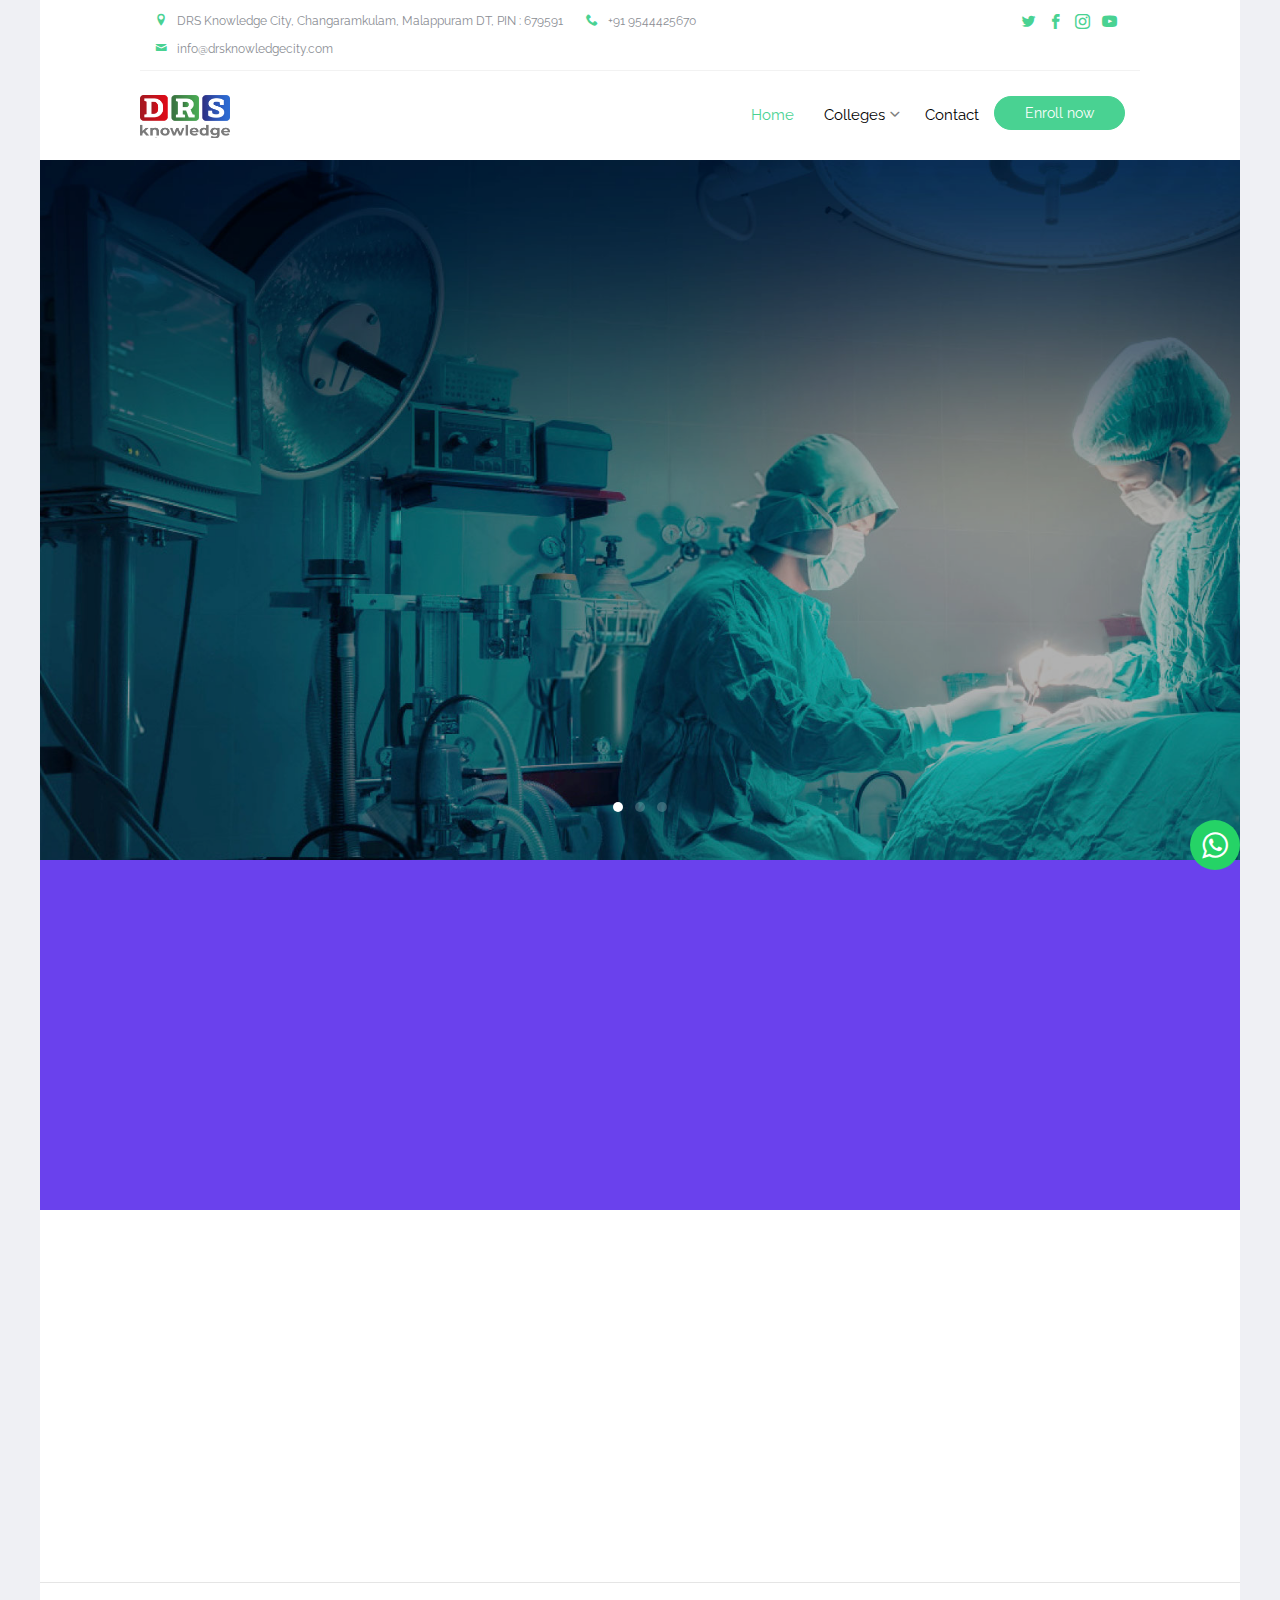
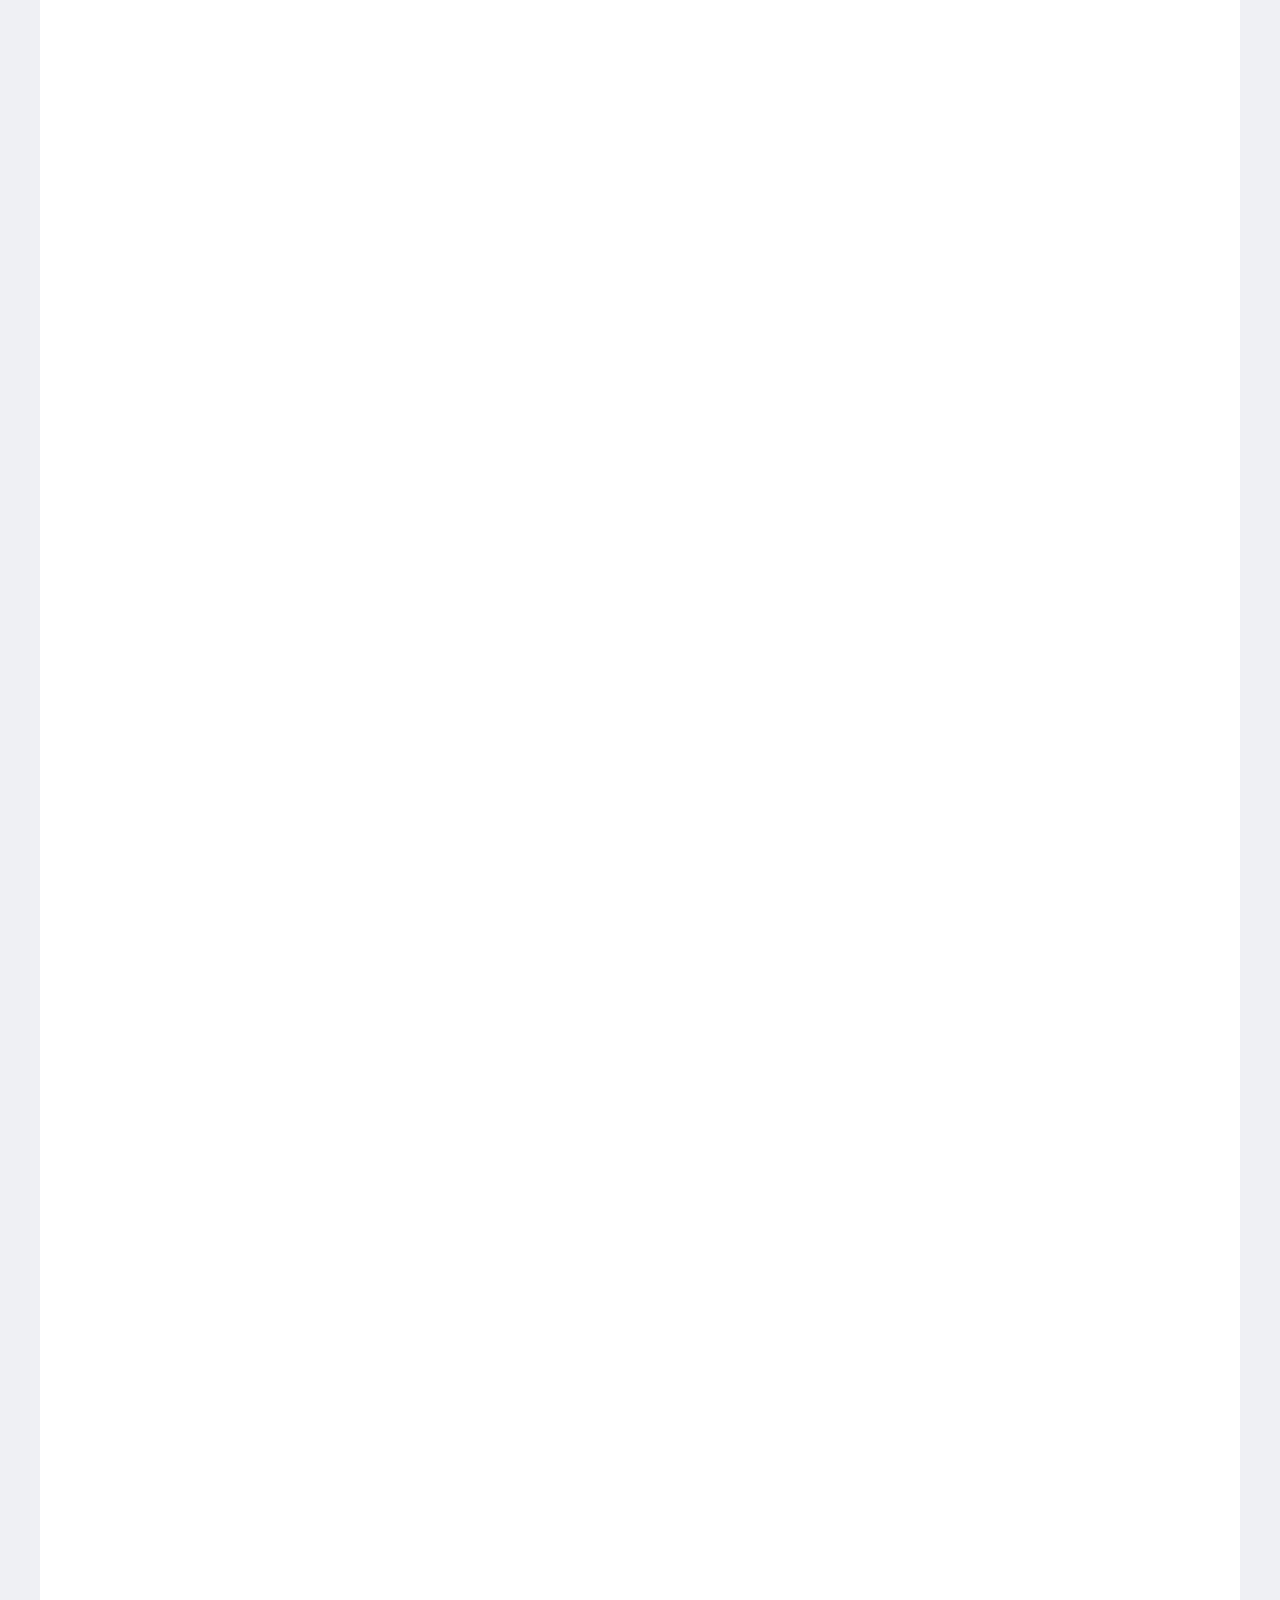
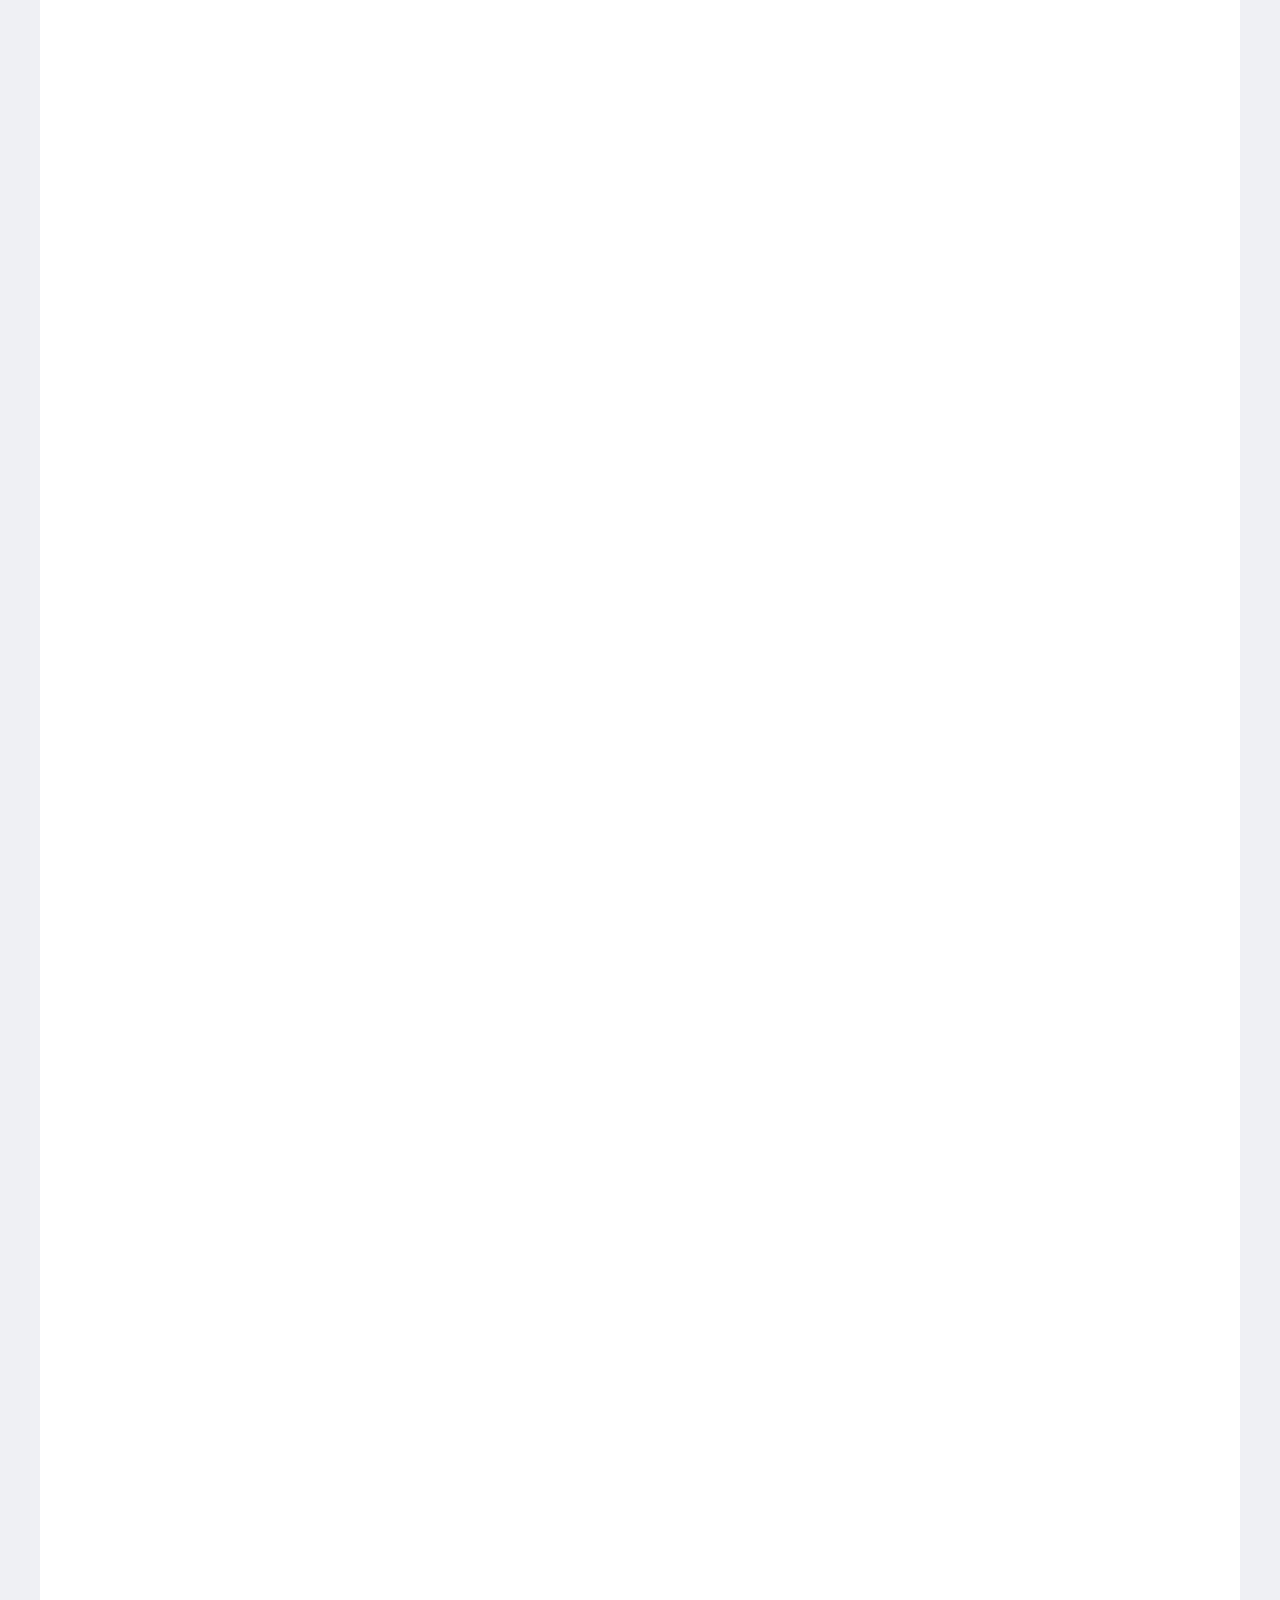
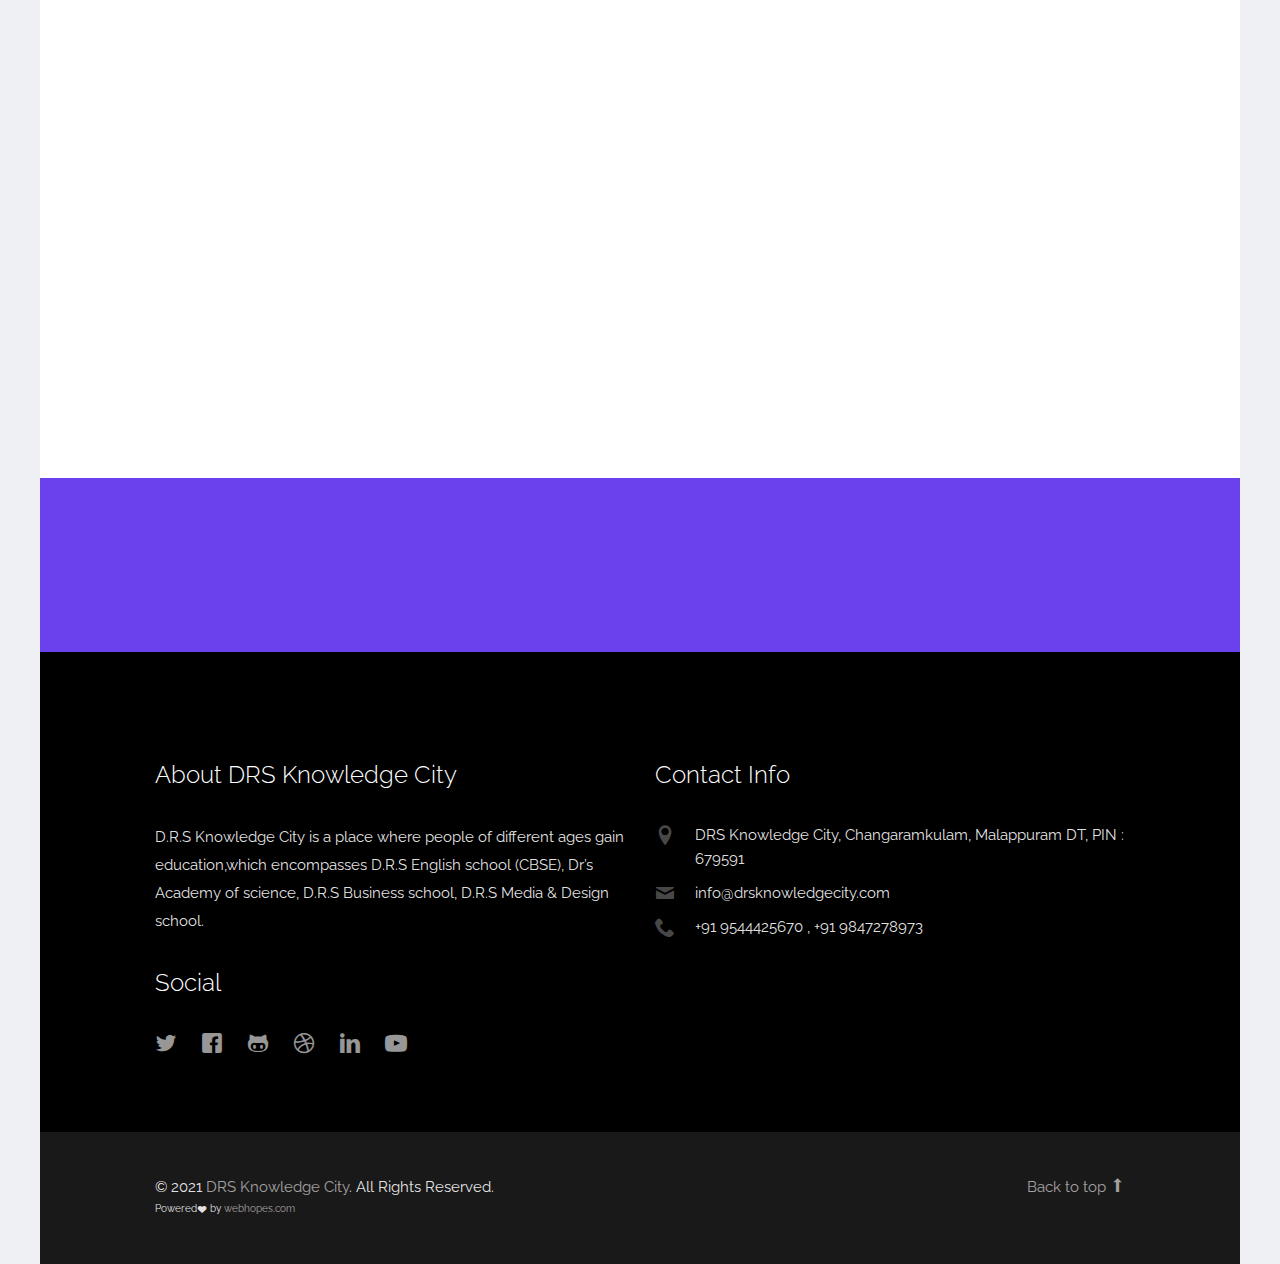
==== commit ad8d87e6: "w" ====
--- a/academy_of_science.html
+++ b/academy_of_science.html
@@ -132,7 +132,7 @@
                                 the doctors as well as the technicians work
                                 together. It is effort that provides successful
                                 results.</p>
-                            <p><a href="#" class="btn btn-primary">Enroll now</a> <span class="enrolled-count">2,928 students enrolled</span>
+                            <p><a href="enroll_form.html" class="btn btn-primary">Enroll now</a> <span class="enrolled-count">2,928 students enrolled</span>
                             </p>
                         </div>
                     </div>
@@ -154,7 +154,7 @@
                                 would be capable of offering a range of services
                                 from X-Ray imaging to CT scan imaging to MRI
                                 imaging to cath lab imagin.</p>
-                            <p><a href="#" class="btn btn-primary">Enroll now</a> <span class="enrolled-count">7,202 students enrolled</span>
+                            <p><a href="enroll_form.html" class="btn btn-primary">Enroll now</a> <span class="enrolled-count">7,202 students enrolled</span>
                             </p>
                         </div>
                     </div>
@@ -176,7 +176,7 @@
                                 cardiovascular testing; a tube is inserted
                                 into one of the blood vessels that carry blood
                                 into the hear.</p>
-                            <p><a href="#" class="btn btn-primary">Enroll now</a> <span class="enrolled-count">7,202 students enrolled</span>
+                            <p><a href="enroll_form.html" class="btn btn-primary">Enroll now</a> <span class="enrolled-count">7,202 students enrolled</span>
                             </p>
                         </div>
                     </div>
@@ -197,7 +197,7 @@
                                 Lab technician, lab technologist, lab
                                 supervisor-these are some of the job
                                 profiles.</p>
-                            <p><a href="#" class="btn btn-primary">Enroll now</a> <span class="enrolled-count">7,202 students enrolled</span>
+                            <p><a href="enroll_form.html" class="btn btn-primary">Enroll now</a> <span class="enrolled-count">7,202 students enrolled</span>
                             </p>
                         </div>
                     </div>
@@ -217,7 +217,7 @@
                                 by the process hemodialysis do Hemodylysis,
                                 maintain and operate the equipment used for
                                 dialysis.</p>
-                            <p><a href="#" class="btn btn-primary">Enroll now</a> <span class="enrolled-count">7,202 students enrolled</span>
+                            <p><a href="enroll_form.html" class="btn btn-primary">Enroll now</a> <span class="enrolled-count">7,202 students enrolled</span>
                             </p>
                         </div>
                     </div>
@@ -255,7 +255,7 @@
                                 professionals in the operation theatre of hospitals,
                                 intensive care units as well as emergency
                                 departments.</p>
-                            <p><a href="#" class="btn btn-primary">Enroll now</a> <span class="enrolled-count">2,928 students enrolled</span>
+                            <p><a href="enroll_form.html" class="btn btn-primary">Enroll now</a> <span class="enrolled-count">2,928 students enrolled</span>
                             </p>
                         </div>
                     </div>
@@ -277,7 +277,7 @@
                                 biophysical& health sciences to enable them
                                 to acquire lessons in handling radio imaging
                                 equipment and procedure.</p>
-                            <p><a href="#" class="btn btn-primary">Enroll now</a> <span class="enrolled-count">7,202 students enrolled</span>
+                            <p><a href="enroll_form.html" class="btn btn-primary">Enroll now</a> <span class="enrolled-count">7,202 students enrolled</span>
                             </p>
                         </div>
                     </div>
@@ -300,7 +300,7 @@
                                 the latest technologies available and in practice,
                                 for individuals intrested in entering the field of
                                 clinical laboratory science.</p>
-                            <p><a href="#" class="btn btn-primary">Enroll now</a> <span class="enrolled-count">7,202 students enrolled</span>
+                            <p><a href="enroll_form.html" class="btn btn-primary">Enroll now</a> <span class="enrolled-count">7,202 students enrolled</span>
                             </p>
                         </div>
                     </div>
@@ -319,7 +319,7 @@
                                 efficiently in hospitals, medical clinics, dialysis
                                 centers, paramedical teaching and training
                                 institutions.</p>
-                            <p><a href="#" class="btn btn-primary">Enroll now</a> <span class="enrolled-count">7,202 students enrolled</span>
+                            <p><a href="enroll_form.html" class="btn btn-primary">Enroll now</a> <span class="enrolled-count">7,202 students enrolled</span>
                             </p>
                         </div>
                     </div>
--- a/css/style.min.css
+++ b/css/style.min.css
@@ -10,7 +10,7 @@
         width: 50px;
         height: 50px;
         bottom: 30px;
-        right: 100px;
+        right: 40px;
         background-color: #25d366;
         color: #FFF;
         border-radius: 30px;
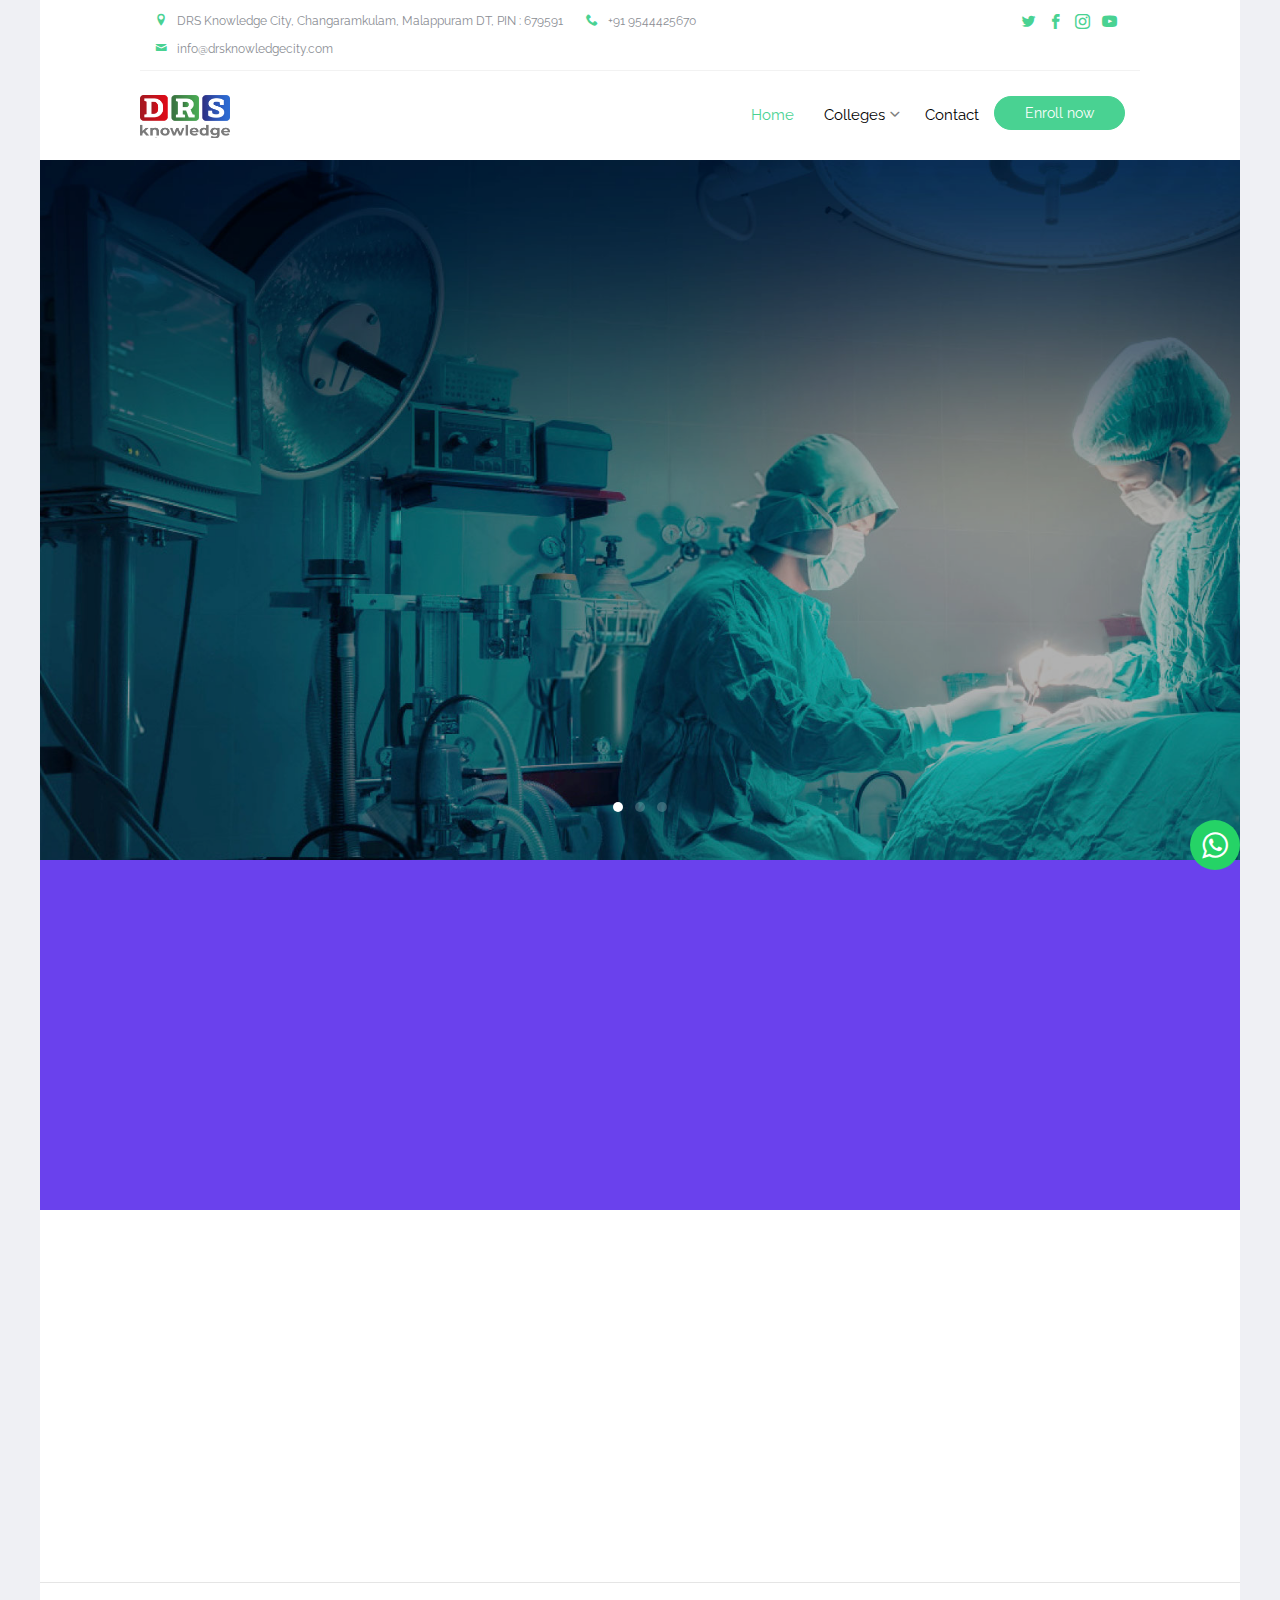
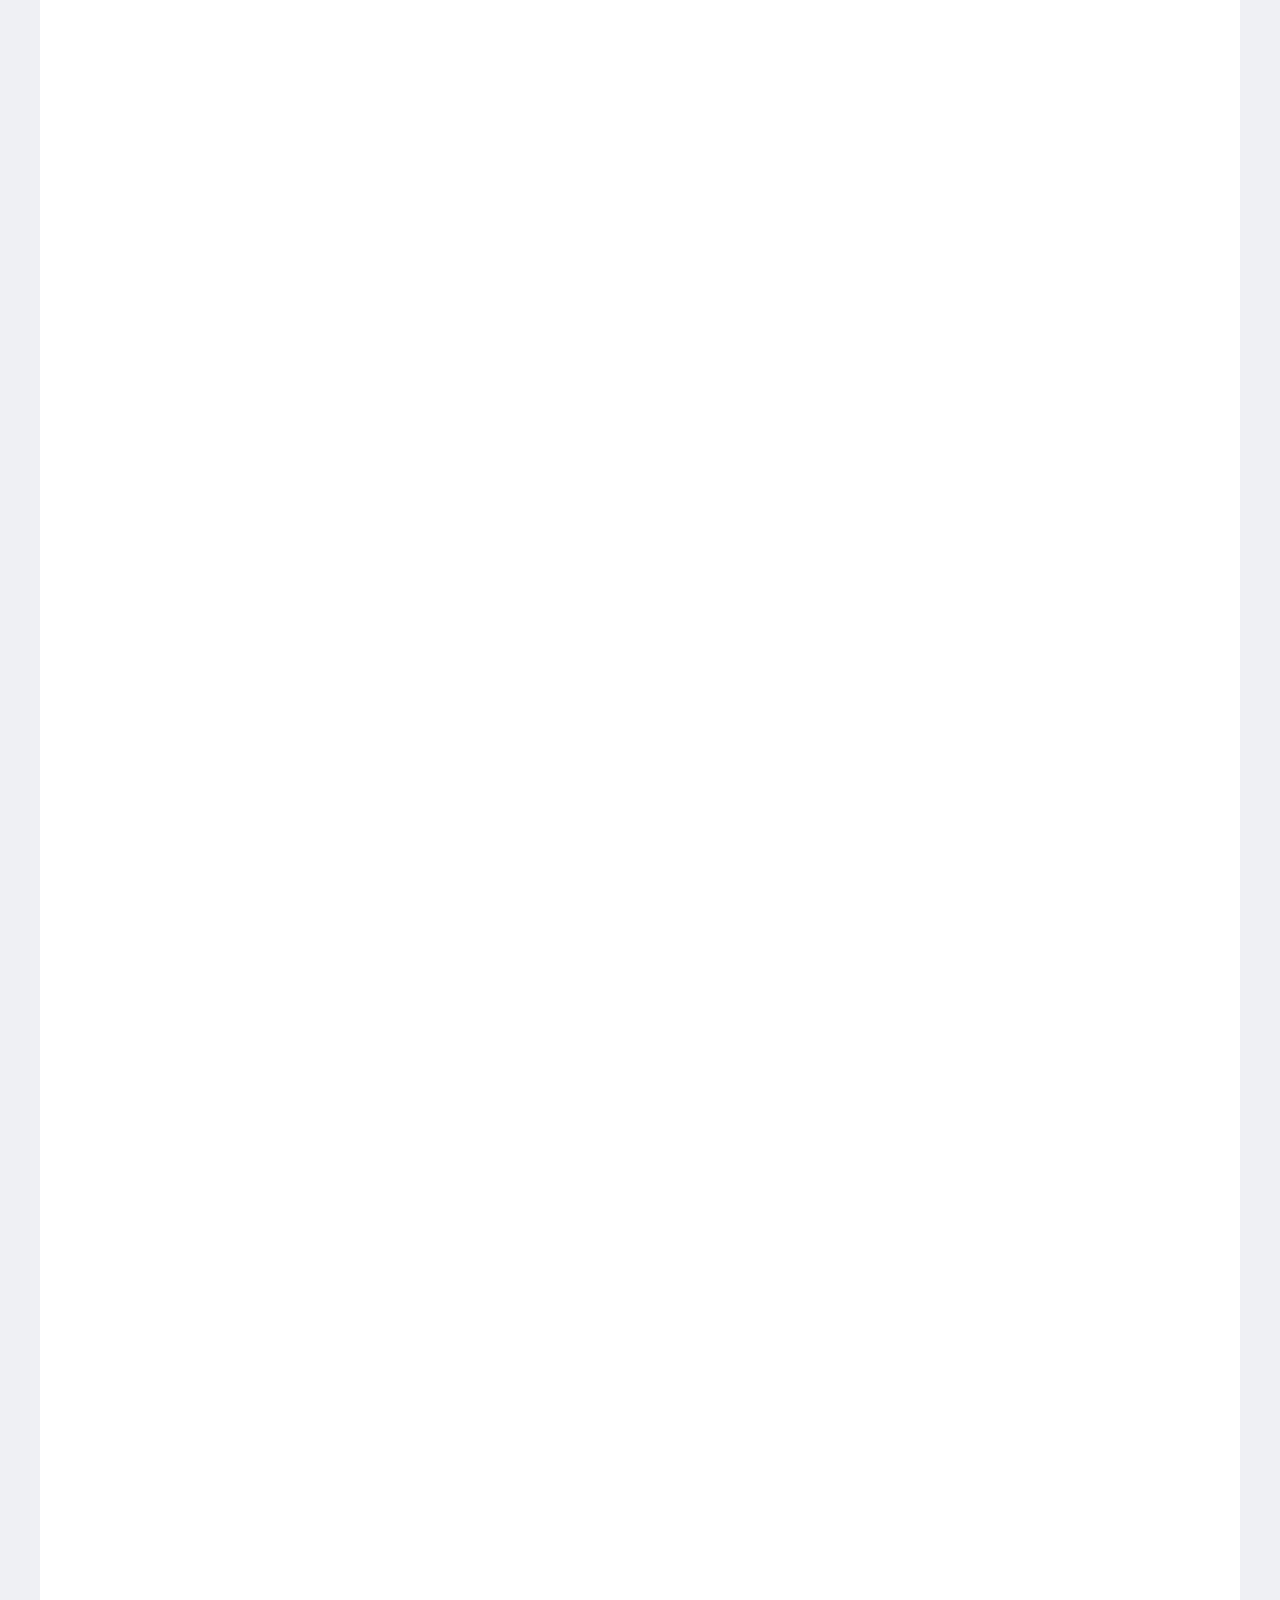
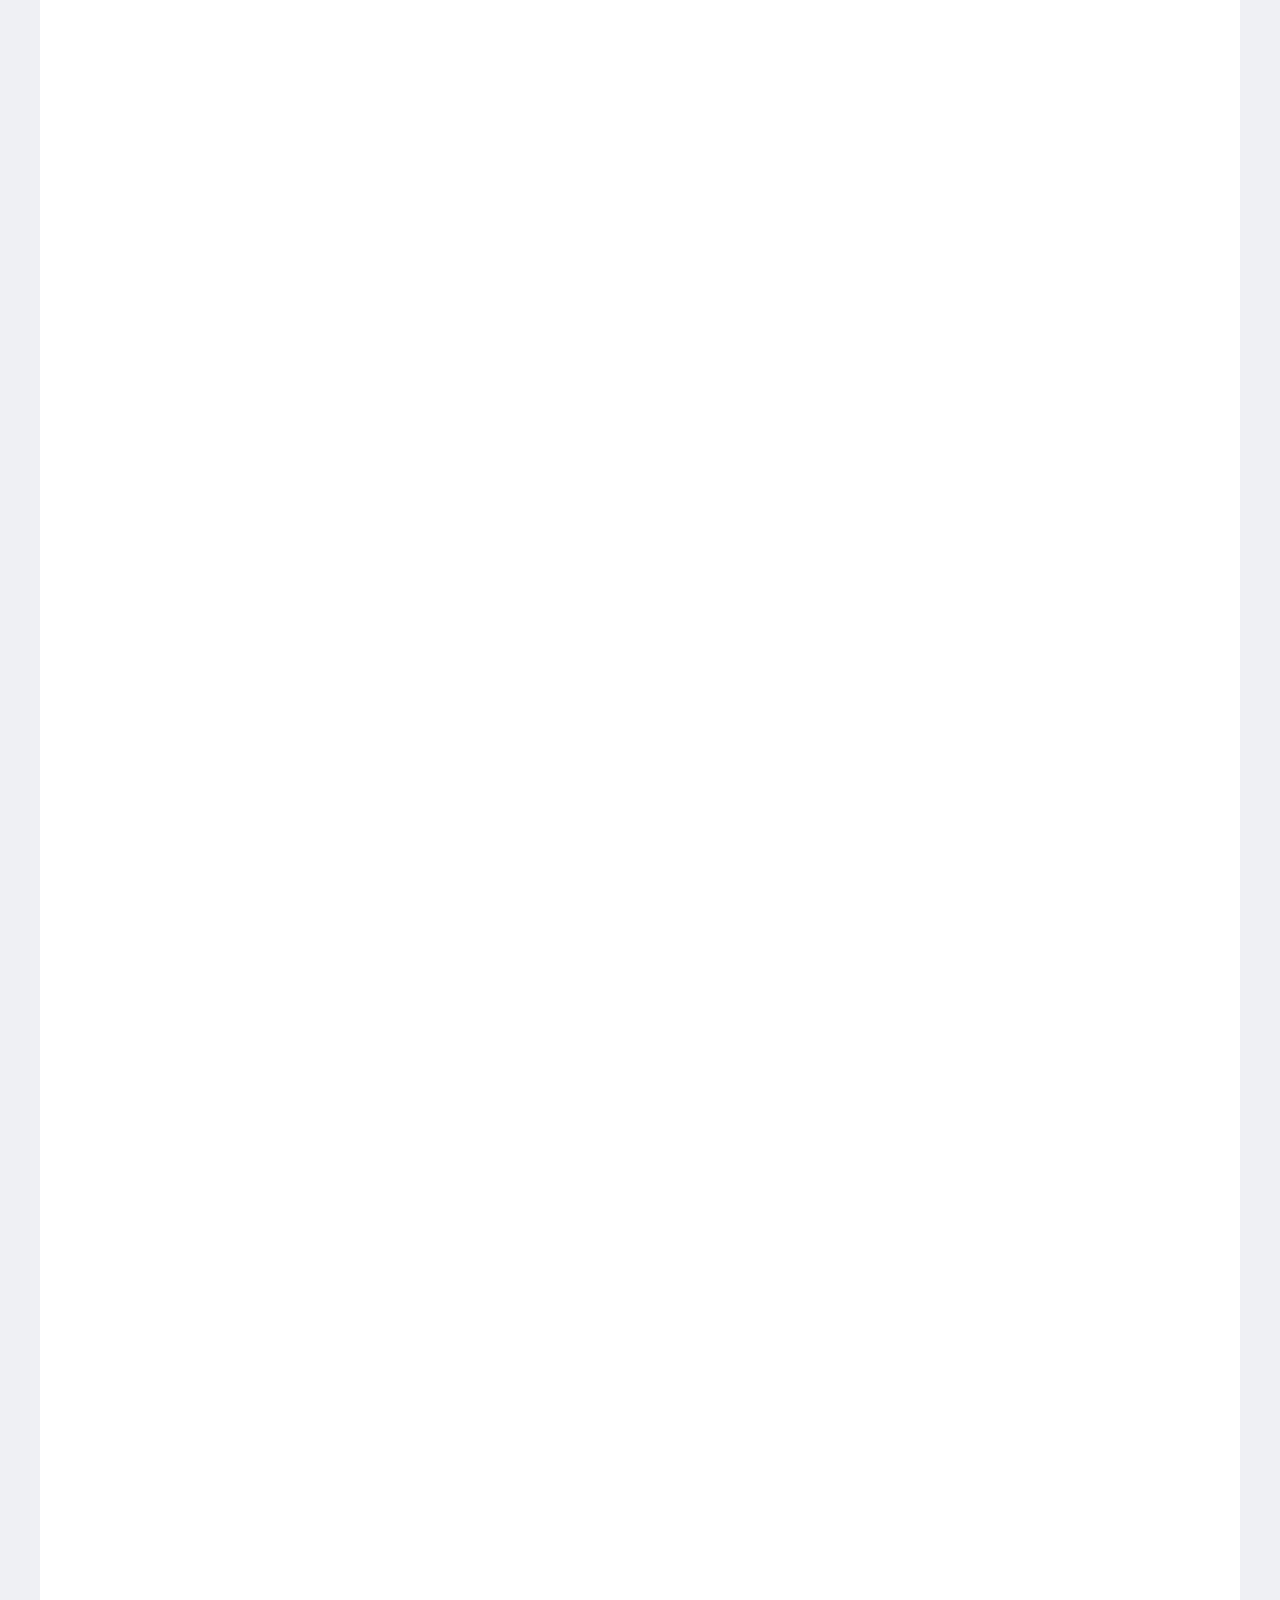
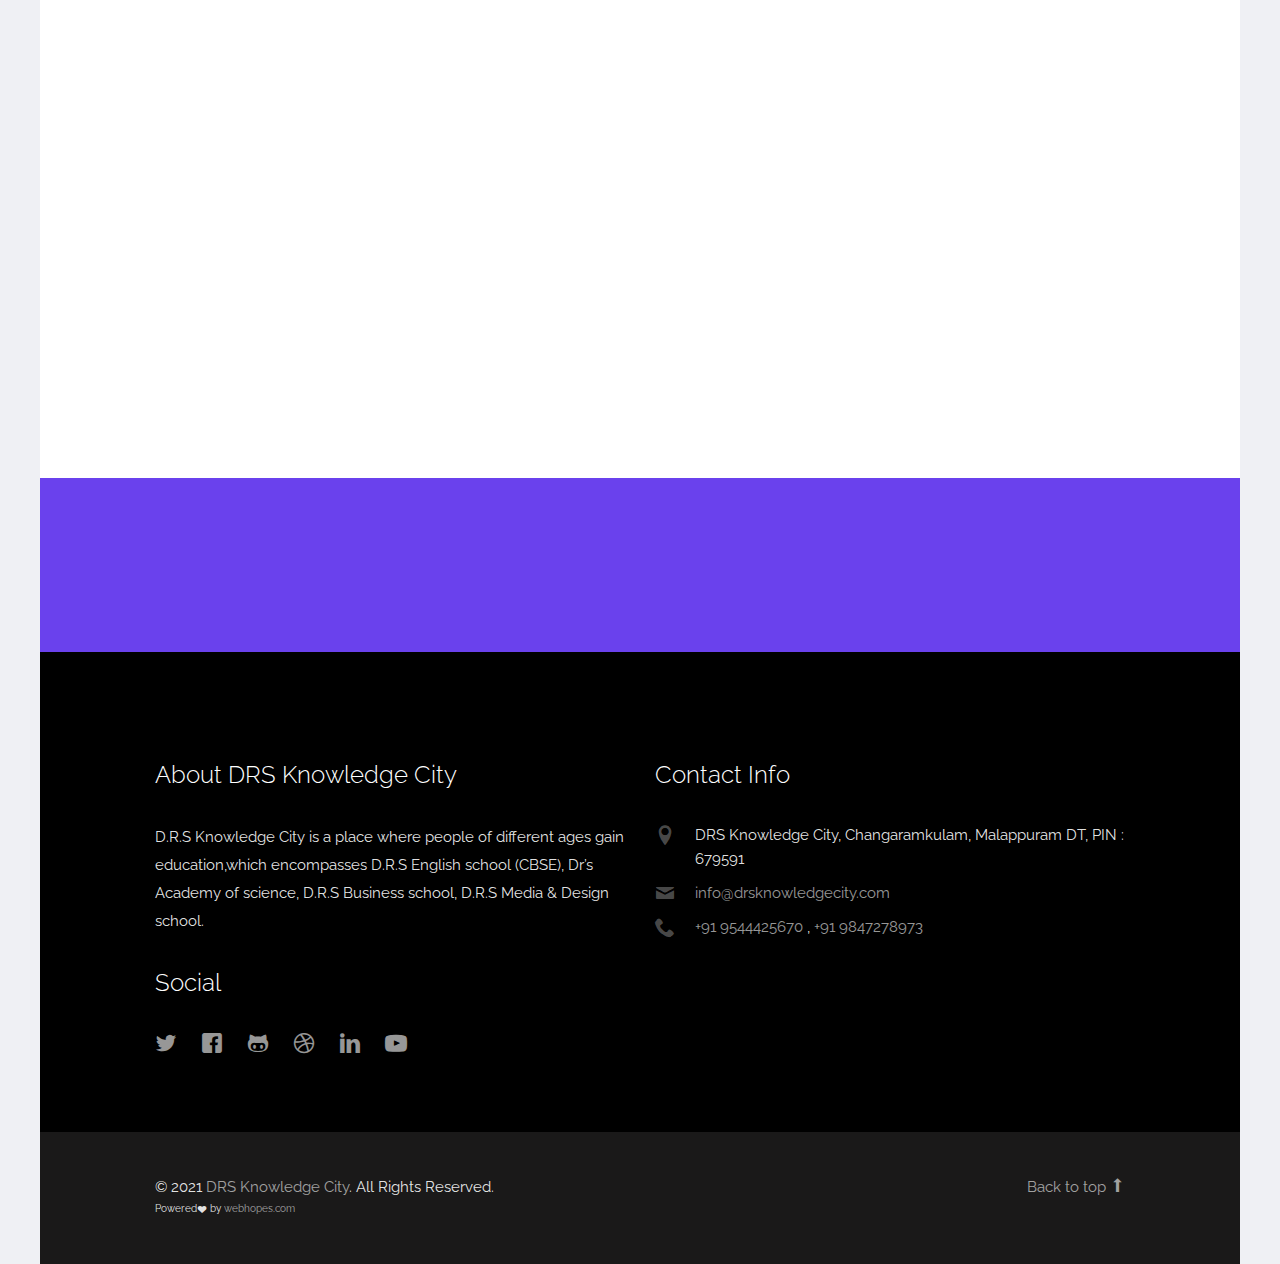
==== commit 7316fd37: "ref" ====
--- a/academy_of_science.html
+++ b/academy_of_science.html
@@ -13,6 +13,8 @@
     <link rel="stylesheet" href="css/styles-merged.css">
     <link rel="stylesheet" href="css/style.min.css">
     <link rel="stylesheet" href="css/custom.css">
+    <link rel="icon" href="img/logos/logo1.png">
+
 
     <!--[if lt IE 9]>
     <script src="js/vendor/html5shiv.min.js"></script>
@@ -132,7 +134,8 @@
                                 the doctors as well as the technicians work
                                 together. It is effort that provides successful
                                 results.</p>
-                            <p><a href="enroll_form.html" class="btn btn-primary">Enroll now</a> <span class="enrolled-count">2,928 students enrolled</span>
+                            <p><a href="enroll_form.html" class="btn btn-primary">Enroll now</a> <span
+                                    class="enrolled-count">2,928 students enrolled</span>
                             </p>
                         </div>
                     </div>
@@ -154,7 +157,8 @@
                                 would be capable of offering a range of services
                                 from X-Ray imaging to CT scan imaging to MRI
                                 imaging to cath lab imagin.</p>
-                            <p><a href="enroll_form.html" class="btn btn-primary">Enroll now</a> <span class="enrolled-count">7,202 students enrolled</span>
+                            <p><a href="enroll_form.html" class="btn btn-primary">Enroll now</a> <span
+                                    class="enrolled-count">7,202 students enrolled</span>
                             </p>
                         </div>
                     </div>
@@ -176,7 +180,8 @@
                                 cardiovascular testing; a tube is inserted
                                 into one of the blood vessels that carry blood
                                 into the hear.</p>
-                            <p><a href="enroll_form.html" class="btn btn-primary">Enroll now</a> <span class="enrolled-count">7,202 students enrolled</span>
+                            <p><a href="enroll_form.html" class="btn btn-primary">Enroll now</a> <span
+                                    class="enrolled-count">7,202 students enrolled</span>
                             </p>
                         </div>
                     </div>
@@ -197,7 +202,8 @@
                                 Lab technician, lab technologist, lab
                                 supervisor-these are some of the job
                                 profiles.</p>
-                            <p><a href="enroll_form.html" class="btn btn-primary">Enroll now</a> <span class="enrolled-count">7,202 students enrolled</span>
+                            <p><a href="enroll_form.html" class="btn btn-primary">Enroll now</a> <span
+                                    class="enrolled-count">7,202 students enrolled</span>
                             </p>
                         </div>
                     </div>
@@ -217,7 +223,8 @@
                                 by the process hemodialysis do Hemodylysis,
                                 maintain and operate the equipment used for
                                 dialysis.</p>
-                            <p><a href="enroll_form.html" class="btn btn-primary">Enroll now</a> <span class="enrolled-count">7,202 students enrolled</span>
+                            <p><a href="enroll_form.html" class="btn btn-primary">Enroll now</a> <span
+                                    class="enrolled-count">7,202 students enrolled</span>
                             </p>
                         </div>
                     </div>
@@ -255,7 +262,8 @@
                                 professionals in the operation theatre of hospitals,
                                 intensive care units as well as emergency
                                 departments.</p>
-                            <p><a href="enroll_form.html" class="btn btn-primary">Enroll now</a> <span class="enrolled-count">2,928 students enrolled</span>
+                            <p><a href="enroll_form.html" class="btn btn-primary">Enroll now</a> <span
+                                    class="enrolled-count">2,928 students enrolled</span>
                             </p>
                         </div>
                     </div>
@@ -277,7 +285,8 @@
                                 biophysical& health sciences to enable them
                                 to acquire lessons in handling radio imaging
                                 equipment and procedure.</p>
-                            <p><a href="enroll_form.html" class="btn btn-primary">Enroll now</a> <span class="enrolled-count">7,202 students enrolled</span>
+                            <p><a href="enroll_form.html" class="btn btn-primary">Enroll now</a> <span
+                                    class="enrolled-count">7,202 students enrolled</span>
                             </p>
                         </div>
                     </div>
@@ -300,7 +309,8 @@
                                 the latest technologies available and in practice,
                                 for individuals intrested in entering the field of
                                 clinical laboratory science.</p>
-                            <p><a href="enroll_form.html" class="btn btn-primary">Enroll now</a> <span class="enrolled-count">7,202 students enrolled</span>
+                            <p><a href="enroll_form.html" class="btn btn-primary">Enroll now</a> <span
+                                    class="enrolled-count">7,202 students enrolled</span>
                             </p>
                         </div>
                     </div>
@@ -319,7 +329,8 @@
                                 efficiently in hospitals, medical clinics, dialysis
                                 centers, paramedical teaching and training
                                 institutions.</p>
-                            <p><a href="enroll_form.html" class="btn btn-primary">Enroll now</a> <span class="enrolled-count">7,202 students enrolled</span>
+                            <p><a href="enroll_form.html" class="btn btn-primary">Enroll now</a> <span
+                                    class="enrolled-count">7,202 students enrolled</span>
                             </p>
                         </div>
                     </div>
@@ -336,8 +347,7 @@
             <div class="row">
                 <div class="col-md-12 ">
                     <h4 style="color:white;font-family: Arial, Helvetica, sans-serif"
-                        class="probootstrap-animate text-center" data-animate-effect="fadeInRight">Contact Now : +91
-                        8086960007</h4>
+                        class="probootstrap-animate text-center" data-animate-effect="fadeInRight">Contact Now : <a style="color:white" href="tel:+918086960007">+91-8086960007</a></h4>
                 </div>
             </div>
         </div>
@@ -362,16 +372,6 @@
 
 
 
-
-
-
-
-
-
-
-
-
-
 </script>
 
 </body>
